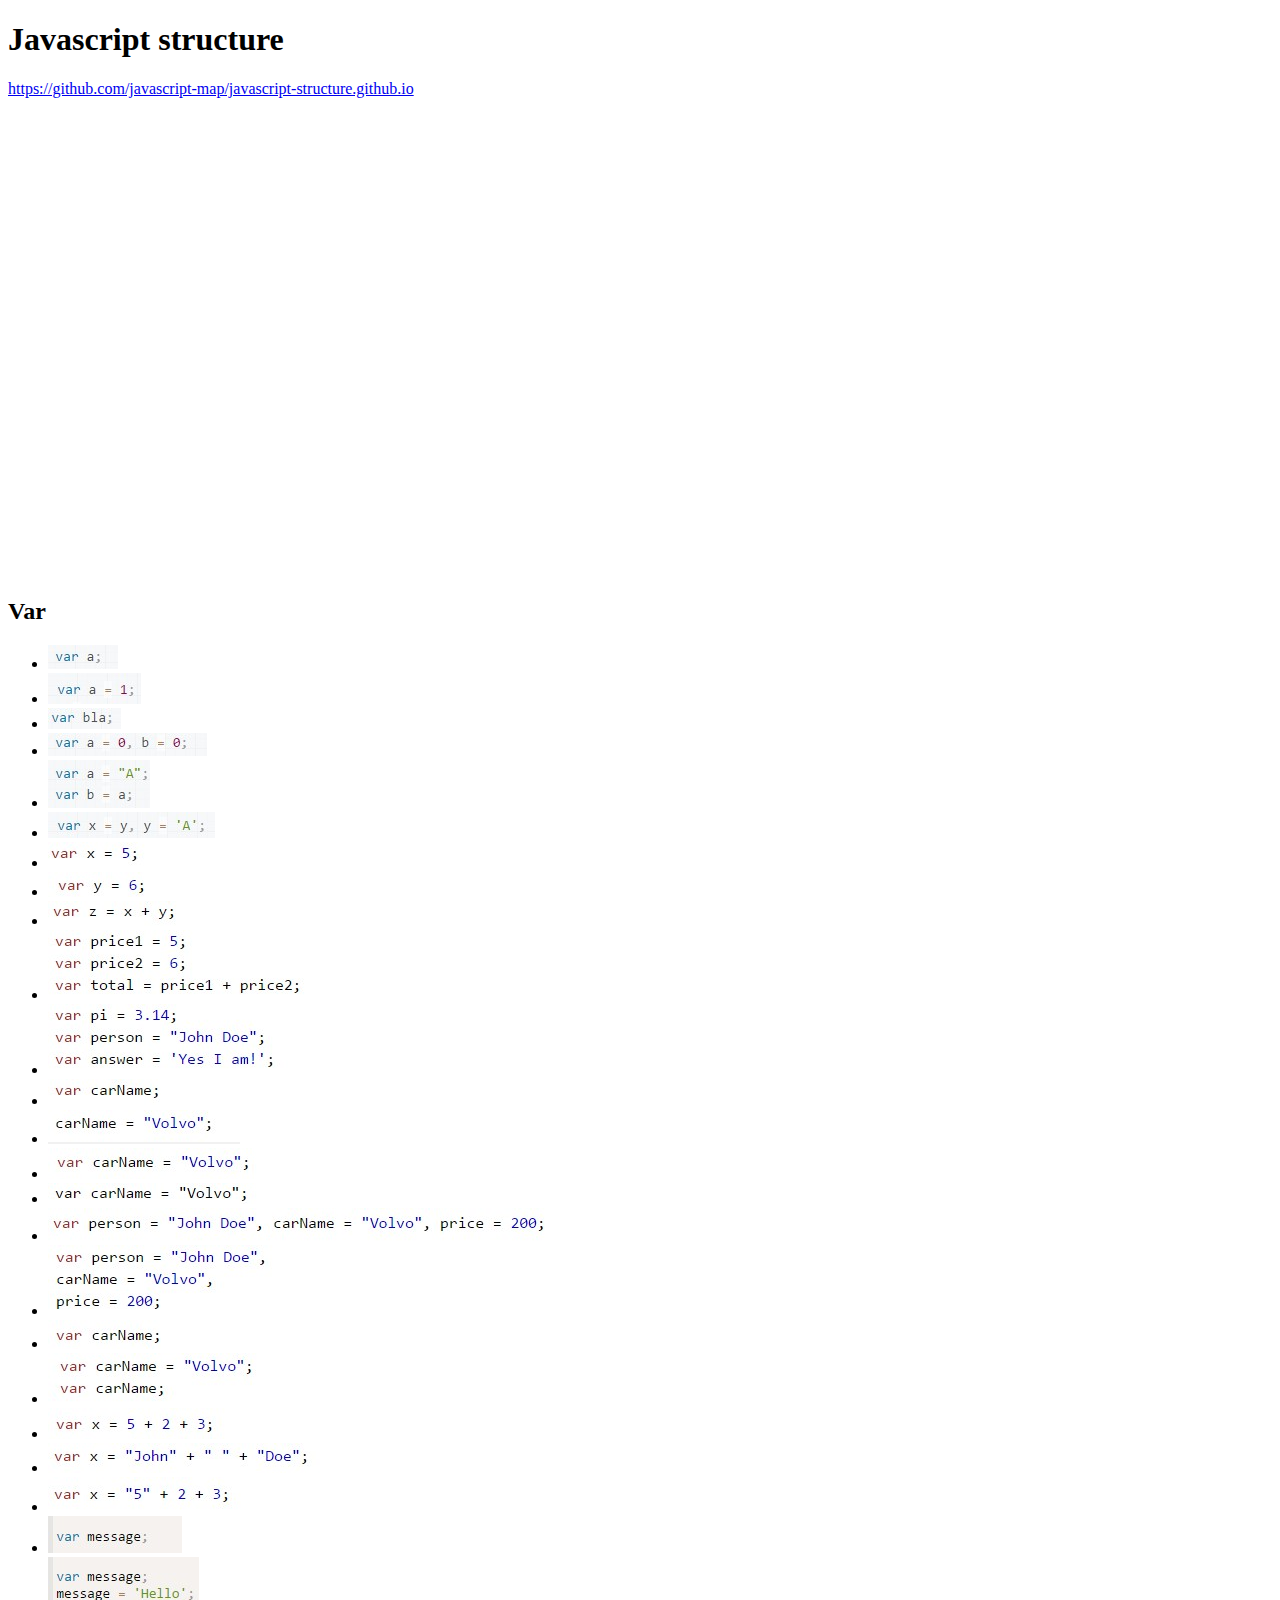
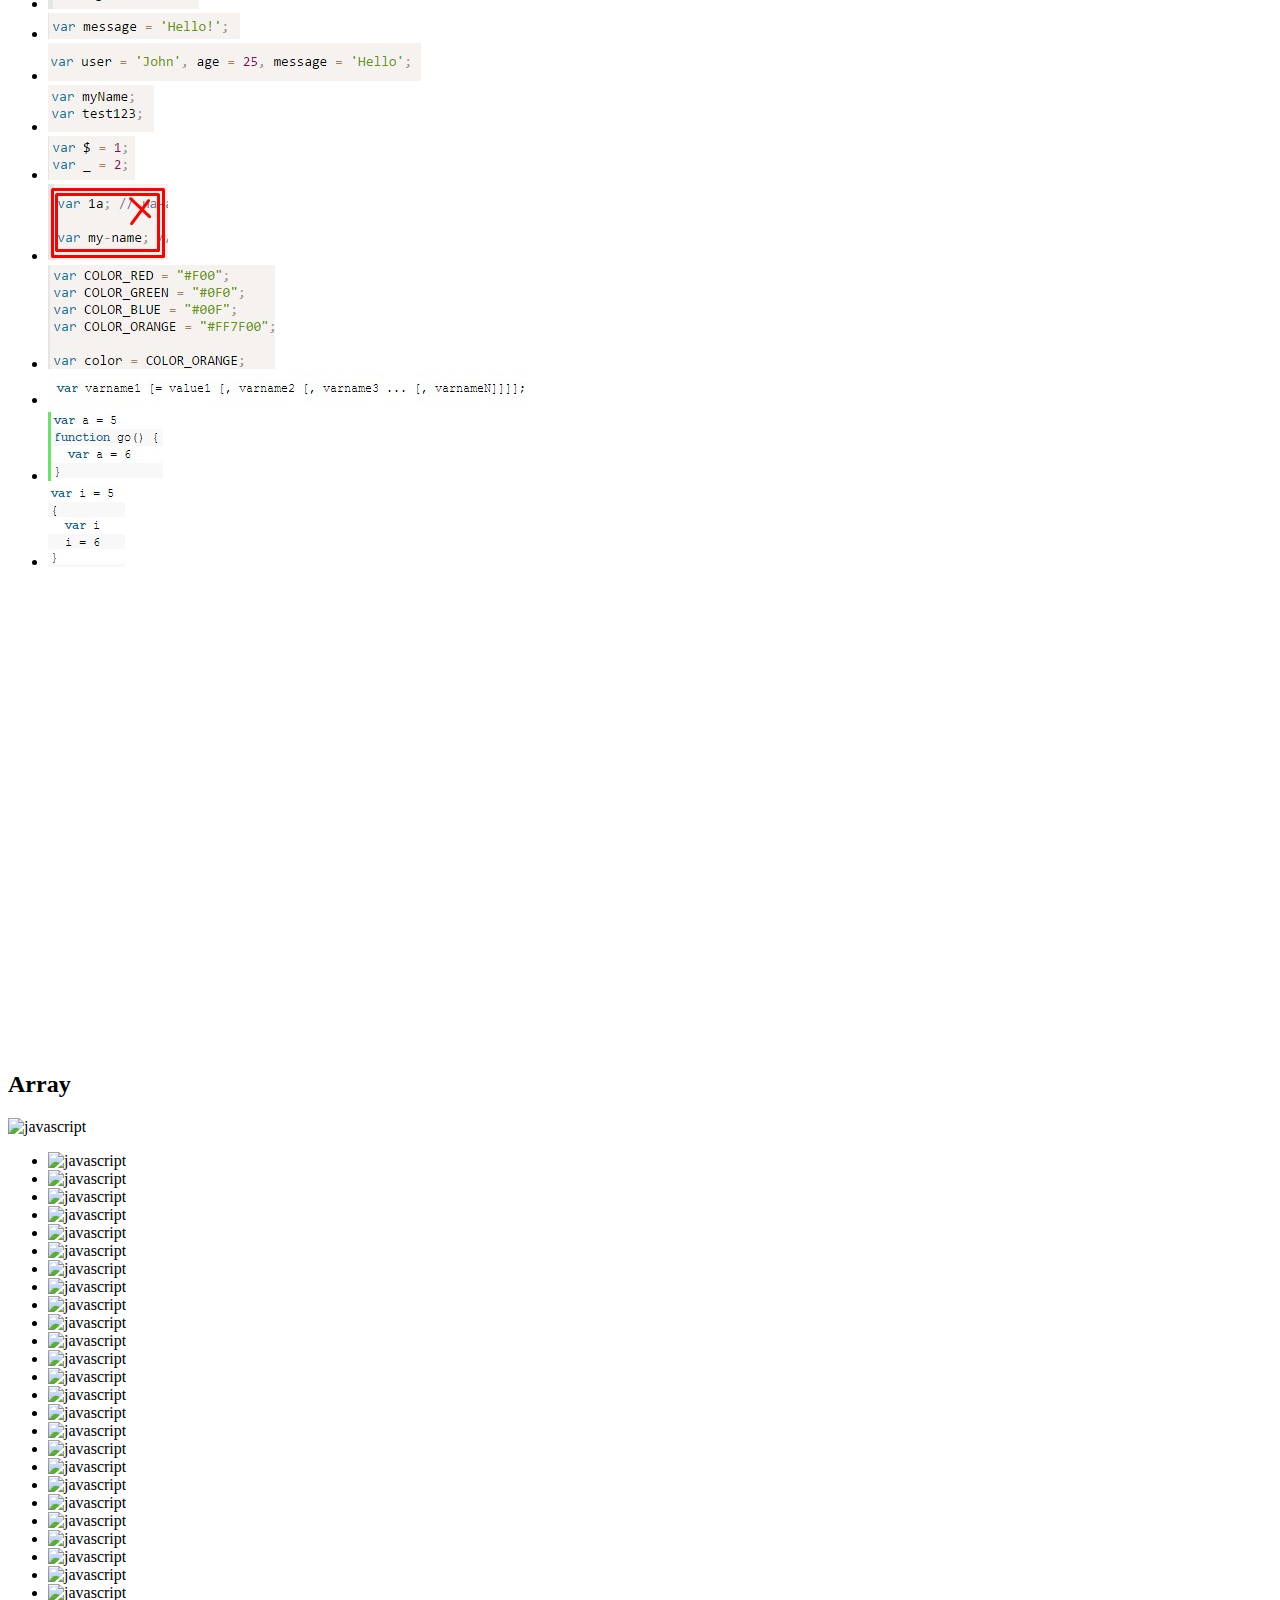
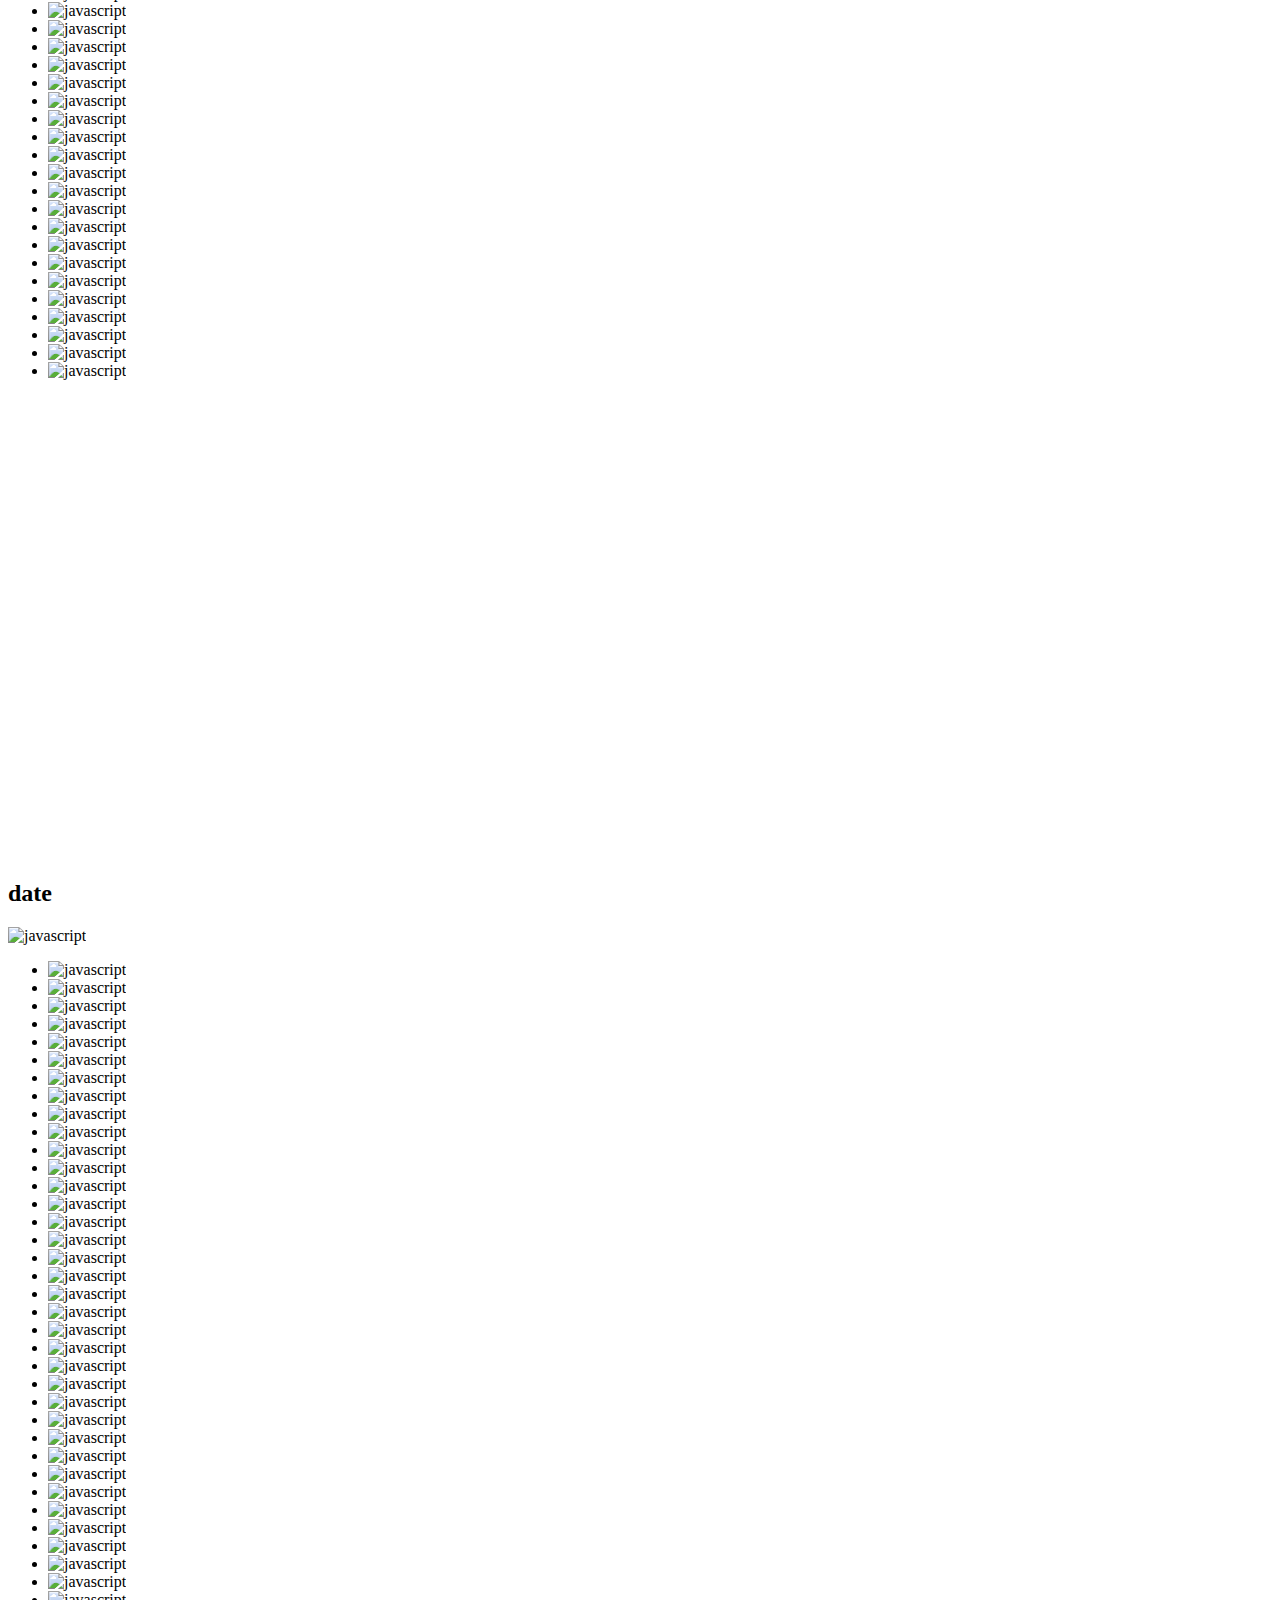
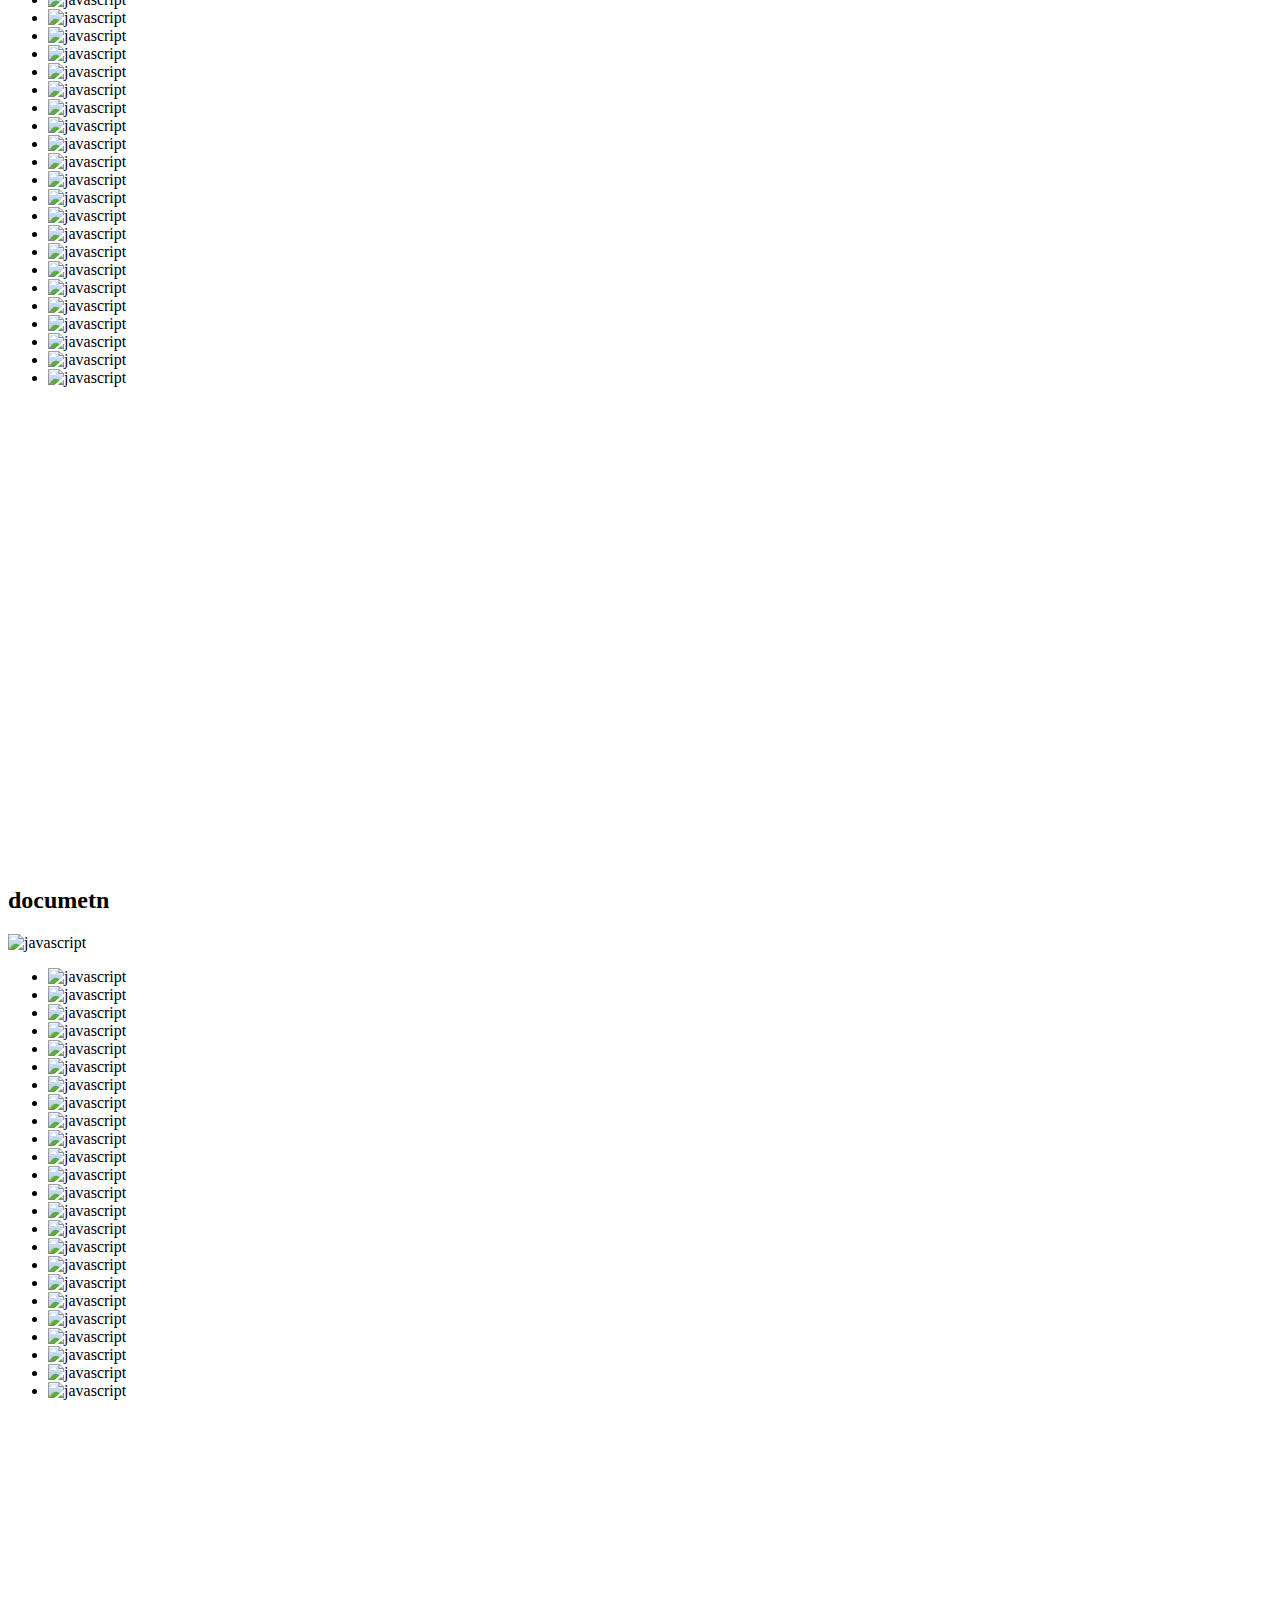
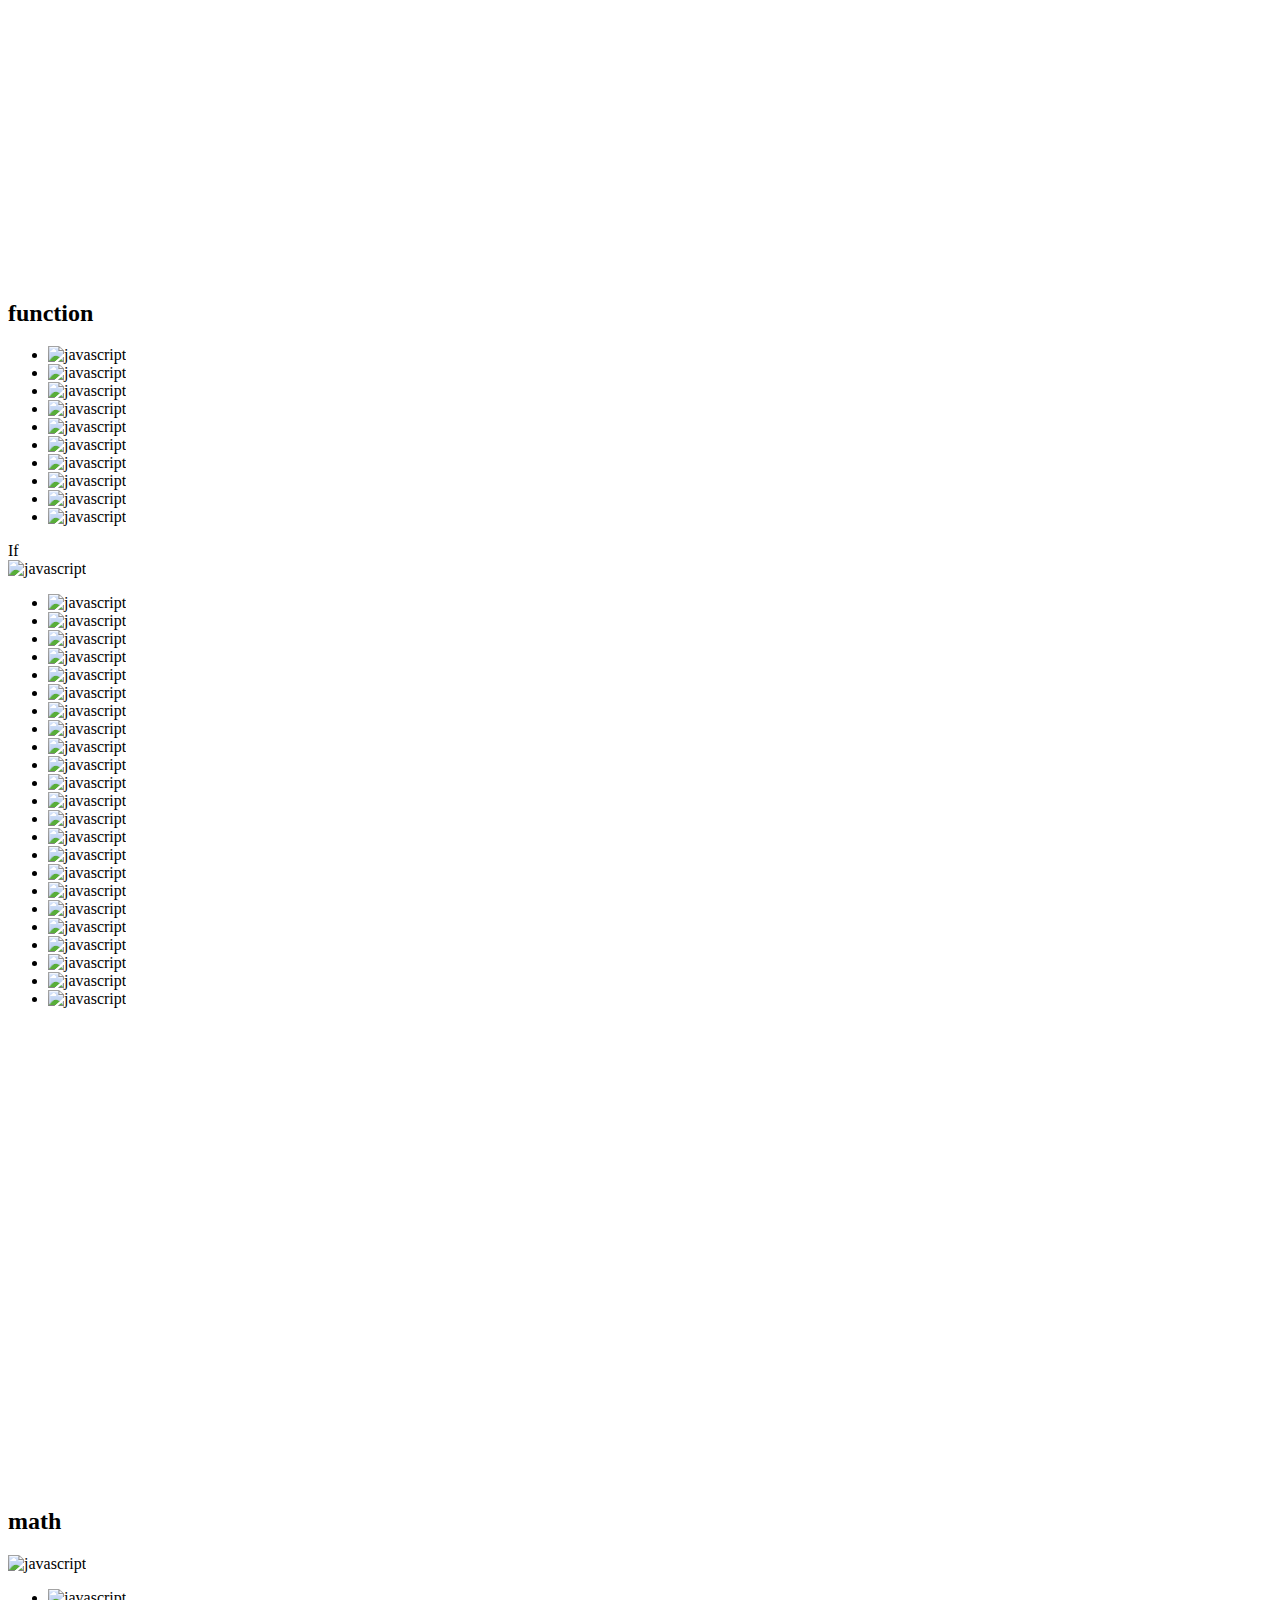
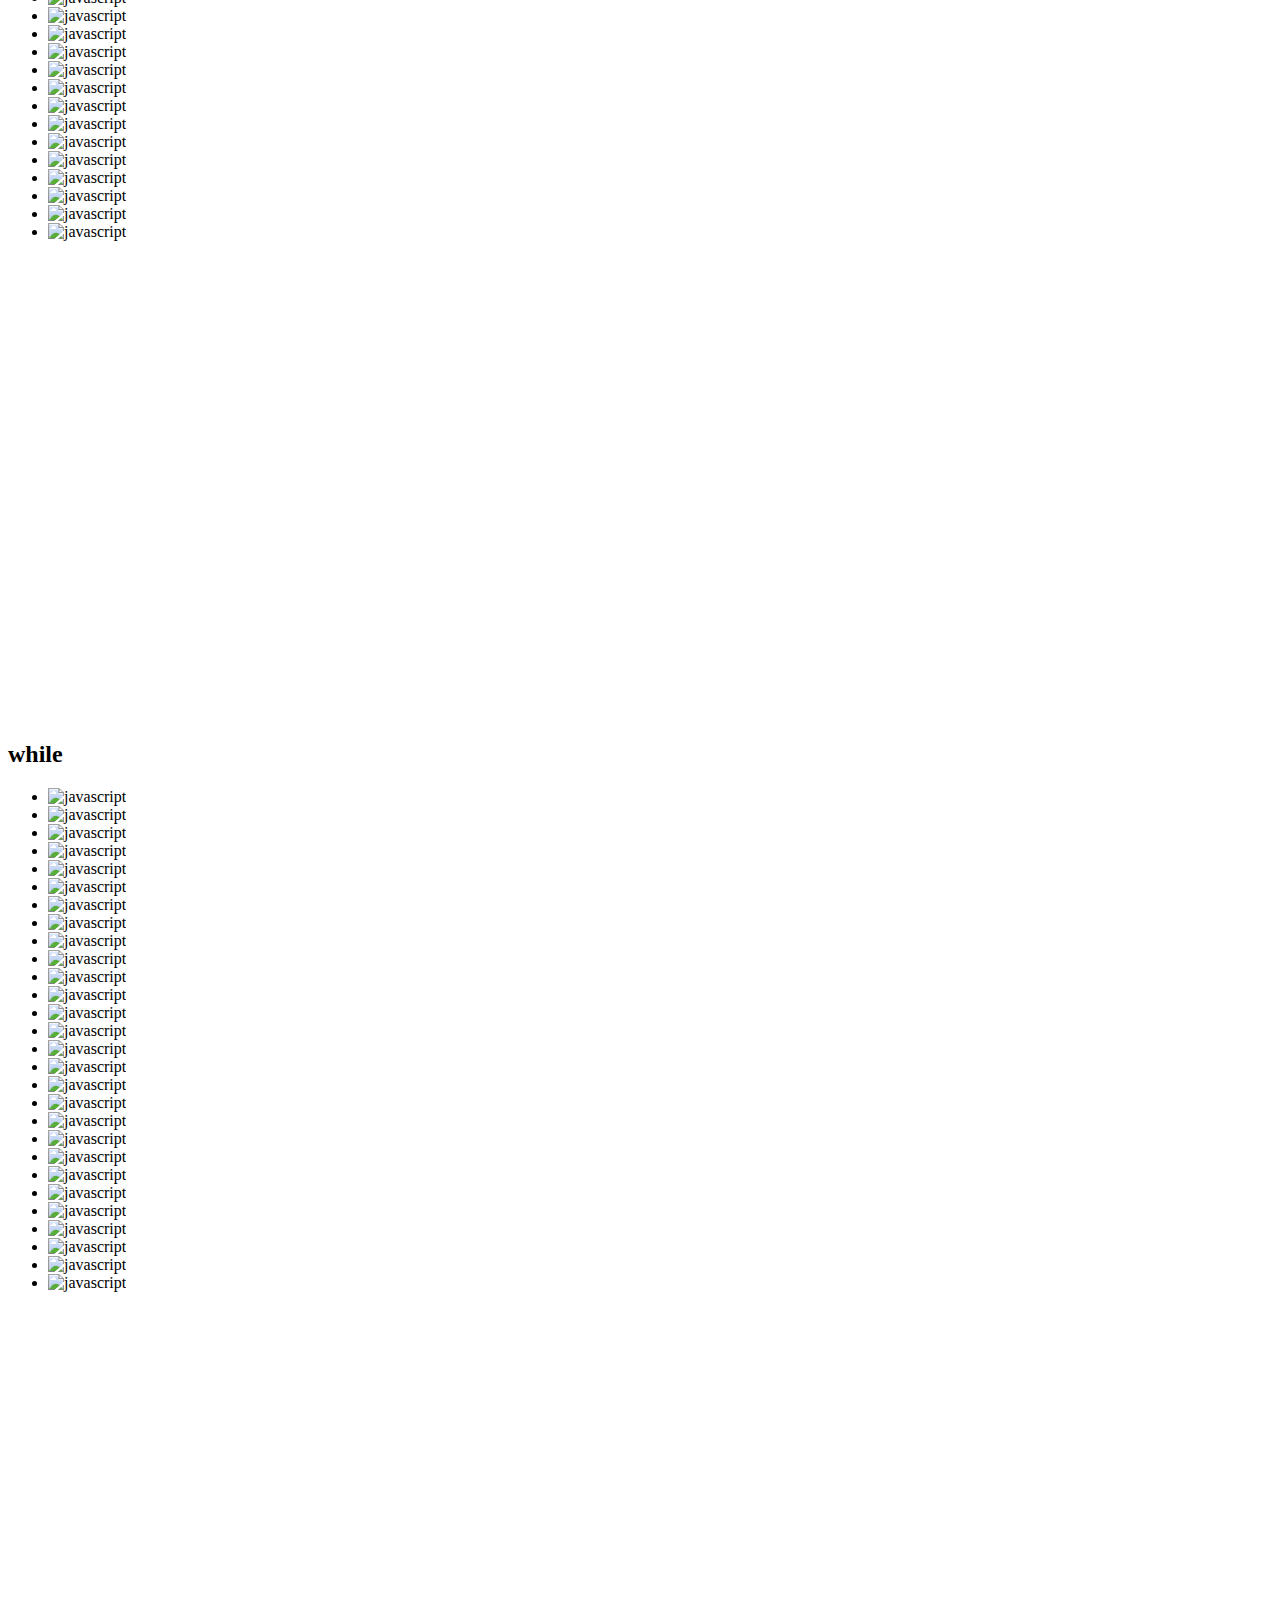
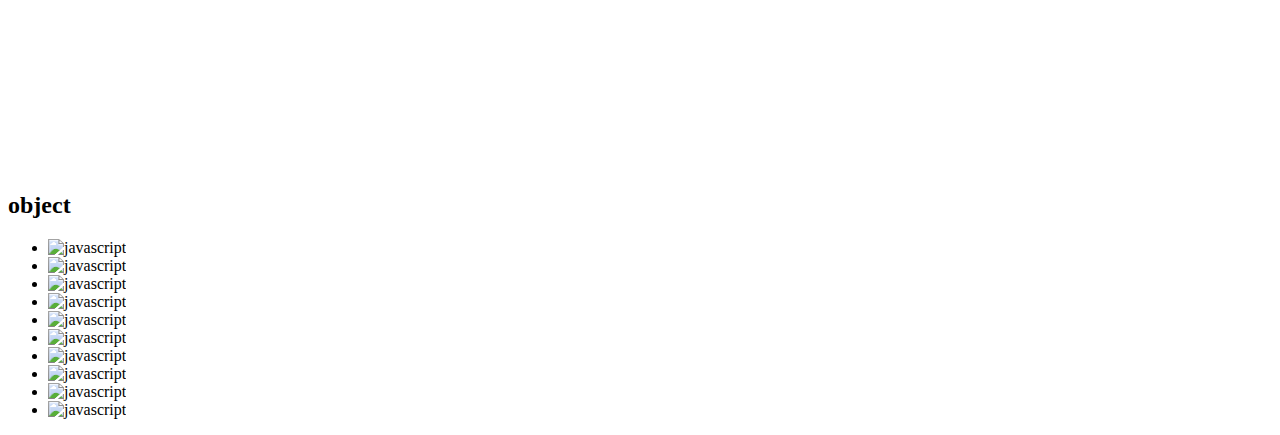
==== index.html @ d79233b0 "new files" ====
<!doctype html>
<html lang="en">
<head>
<meta charset="UTF-8">
<title>Javascript structure</title>
<link rel="stylesheet" href="src/mindmap.css">
<link rel="stylesheet" href="style.css">
<script src="jquery.bxslider/jquery.min.js"></script>
<!-- bxSlider Javascript file -->
<script src="jquery.bxslider/jquery.bxslider.min.js"></script>
<script src="jquery.bxslider/now.js"></script>
<!-- bxSlider CSS file -->
<link href="jquery.bxslider/jquery.bxslider.css" rel="stylesheet" />
</head>
<body>
<li><h1>Javascript structure</h1> </li>
<a href="https://github.com/javascript-map/javascript-structure.github.io">https://github.com/javascript-map/javascript-structure.github.io</a>


<h2>Var</h2>
<ul class="bxslider">
<li><img src="Screenshot_2.jpg" alt="javascript"/></li>
<li><img src="Screenshot_3.jpg" alt="javascript"/></li>
<li><img src="Screenshot_4.jpg" alt="javascript"/></li>
<li><img src="Screenshot_5.jpg" alt="javascript"/></li>
<li><img src="Screenshot_6.jpg" alt="javascript"/></li>
<li><img src="Screenshot_7.jpg" alt="javascript"/></li>
<li><img src="Screenshot_8.jpg" alt="javascript"/></li>
<li><img src="Screenshot_9.jpg" alt="javascript"/></li>
<li><img src="Screenshot_10.jpg" alt="javascript"/></li>
<li><img src="Screenshot_11.jpg" alt="javascript"/></li>
<li><img src="Screenshot_12.jpg" alt="javascript"/></li>
<li><img src="Screenshot_13.jpg" alt="javascript"/></li>
<li><img src="Screenshot_14.jpg" alt="javascript"/></li>
<li><img src="Screenshot_15.jpg" alt="javascript"/></li>
<li><img src="Screenshot_16.jpg" alt="javascript"/></li>
<li><img src="Screenshot_17.jpg" alt="javascript"/></li>
<li><img src="Screenshot_18.jpg" alt="javascript"/></li>
<li><img src="Screenshot_19.jpg" alt="javascript"/></li>
<li><img src="Screenshot_20.jpg" alt="javascript"/></li>
<li><img src="Screenshot_21.jpg" alt="javascript"/></li>
<li><img src="Screenshot_22.jpg" alt="javascript"/></li>
<li><img src="Screenshot_23.jpg" alt="javascript"/></li>
<li><img src="Screenshot_24.jpg" alt="javascript"/></li>
<li><img src="Screenshot_25.jpg" alt="javascript"/></li>
<li><img src="Screenshot_26.jpg" alt="javascript"/></li>
<li><img src="Screenshot_27.jpg" alt="javascript"/></li>
<li><img src="Screenshot_28.jpg" alt="javascript"/></li>
<li><img src="Screenshot_29.jpg" alt="javascript"/></li>
<li><img src="Screenshot_30.jpg" alt="javascript"/></li>
<li><img src="Screenshot_31.jpg" alt="javascript"/></li>
<li><img src="Screenshot_32.jpg" alt="javascript"/></li>
<li><img src="Screenshot_33.jpg" alt="javascript"/></li>
<li><img src="Screenshot_34.jpg" alt="javascript"/></li>
</ul>





<h2>Array</h2>
<div class="animations"><img src="date/SetDate/dsdfsd.gif" alt="javascript"/></div>
<ul class="bxslider-arrey">
<li><img src="arrey/Screenshot_1.jpg" alt="javascript"/></li>
<li><img src="arrey/Screenshot_2.jpg" alt="javascript"/></li>
<li><img src="arrey/Screenshot_3.jpg" alt="javascript"/></li>
<li><img src="arrey/Screenshot_4.jpg" alt="javascript"/></li>
<li><img src="arrey/Screenshot_5.jpg" alt="javascript"/></li>
<li><img src="arrey/Screenshot_6.jpg" alt="javascript"/></li>
<li><img src="arrey/Screenshot_7.jpg" alt="javascript"/></li>
<li><img src="arrey/Screenshot_8.jpg" alt="javascript"/></li>
<li><img src="arrey/Screenshot_9.jpg" alt="javascript"/></li>
<li><img src="arrey/Screenshot_10.jpg" alt="javascript"/></li>
<li><img src="arrey/Screenshot_11.jpg" alt="javascript"/></li>
<li><img src="arrey/Screenshot_12.jpg" alt="javascript"/></li>
<li><img src="arrey/Screenshot_13.jpg" alt="javascript"/></li>
<li><img src="arrey/Screenshot_14.jpg" alt="javascript"/></li>
<li><img src="arrey/Screenshot_15.jpg" alt="javascript"/></li>
<li><img src="arrey/Screenshot_16.jpg" alt="javascript"/></li>
<li><img src="arrey/Screenshot_17.jpg" alt="javascript"/></li>
<li><img src="arrey/Screenshot_18.jpg" alt="javascript"/></li>
<li><img src="arrey/Screenshot_19.jpg" alt="javascript"/></li>
<li><img src="arrey/Screenshot_20.jpg" alt="javascript"/></li>
<li><img src="arrey/Screenshot_21.jpg" alt="javascript"/></li>
<li><img src="arrey/Screenshot_22.jpg" alt="javascript"/></li>
<li><img src="arrey/Screenshot_23.jpg" alt="javascript"/></li>
<li><img src="arrey/Screenshot_24.jpg" alt="javascript"/></li>
<li><img src="arrey/Screenshot_25.jpg" alt="javascript"/></li>
<li><img src="arrey/Screenshot_26.jpg" alt="javascript"/></li>
<li><img src="arrey/Screenshot_27.jpg" alt="javascript"/></li>
<li><img src="arrey/Screenshot_28.jpg" alt="javascript"/></li>
<li><img src="arrey/Screenshot_29.jpg" alt="javascript"/></li>
<li><img src="arrey/Screenshot_30.jpg" alt="javascript"/></li>
<li><img src="arrey/Screenshot_31.jpg" alt="javascript"/></li>
<li><img src="arrey/Screenshot_32.jpg" alt="javascript"/></li>
<li><img src="arrey/Screenshot_33.jpg" alt="javascript"/></li>
<li><img src="arrey/Screenshot_34.jpg" alt="javascript"/></li>
<li><img src="arrey/Screenshot_35.jpg" alt="javascript"/></li>
<li><img src="arrey/Screenshot_36.jpg" alt="javascript"/></li>
<li><img src="arrey/Screenshot_37.jpg" alt="javascript"/></li>
<li><img src="arrey/Screenshot_38.jpg" alt="javascript"/></li>
<li><img src="arrey/Screenshot_39.jpg" alt="javascript"/></li>
<li><img src="arrey/Screenshot_40.jpg" alt="javascript"/></li>
<li><img src="arrey/Screenshot_41.jpg" alt="javascript"/></li>
<li><img src="arrey/Screenshot_42.jpg" alt="javascript"/></li>
<li><img src="arrey/Screenshot_43.jpg" alt="javascript"/></li>
<li><img src="arrey/Screenshot_44.jpg" alt="javascript"/></li>
<li><img src="arrey/Screenshot_45.jpg" alt="javascript"/></li>
<li><img src="arrey/Screenshot_136.jpg" alt="javascript"/></li>
</ul>













<h2>date</h2>
<div class="animations"><img src="date/SetDate/15-1.gif" alt="javascript"/></div>
<ul class="bxslider-date">
<li><img src="date/SetDate/Screenshot_1.jpg" alt="javascript"/></li>
<li><img src="date/SetDate/Screenshot_2.jpg" alt="javascript"/></li>
<li><img src="date/SetDate/Screenshot_3.jpg" alt="javascript"/></li>
<li><img src="date/SetDate/Screenshot_4.jpg" alt="javascript"/></li>
<li><img src="date/SetDate/Screenshot_5.jpg" alt="javascript"/></li>
<li><img src="date/SetDate/Screenshot_6.jpg" alt="javascript"/></li>
<li><img src="date/SetDate/Screenshot_7.jpg" alt="javascript"/></li>
<li><img src="date/SetDate/Screenshot_8.jpg" alt="javascript"/></li>
<li><img src="date/SetDate/Screenshot_9.jpg" alt="javascript"/></li>
<li><img src="date/SetDate/Screenshot_10.jpg" alt="javascript"/></li>
<li><img src="date/SetDate/Screenshot_11.jpg" alt="javascript"/></li>
<li><img src="date/SetDate/Screenshot_12.jpg" alt="javascript"/></li>
<li><img src="date/SetDate/Screenshot_13.jpg" alt="javascript"/></li>
<li><img src="date/SetDate/Screenshot_14.jpg" alt="javascript"/></li>
<li><img src="date/SetDate/Screenshot_15.jpg" alt="javascript"/></li>
<li><img src="date/SetDate/Screenshot_16.jpg" alt="javascript"/></li>
<li><img src="date/SetDate/Screenshot_17.jpg" alt="javascript"/></li>
<li><img src="date/SetDate/Screenshot_18.jpg" alt="javascript"/></li>
<li><img src="date/SetDate/Screenshot_19.jpg" alt="javascript"/></li>
<li><img src="date/SetDate/Screenshot_20.jpg" alt="javascript"/></li>
<li><img src="date/SetDate/Screenshot_21.jpg" alt="javascript"/></li>
<li><img src="date/SetDate/Screenshot_22.jpg" alt="javascript"/></li>
<li><img src="date/SetDate/Screenshot_23.jpg" alt="javascript"/></li>
<li><img src="date/SetDate/Screenshot_24.jpg" alt="javascript"/></li>
<li><img src="date/SetDate/Screenshot_25.jpg" alt="javascript"/></li>
<li><img src="date/SetDate/Screenshot_26.jpg" alt="javascript"/></li>
<li><img src="date/SetDate/Screenshot_27.jpg" alt="javascript"/></li>
<li><img src="date/SetDate/Screenshot_28.jpg" alt="javascript"/></li>
<li><img src="date/SetDate/Screenshot_29.jpg" alt="javascript"/></li>
<li><img src="date/SetDate/Screenshot_30.jpg" alt="javascript"/></li>
<li><img src="date/SetDate/Screenshot_31.jpg" alt="javascript"/></li>
<li><img src="date/SetDate/Screenshot_32.jpg" alt="javascript"/></li>
<li><img src="date/SetDate/Screenshot_33.jpg" alt="javascript"/></li>
<li><img src="date/SetDate/Screenshot_34.jpg" alt="javascript"/></li>
<li><img src="date/SetDate/Screenshot_35.jpg" alt="javascript"/></li>
<li><img src="date/SetDate/Screenshot_36.jpg" alt="javascript"/></li>
<li><img src="date/SetDate/Screenshot_37.jpg" alt="javascript"/></li>
<li><img src="date/SetDate/Screenshot_38.jpg" alt="javascript"/></li>
<li><img src="date/SetDate/Screenshot_39.jpg" alt="javascript"/></li>
<li><img src="date/SetDate/Screenshot_40.jpg" alt="javascript"/></li>
<li><img src="date/SetDate/Screenshot_41.jpg" alt="javascript"/></li>
<li><img src="date/SetDate/Screenshot_42.jpg" alt="javascript"/></li>
<li><img src="date/SetDate/Screenshot_43.jpg" alt="javascript"/></li>
<li><img src="date/SetDate/Screenshot_44.jpg" alt="javascript"/></li>
<li><img src="date/SetDate/Screenshot_45.jpg" alt="javascript"/></li>
<li><img src="date/SetDate/Screenshot_46.jpg" alt="javascript"/></li>
<li><img src="date/SetDate/Screenshot_47.jpg" alt="javascript"/></li>
<li><img src="date/SetDate/Screenshot_48.jpg" alt="javascript"/></li>
<li><img src="date/SetDate/Screenshot_49.jpg" alt="javascript"/></li>
<li><img src="date/SetDate/Screenshot_50.jpg" alt="javascript"/></li>
<li><img src="date/SetDate/Screenshot_51.jpg" alt="javascript"/></li>
<li><img src="date/SetDate/Screenshot_52.jpg" alt="javascript"/></li>
<li><img src="date/SetDate/Screenshot_53.jpg" alt="javascript"/></li>
<li><img src="date/SetDate/Screenshot_54.jpg" alt="javascript"/></li>
<li><img src="date/SetDate/Screenshot_55.jpg" alt="javascript"/></li>
<li><img src="date/SetDate/Screenshot_56.jpg" alt="javascript"/></li>
<li><img src="date/SetDate/Screenshot_57.jpg" alt="javascript"/></li>
</ul>









<h2>documetn</h2>
<div class="animations"><img src="date/SetDate/scan-animation.gif" alt="javascript"/></div>
<ul class="bxslider-documetn">
<li><img src="documetn/write/Screenshot_1.jpg" alt="javascript"/></li>
<li><img src="documetn/write/Screenshot_2.jpg" alt="javascript"/></li>
<li><img src="documetn/write/Screenshot_3.jpg" alt="javascript"/></li>
<li><img src="documetn/write/Screenshot_4.jpg" alt="javascript"/></li>
<li><img src="documetn/write/Screenshot_5.jpg" alt="javascript"/></li>
<li><img src="documetn/write/Screenshot_6.jpg" alt="javascript"/></li>
<li><img src="documetn/write/Screenshot_7.jpg" alt="javascript"/></li>
<li><img src="documetn/write/Screenshot_8.jpg" alt="javascript"/></li>
<li><img src="documetn/write/Screenshot_9.jpg" alt="javascript"/></li>
<li><img src="documetn/write/Screenshot_10.jpg" alt="javascript"/></li>
<li><img src="documetn/write/Screenshot_11.jpg" alt="javascript"/></li>
<li><img src="documetn/write/Screenshot_12.jpg" alt="javascript"/></li>
<li><img src="documetn/write/Screenshot_13.jpg" alt="javascript"/></li>
<li><img src="documetn/write/Screenshot_14.jpg" alt="javascript"/></li>
<li><img src="documetn/write/Screenshot_15.jpg" alt="javascript"/></li>
<li><img src="documetn/write/Screenshot_16.jpg" alt="javascript"/></li>
<li><img src="documetn/write/Screenshot_17.jpg" alt="javascript"/></li>
<li><img src="documetn/write/Screenshot_18.jpg" alt="javascript"/></li>
<li><img src="documetn/write/Screenshot_19.jpg" alt="javascript"/></li>
<li><img src="documetn/write/Screenshot_20.jpg" alt="javascript"/></li>
<li><img src="documetn/write/Screenshot_21.jpg" alt="javascript"/></li>
<li><img src="documetn/write/Screenshot_22.jpg" alt="javascript"/></li>
<li><img src="documetn/write/Screenshot_23.jpg" alt="javascript"/></li>
<li><img src="documetn/write/Screenshot_24.jpg" alt="javascript"/></li>

</ul>





<h2>function</h2>
<ul class="bxslider-function">
<li><img src="function/Screenshot_1.jpg" alt="javascript"/></li>
<li><img src="function/Screenshot_2.jpg" alt="javascript"/></li>
<li><img src="function/Screenshot_3.jpg" alt="javascript"/></li>
<li><img src="function/Screenshot_4.jpg" alt="javascript"/></li>
<li><img src="function/Screenshot_5.jpg" alt="javascript"/></li>
<li><img src="function/Screenshot_6.jpg" alt="javascript"/></li>
<li><img src="function/Screenshot_7.jpg" alt="javascript"/></li>
<li><img src="function/Screenshot_8.jpg" alt="javascript"/></li>
<li><img src="function/Screenshot_9.jpg" alt="javascript"/></li>
<li><img src="function/Screenshot_38.jpg" alt="javascript"/></li>
</ul






<h2>If</h2>
<div class="animations"><img src="date/SetDate/Funzionamento_Deviatoio.gif" alt="javascript"/></div>
<ul class="bxslider-if">
<li><img src="if/Screenshot_1.jpg" alt="javascript"/></li>
<li><img src="if/Screenshot_2.jpg" alt="javascript"/></li>
<li><img src="if/Screenshot_3.jpg" alt="javascript"/></li>
<li><img src="if/Screenshot_4.jpg" alt="javascript"/></li>
<li><img src="if/Screenshot_5.jpg" alt="javascript"/></li>
<li><img src="if/Screenshot_6.jpg" alt="javascript"/></li>
<li><img src="if/Screenshot_7.jpg" alt="javascript"/></li>
<li><img src="if/Screenshot_8.jpg" alt="javascript"/></li>
<li><img src="if/Screenshot_9.jpg" alt="javascript"/></li>
<li><img src="if/Screenshot_10.jpg" alt="javascript"/></li>
<li><img src="if/Screenshot_11.jpg" alt="javascript"/></li>
<li><img src="if/Screenshot_12.jpg" alt="javascript"/></li>
<li><img src="if/Screenshot_13.jpg" alt="javascript"/></li>
<li><img src="if/Screenshot_14.jpg" alt="javascript"/></li>
<li><img src="if/Screenshot_15.jpg" alt="javascript"/></li>
<li><img src="if/Screenshot_16.jpg" alt="javascript"/></li>
<li><img src="if/Screenshot_17.jpg" alt="javascript"/></li>
<li><img src="if/Screenshot_18.jpg" alt="javascript"/></li>
<li><img src="if/Screenshot_19.jpg" alt="javascript"/></li>
<li><img src="if/Screenshot_20.jpg" alt="javascript"/></li>
<li><img src="if/Screenshot_21.jpg" alt="javascript"/></li>
<li><img src="if/Screenshot_29.jpg" alt="javascript"/></li>
<li><img src="if/Screenshot_30.jpg" alt="javascript"/></li>
</ul>
















<h2>math</h2>
<div class="animations"><img src="date/SetDate/bjd.gif" alt="javascript"/></div>
<ul class="bxslider-math">
<li><img src="math/Screenshot_1.jpg" alt="javascript"/></li>
<li><img src="math/Screenshot_2.jpg" alt="javascript"/></li>
<li><img src="math/Screenshot_3.jpg" alt="javascript"/></li>
<li><img src="math/Screenshot_4.jpg" alt="javascript"/></li>
<li><img src="math/Screenshot_5.jpg" alt="javascript"/></li>
<li><img src="math/Screenshot_6.jpg" alt="javascript"/></li>
<li><img src="math/Screenshot_7.jpg" alt="javascript"/></li>
<li><img src="math/Screenshot_8.jpg" alt="javascript"/></li>
<li><img src="math/Screenshot_9.jpg" alt="javascript"/></li>
<li><img src="math/Screenshot_10.jpg" alt="javascript"/></li>
<li><img src="math/Screenshot_11.jpg" alt="javascript"/></li>
<li><img src="math/Screenshot_12.jpg" alt="javascript"/></li>
<li><img src="math/Screenshot_13.jpg" alt="javascript"/></li>
<li><img src="math/Screenshot_14.jpg" alt="javascript"/></li>

</ul>














<h2>while</h2>
<ul class="bxslider-while">
<li><img src="while/Screenshot_1.jpg" alt="javascript"/></li>
<li><img src="while/Screenshot_2.jpg" alt="javascript"/></li>
<li><img src="while/Screenshot_3.jpg" alt="javascript"/></li>
<li><img src="while/Screenshot_4.jpg" alt="javascript"/></li>
<li><img src="while/Screenshot_5.jpg" alt="javascript"/></li>
<li><img src="while/Screenshot_6.jpg" alt="javascript"/></li>
<li><img src="while/Screenshot_7.jpg" alt="javascript"/></li>
<li><img src="while/Screenshot_8.jpg" alt="javascript"/></li>
<li><img src="while/Screenshot_9.jpg" alt="javascript"/></li>
<li><img src="while/Screenshot_10.jpg" alt="javascript"/></li>
<li><img src="while/Screenshot_11.jpg" alt="javascript"/></li>
<li><img src="while/Screenshot_12.jpg" alt="javascript"/></li>
<li><img src="while/Screenshot_13.jpg" alt="javascript"/></li>
<li><img src="while/Screenshot_14.jpg" alt="javascript"/></li>
<li><img src="while/Screenshot_15.jpg" alt="javascript"/></li>
<li><img src="while/Screenshot_16.jpg" alt="javascript"/></li>
<li><img src="while/Screenshot_17.jpg" alt="javascript"/></li>
<li><img src="while/Screenshot_18.jpg" alt="javascript"/></li>
<li><img src="while/Screenshot_19.jpg" alt="javascript"/></li>
<li><img src="while/Screenshot_20.jpg" alt="javascript"/></li>
<li><img src="while/Screenshot_21.jpg" alt="javascript"/></li>
<li><img src="while/Screenshot_22.jpg" alt="javascript"/></li>
<li><img src="while/Screenshot_23.jpg" alt="javascript"/></li>
<li><img src="while/Screenshot_24.jpg" alt="javascript"/></li>
<li><img src="while/Screenshot_25.jpg" alt="javascript"/></li>
<li><img src="while/Screenshot_26.jpg" alt="javascript"/></li>
<li><img src="while/Screenshot_27.jpg" alt="javascript"/></li>
<li><img src="while/Screenshot_28.jpg" alt="javascript"/></li>

</ul>







<h2>object</h2>
<ul class="bxslider-object">
<li><img src="object/toString()/Screenshot_1.jpg" alt="javascript"/></li>
<li><img src="object/toString()/Screenshot_2.jpg" alt="javascript"/></li>
<li><img src="object/toString()/Screenshot_3.jpg" alt="javascript"/></li>
<li><img src="object/toString()/Screenshot_4.jpg" alt="javascript"/></li>
<li><img src="object/toString()/Screenshot_5.jpg" alt="javascript"/></li>
<li><img src="object/toString()/Screenshot_6.jpg" alt="javascript"/></li>
<li><img src="object/toString()/Screenshot_7.jpg" alt="javascript"/></li>
<li><img src="object/toString()/Screenshot_8.jpg" alt="javascript"/></li>
<li><img src="object/toString()/Screenshot_9.jpg" alt="javascript"/></li>
<li><img src="object/toString()/Screenshot_10.jpg" alt="javascript"/></li>


</ul>




</body>
</html>
---- style.css ----
.mindmapiframe {
height: 1600px;
width: 1600px;
}
iframe {
height: 1600px;
width: 1600px;
}

img {
margin-top: 200px;
height: 140%;
width: auto;
    margin: 0 auto;
}

h2 {

margin-top: 500px;
}


.animations img {
height: 100px;
width: auto;
}
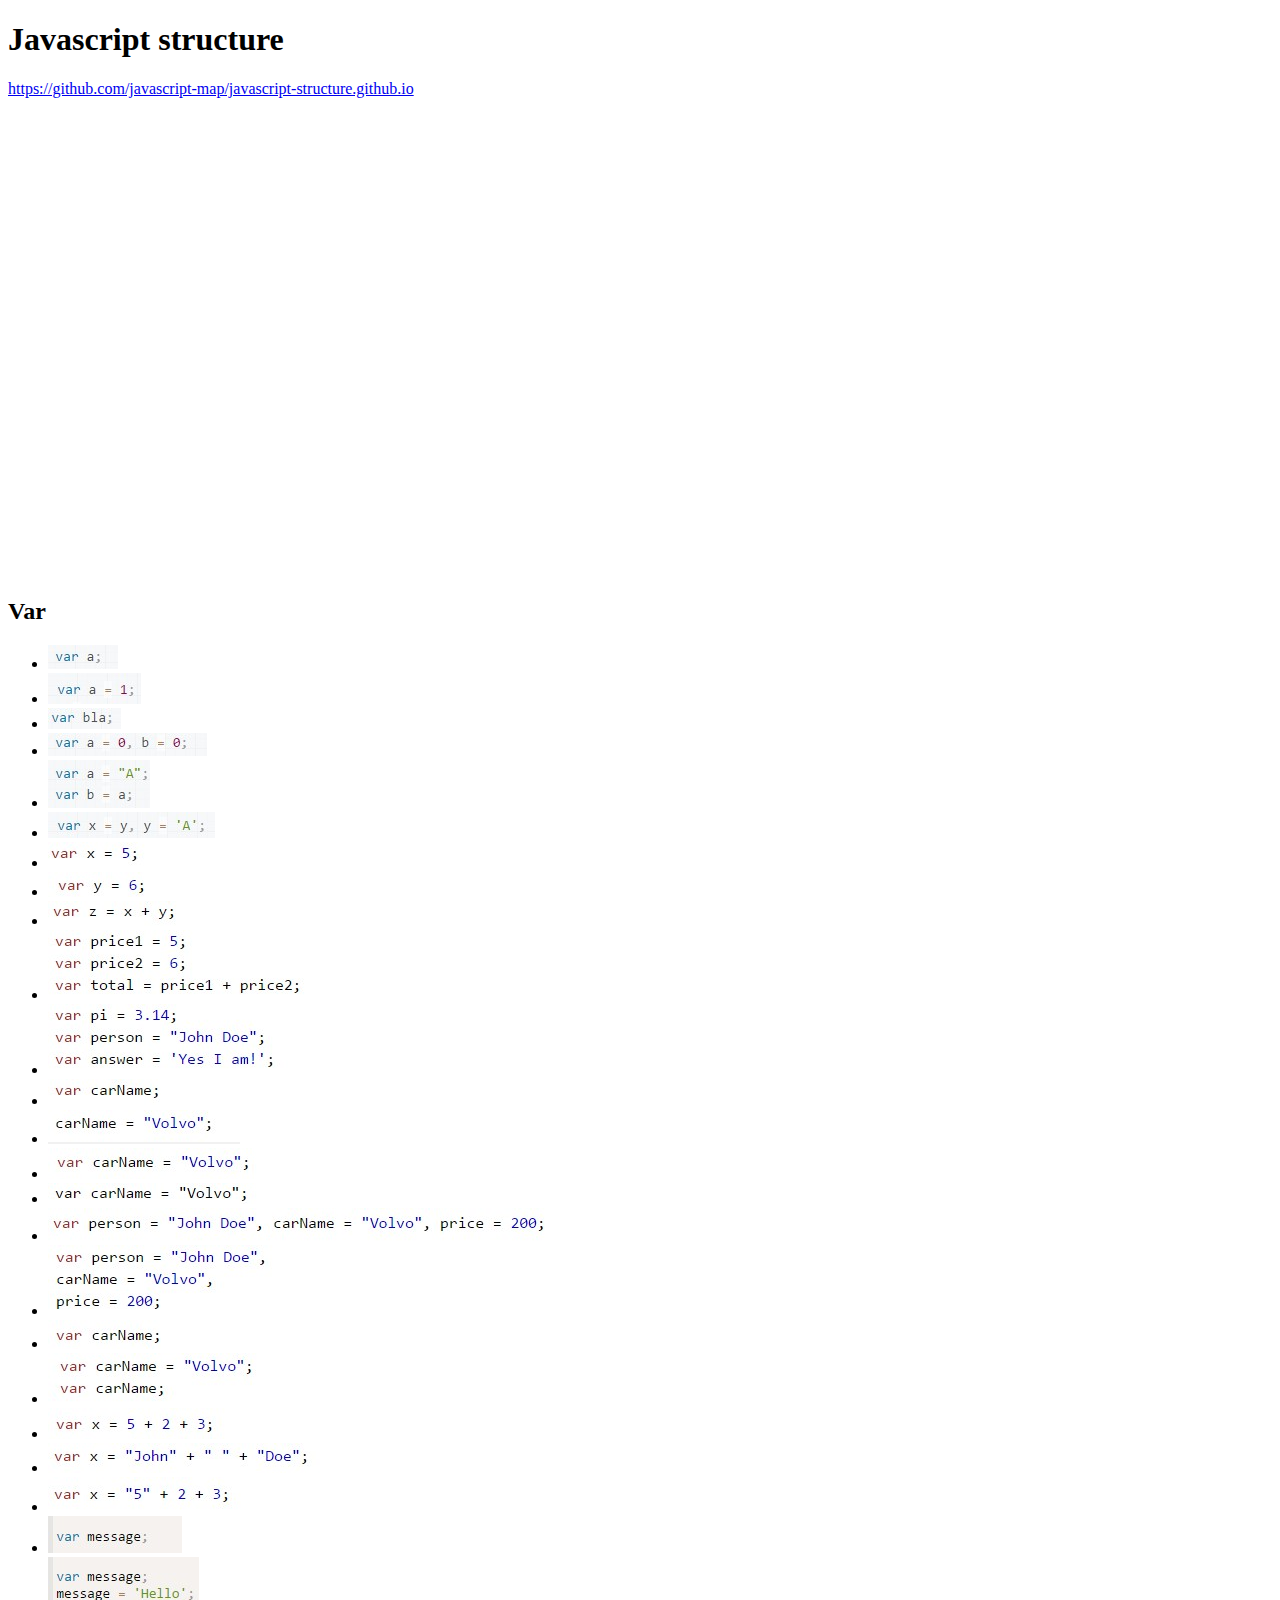
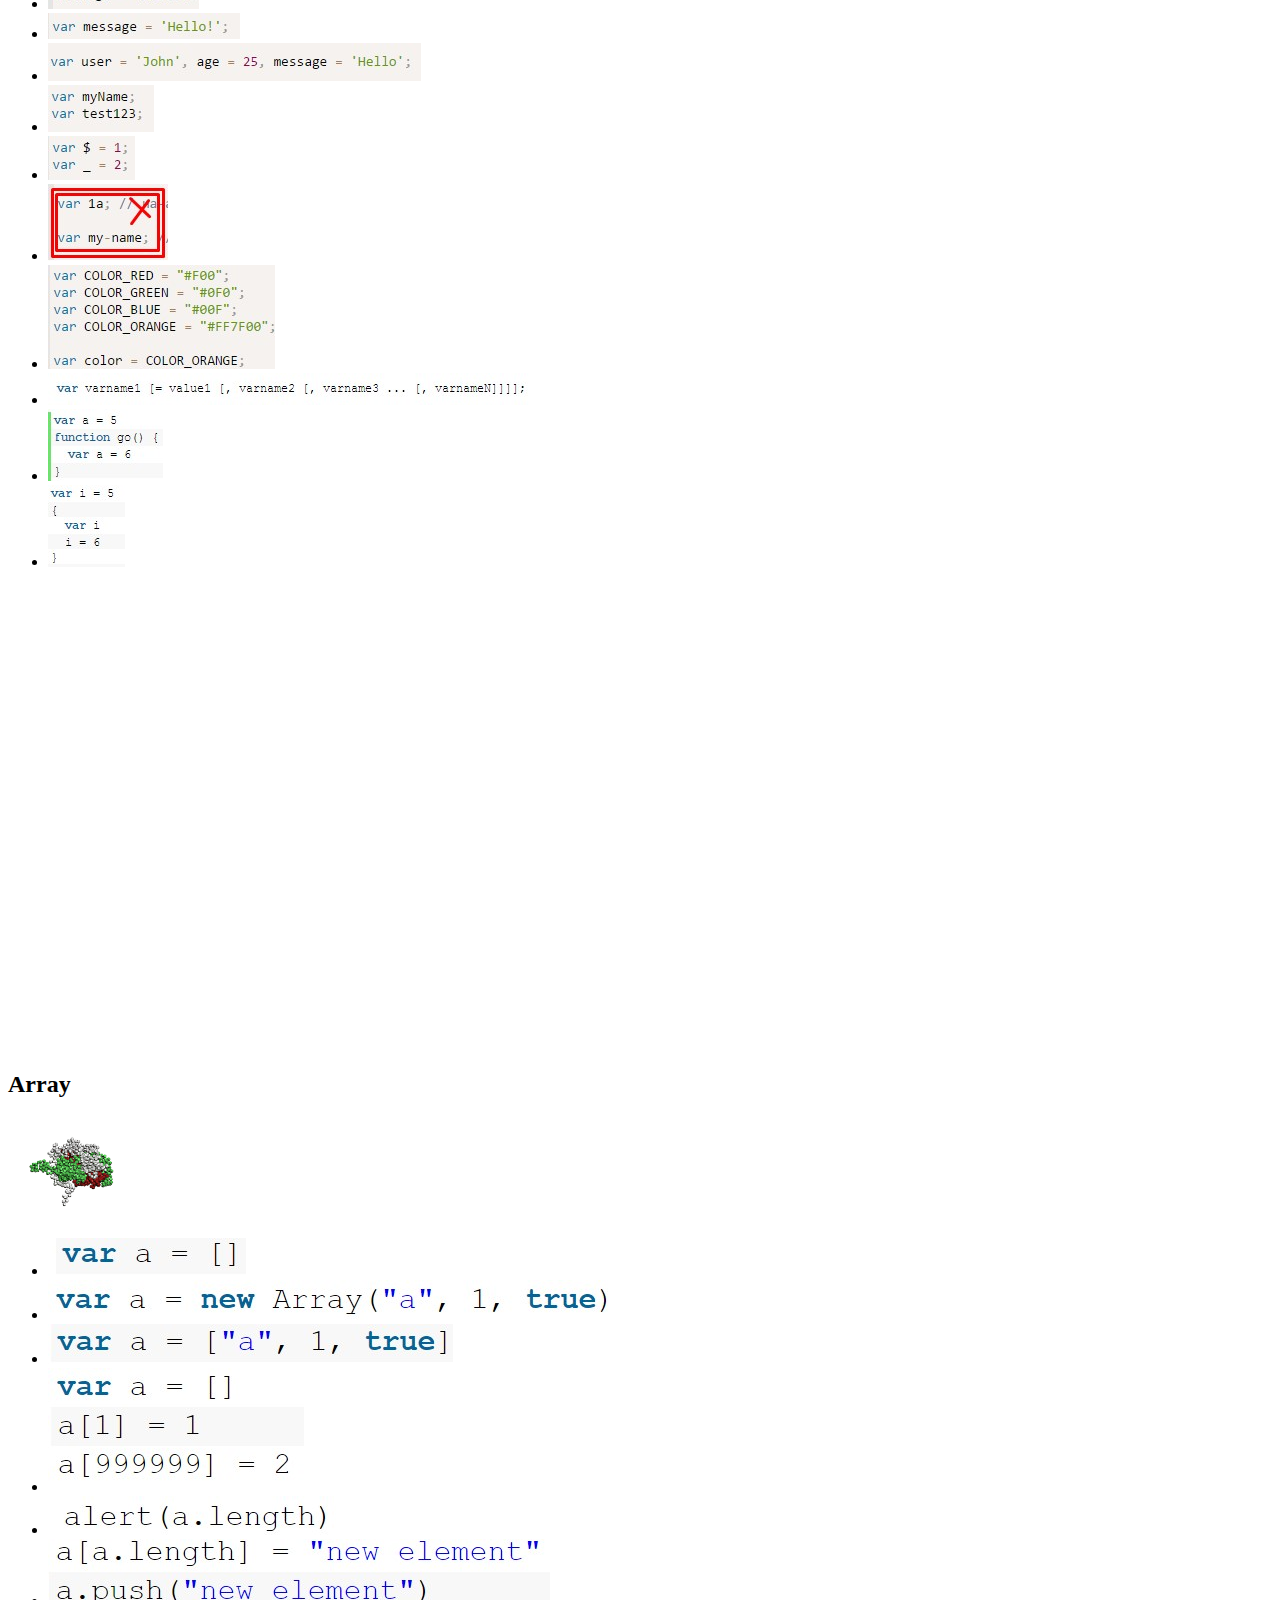
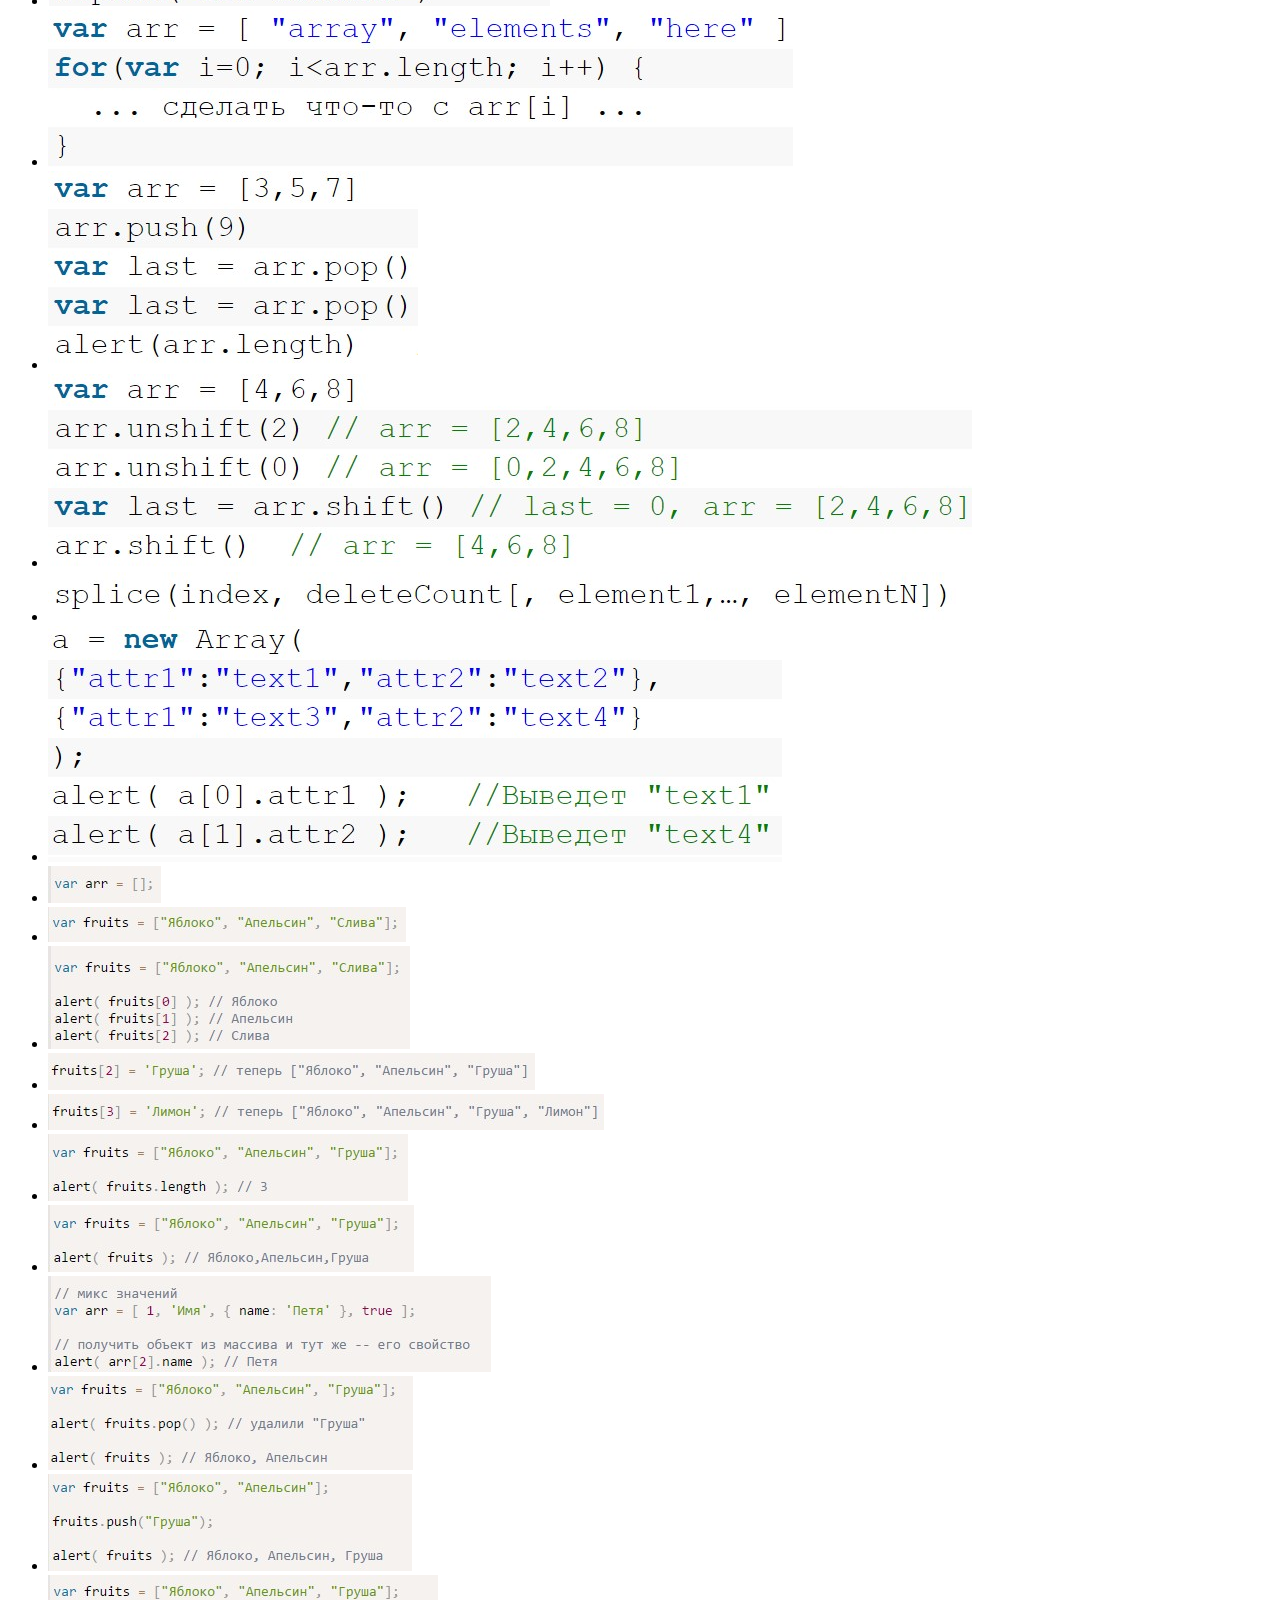
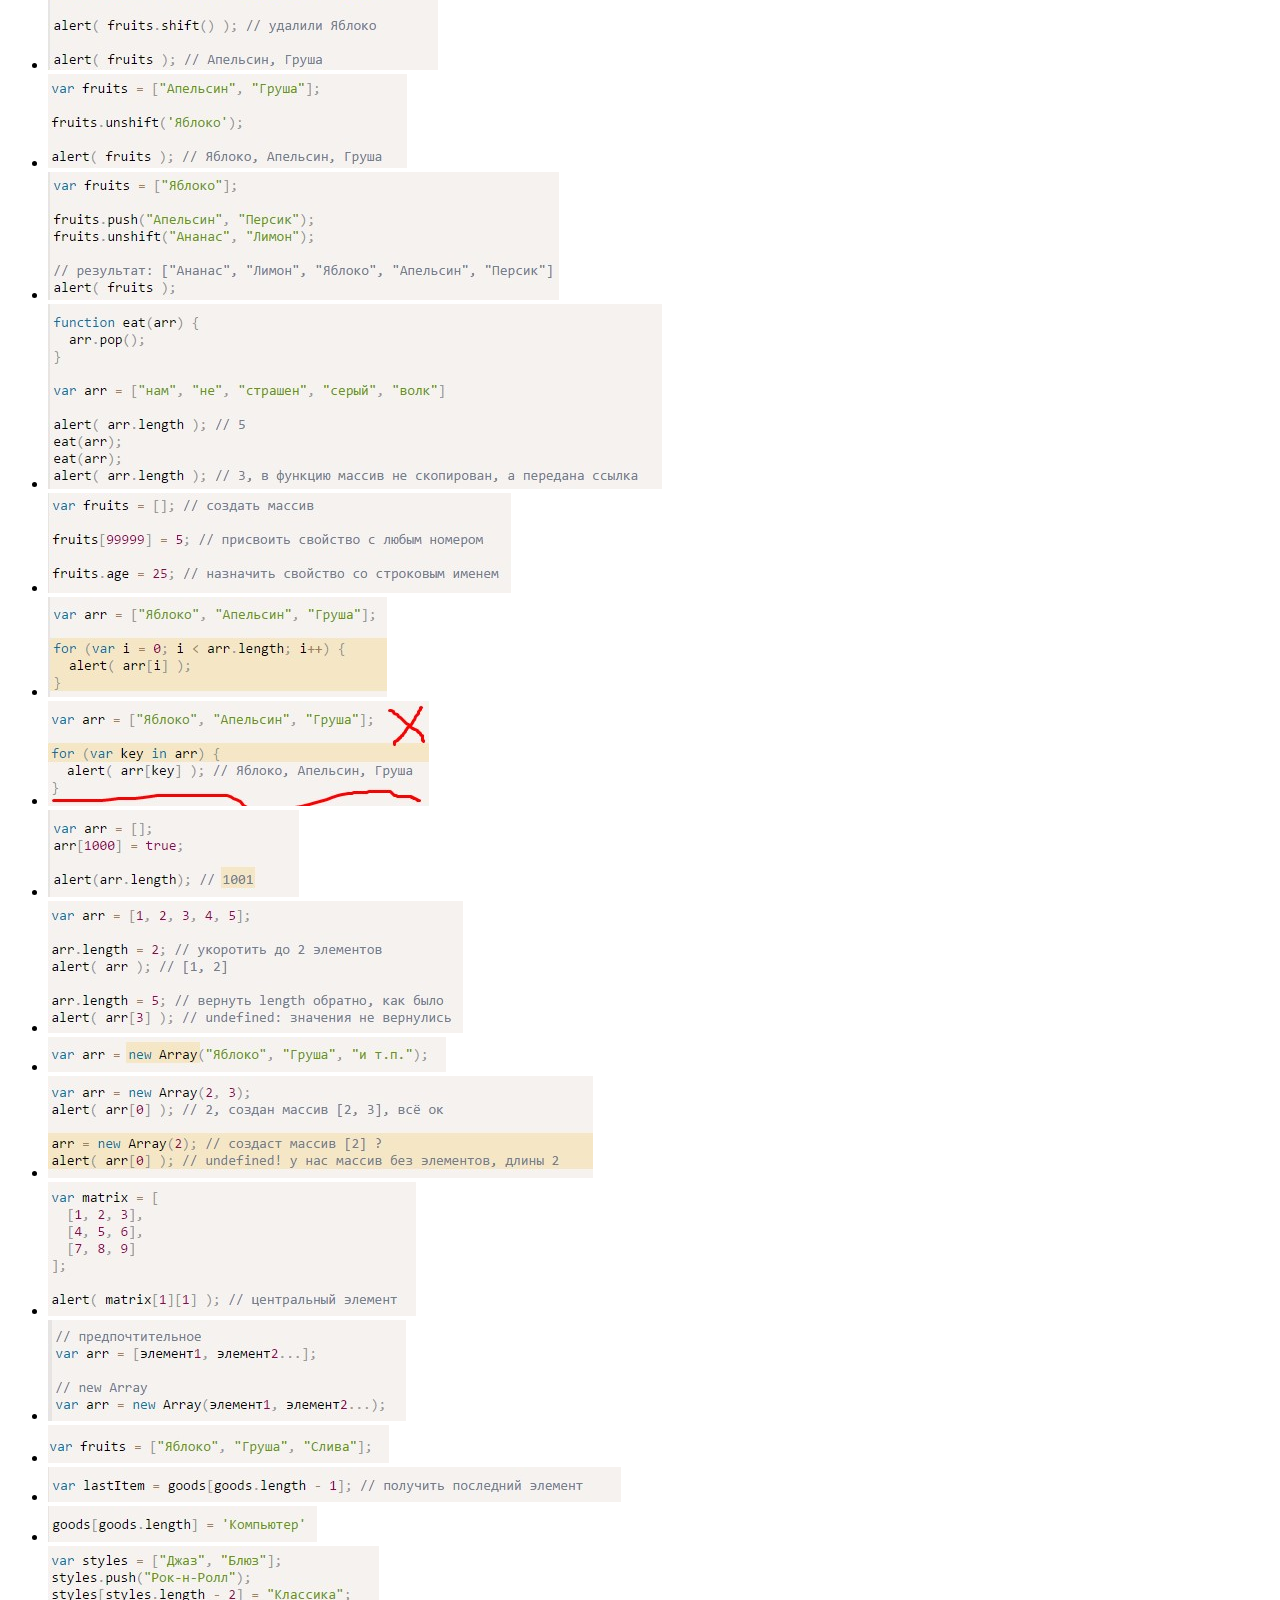
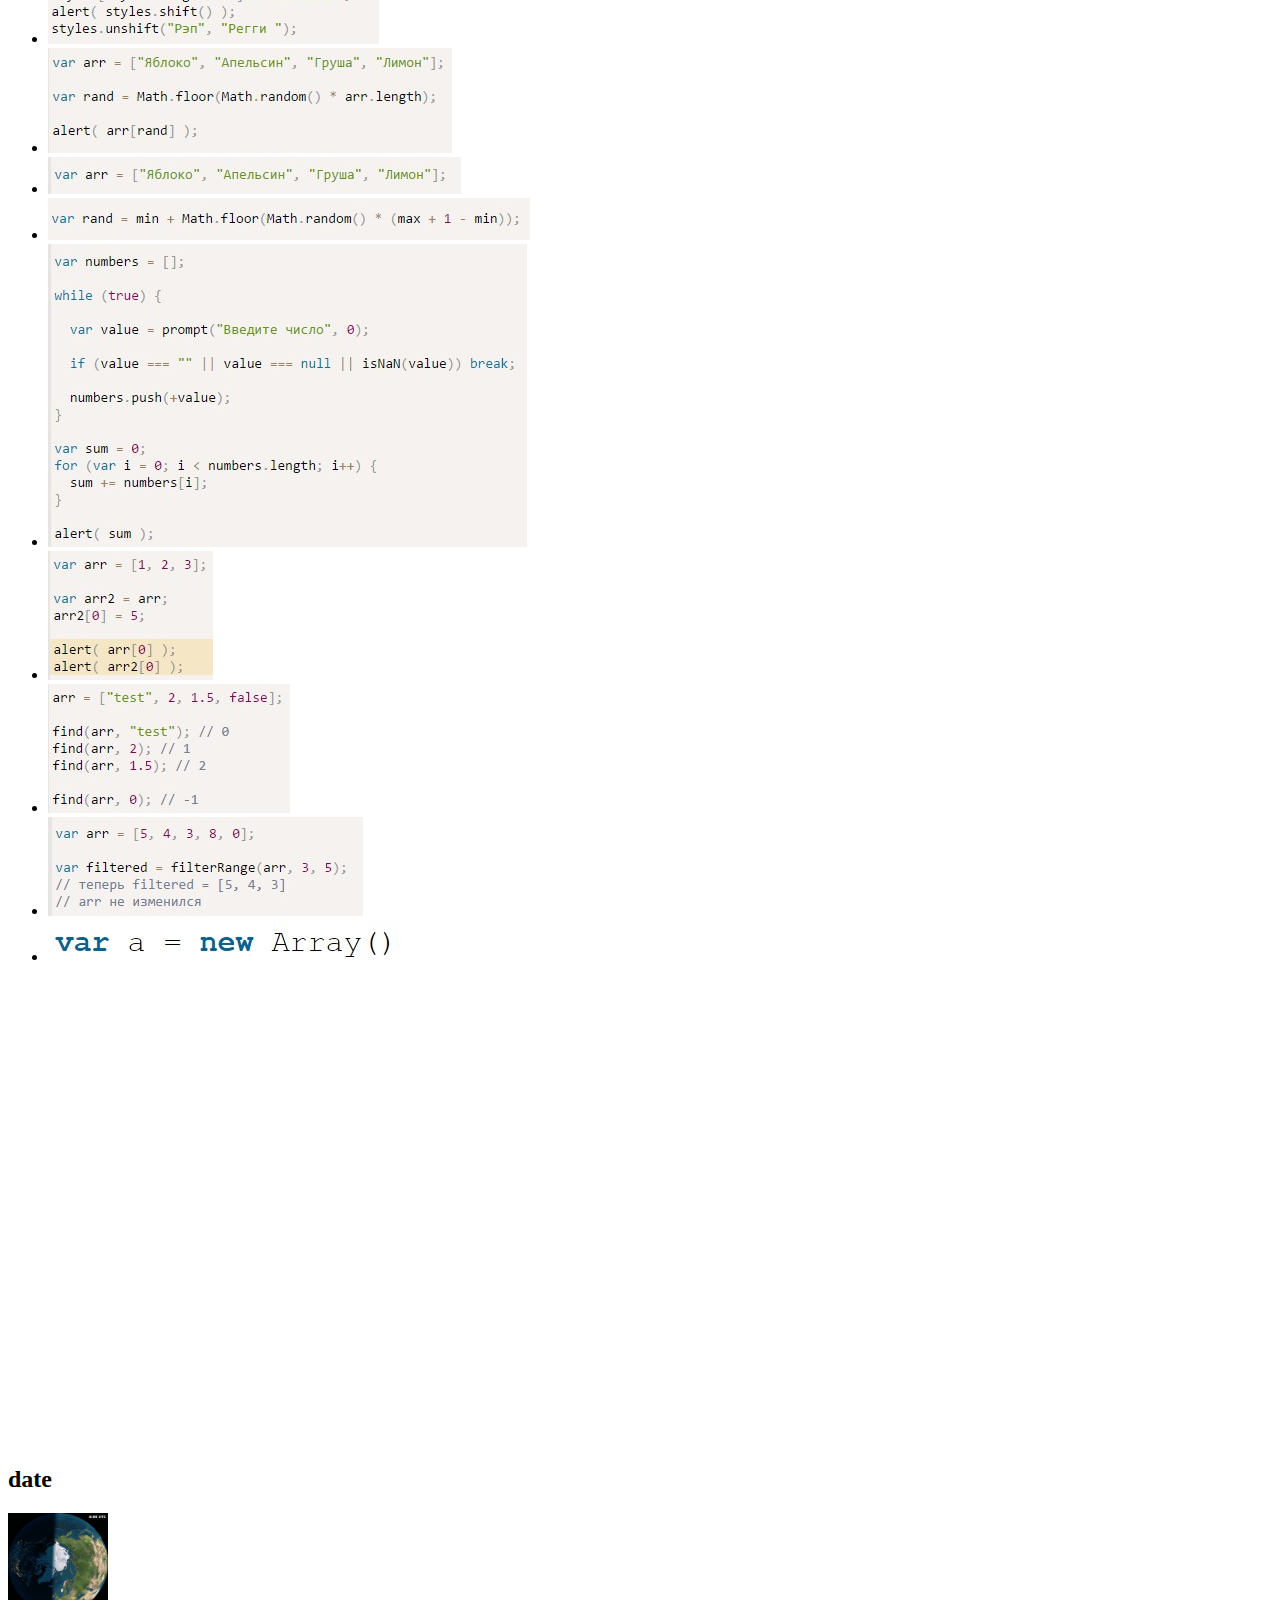
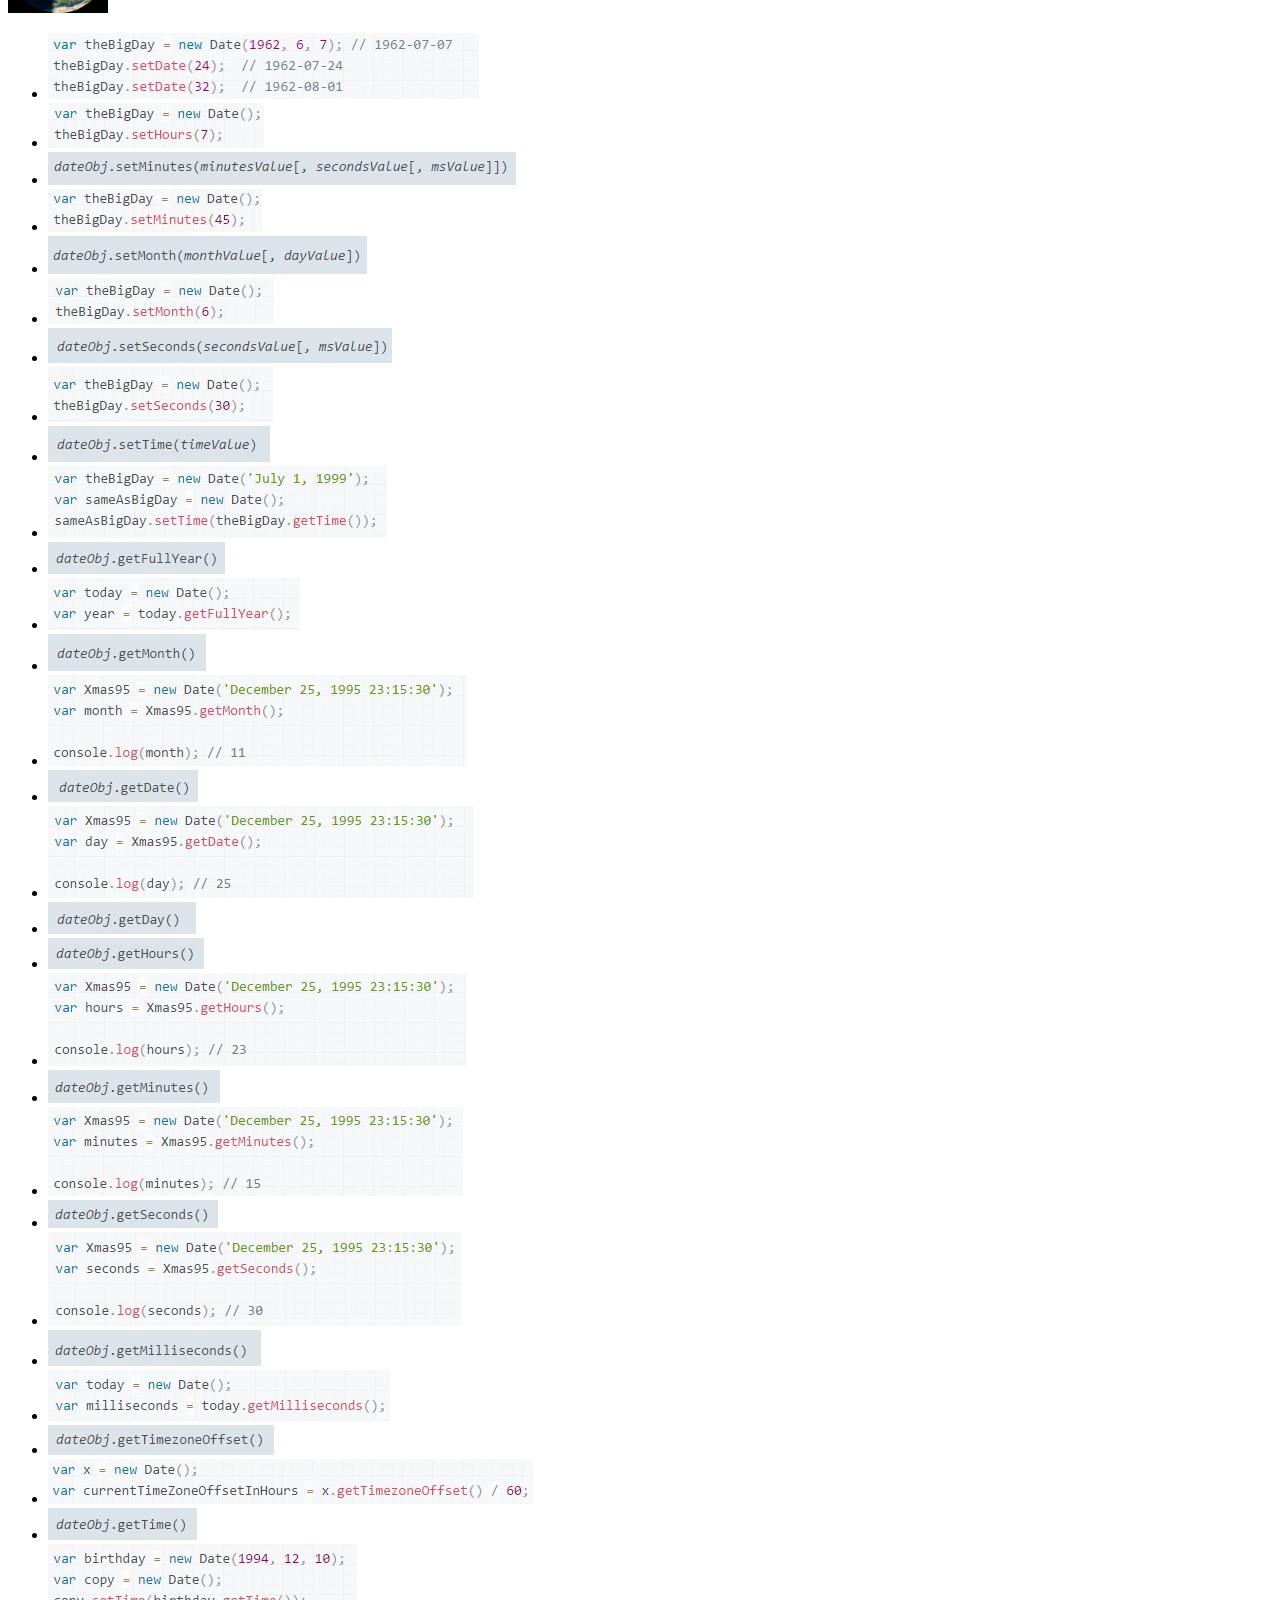
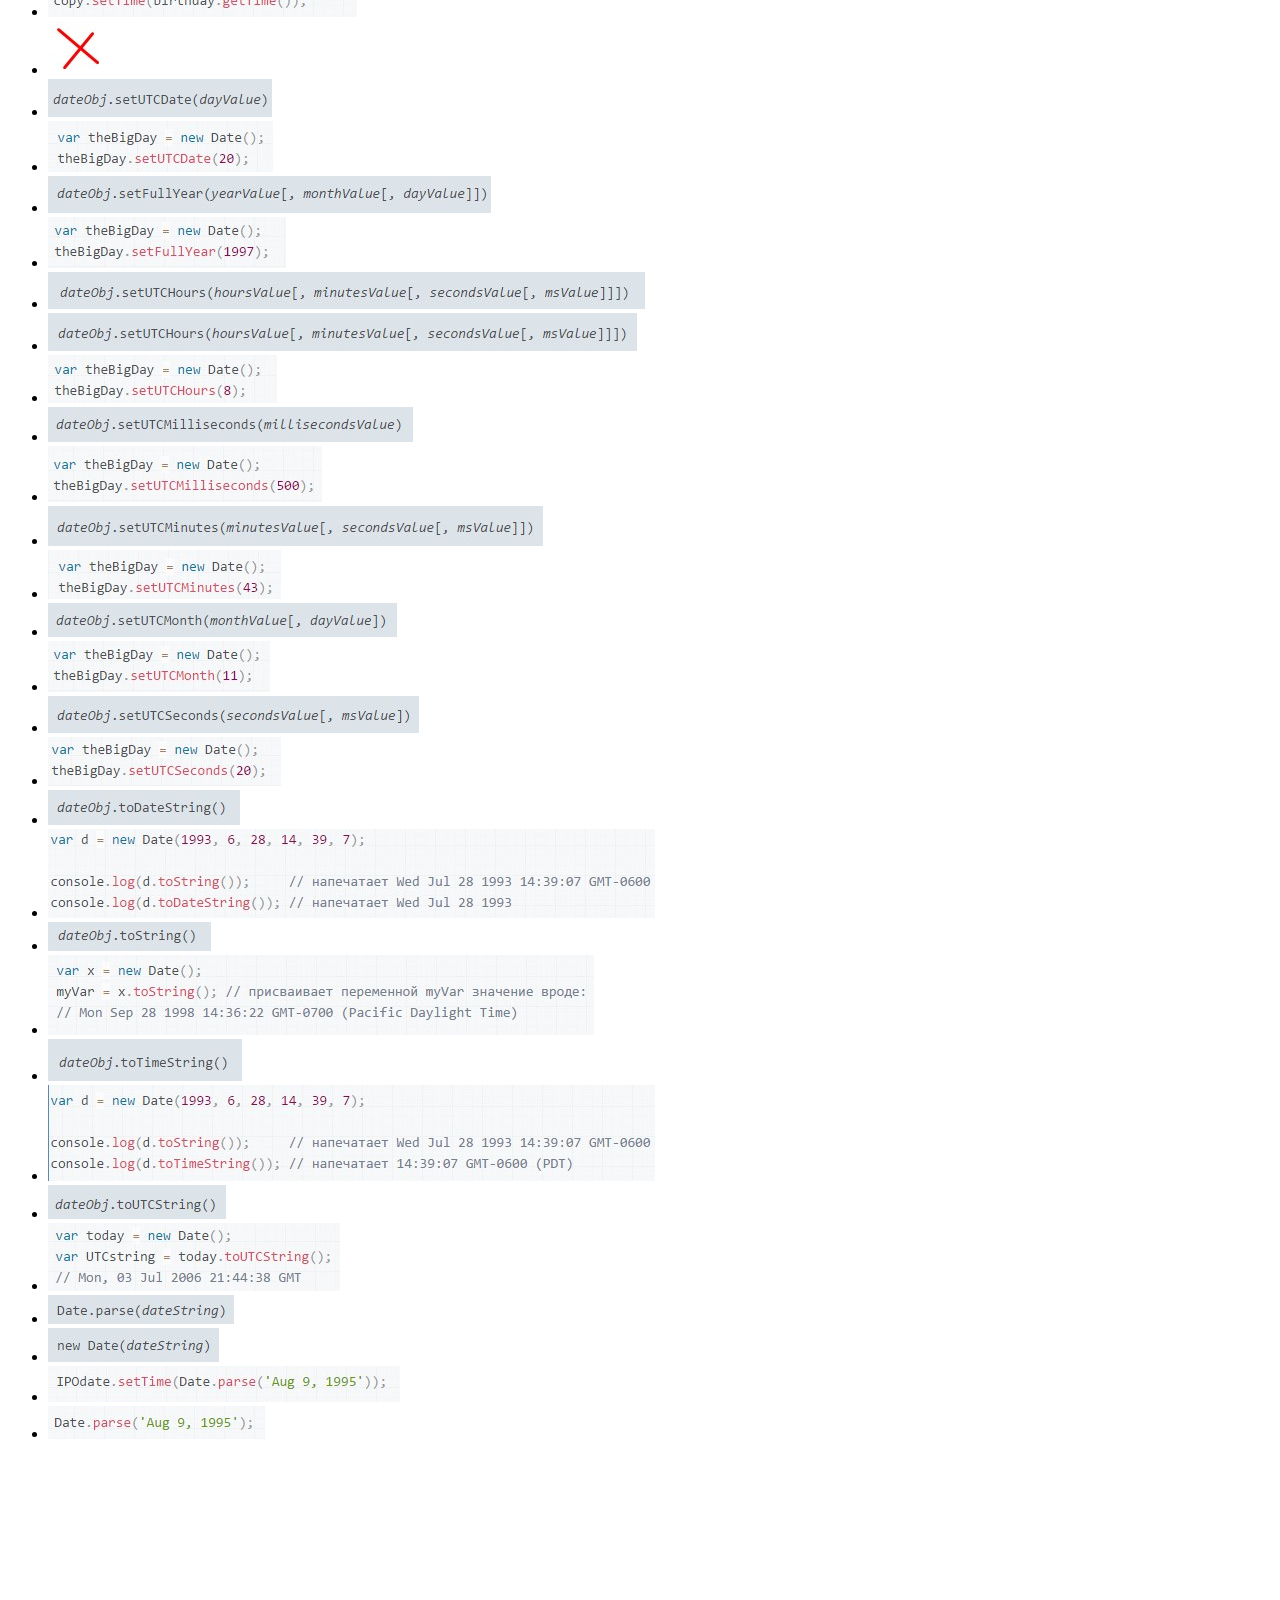
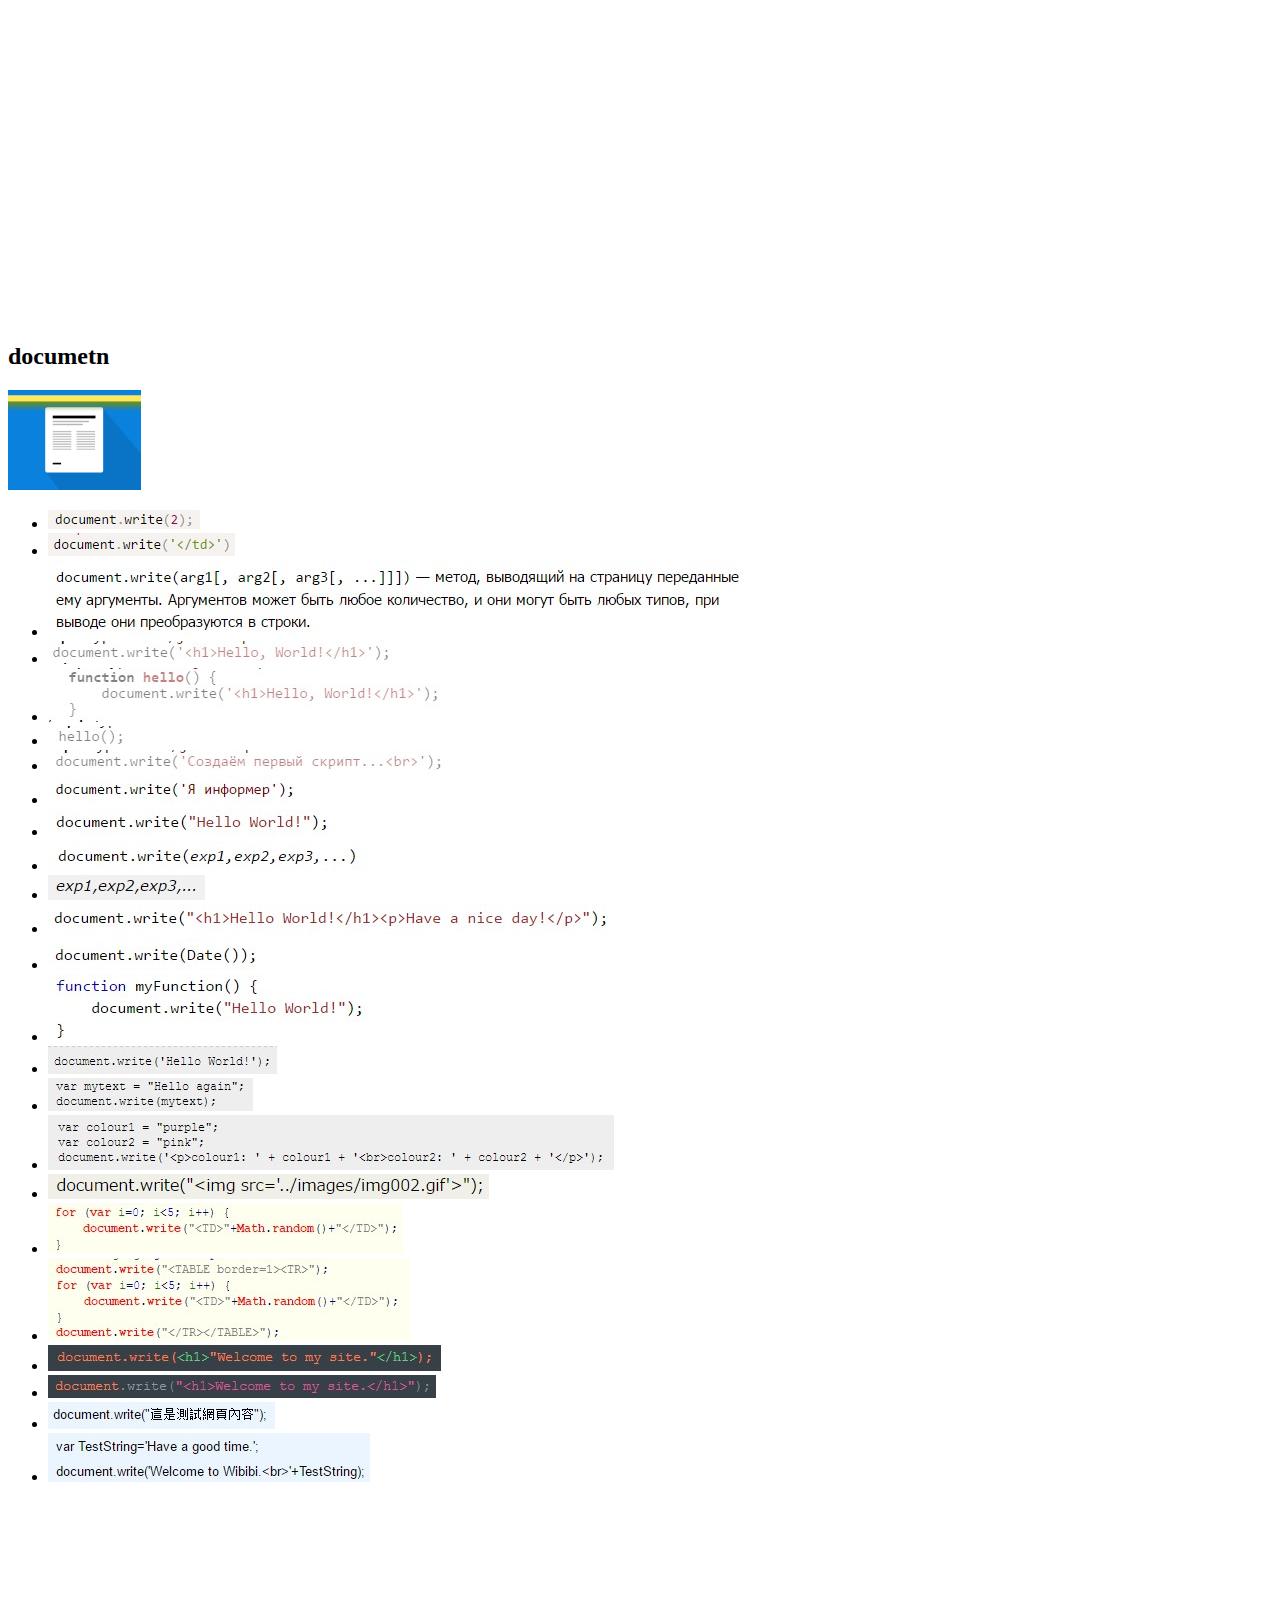
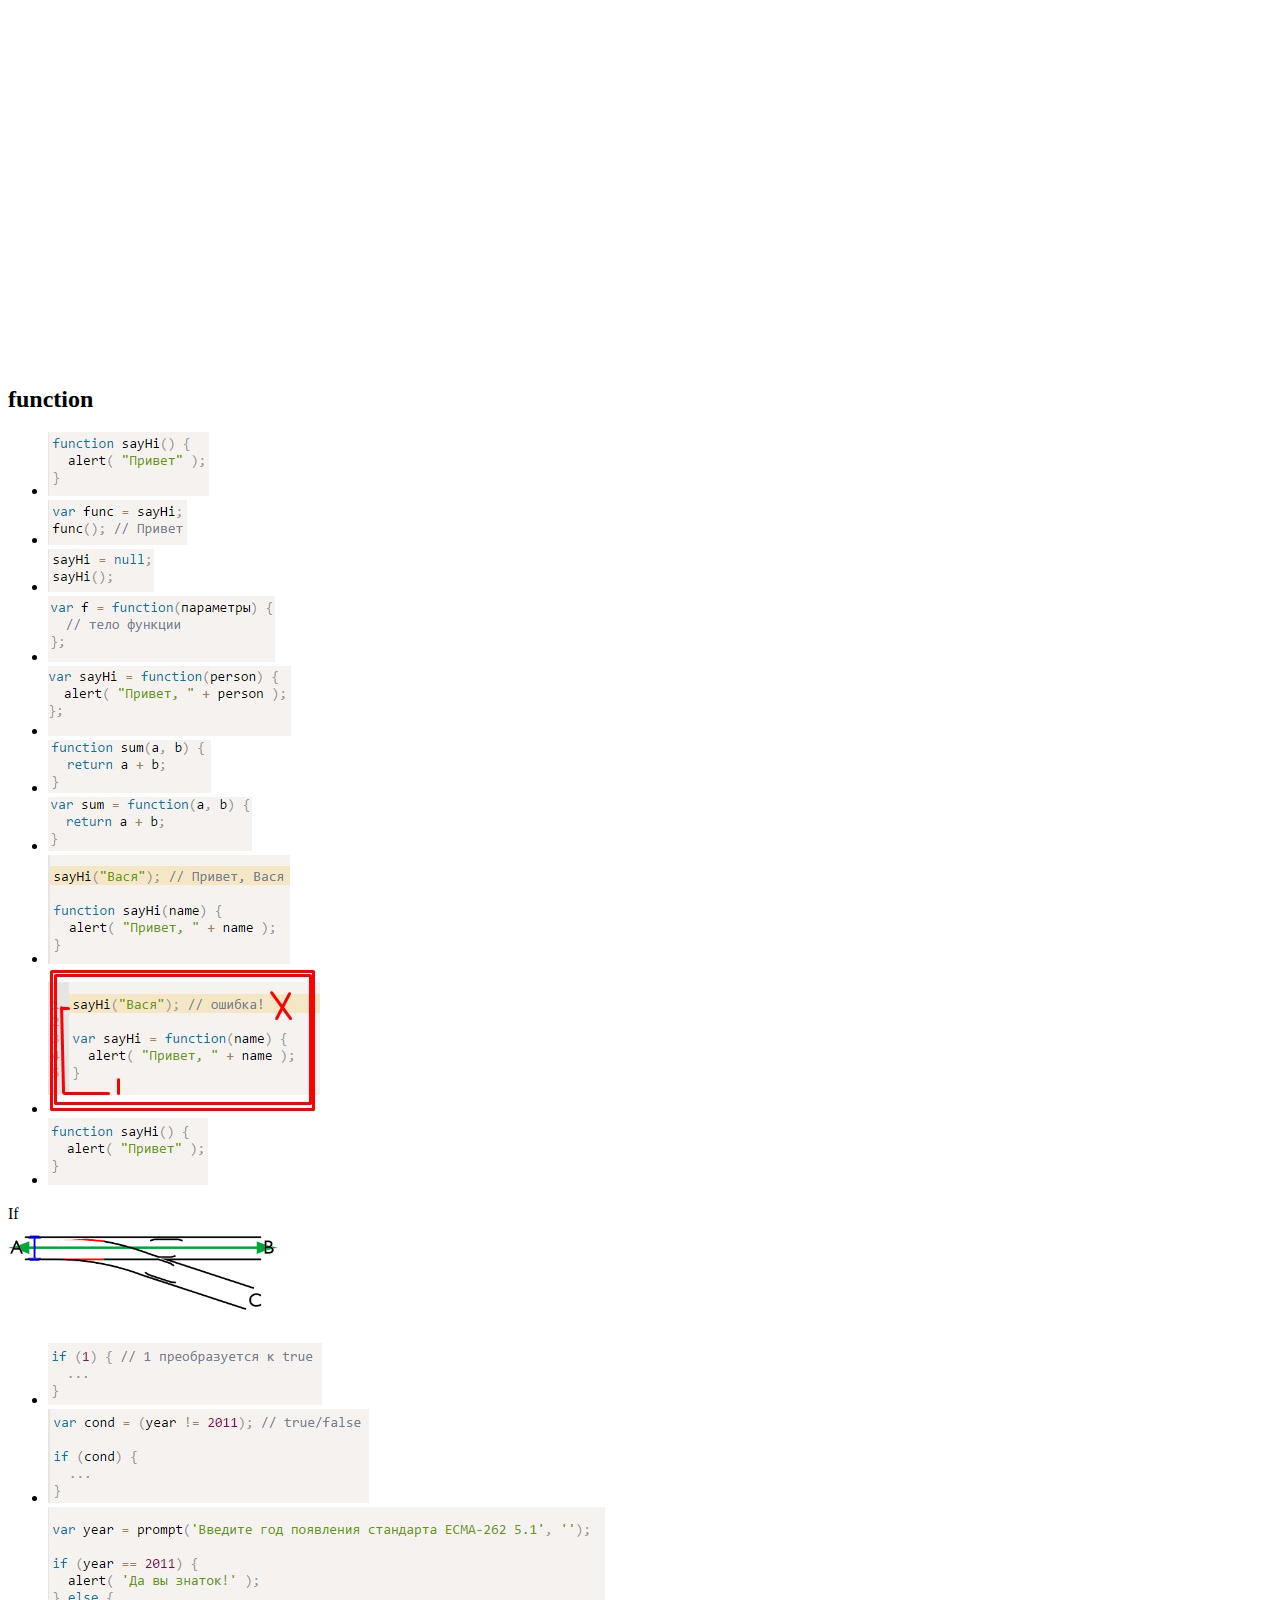
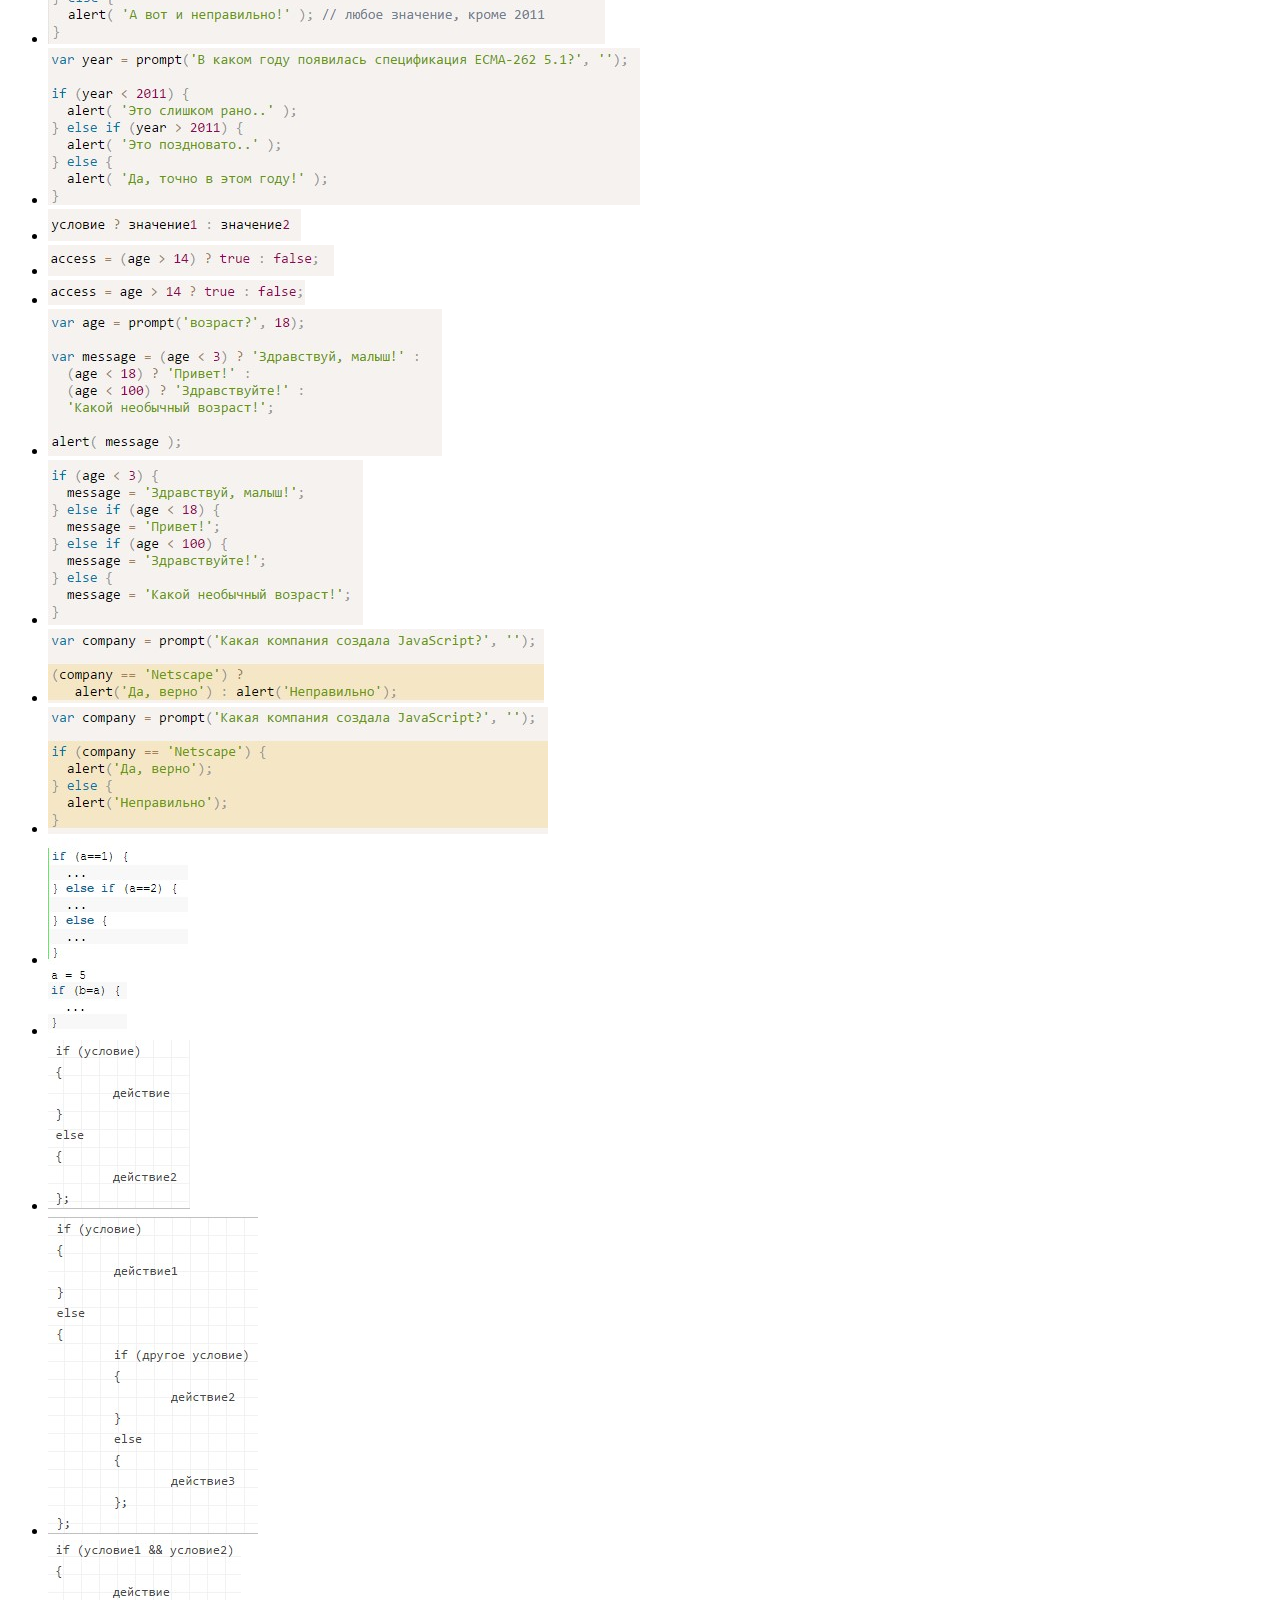
==== commit d1f47ee3: "new files" ====
--- a/index.html
+++ b/index.html
@@ -5,10 +5,7 @@
 <title>Javascript structure</title>
 <link rel="stylesheet" href="src/mindmap.css">
 <link rel="stylesheet" href="style.css">
-<script src="jquery.bxslider/jquery.min.js"></script>
-<!-- bxSlider Javascript file -->
-<script src="jquery.bxslider/jquery.bxslider.min.js"></script>
-<script src="jquery.bxslider/now.js"></script>
+
 <!-- bxSlider CSS file -->
 <link href="jquery.bxslider/jquery.bxslider.css" rel="stylesheet" />
 </head>
@@ -375,8 +372,10 @@
 
 </ul>
 
-
-
+<script src="jquery.bxslider/jquery.min.js"></script>
+<!-- bxSlider Javascript file -->
+<script src="jquery.bxslider/jquery.bxslider.min.js"></script>
+<script src="jquery.bxslider/now.js"></script>
 
 </body>
 </html>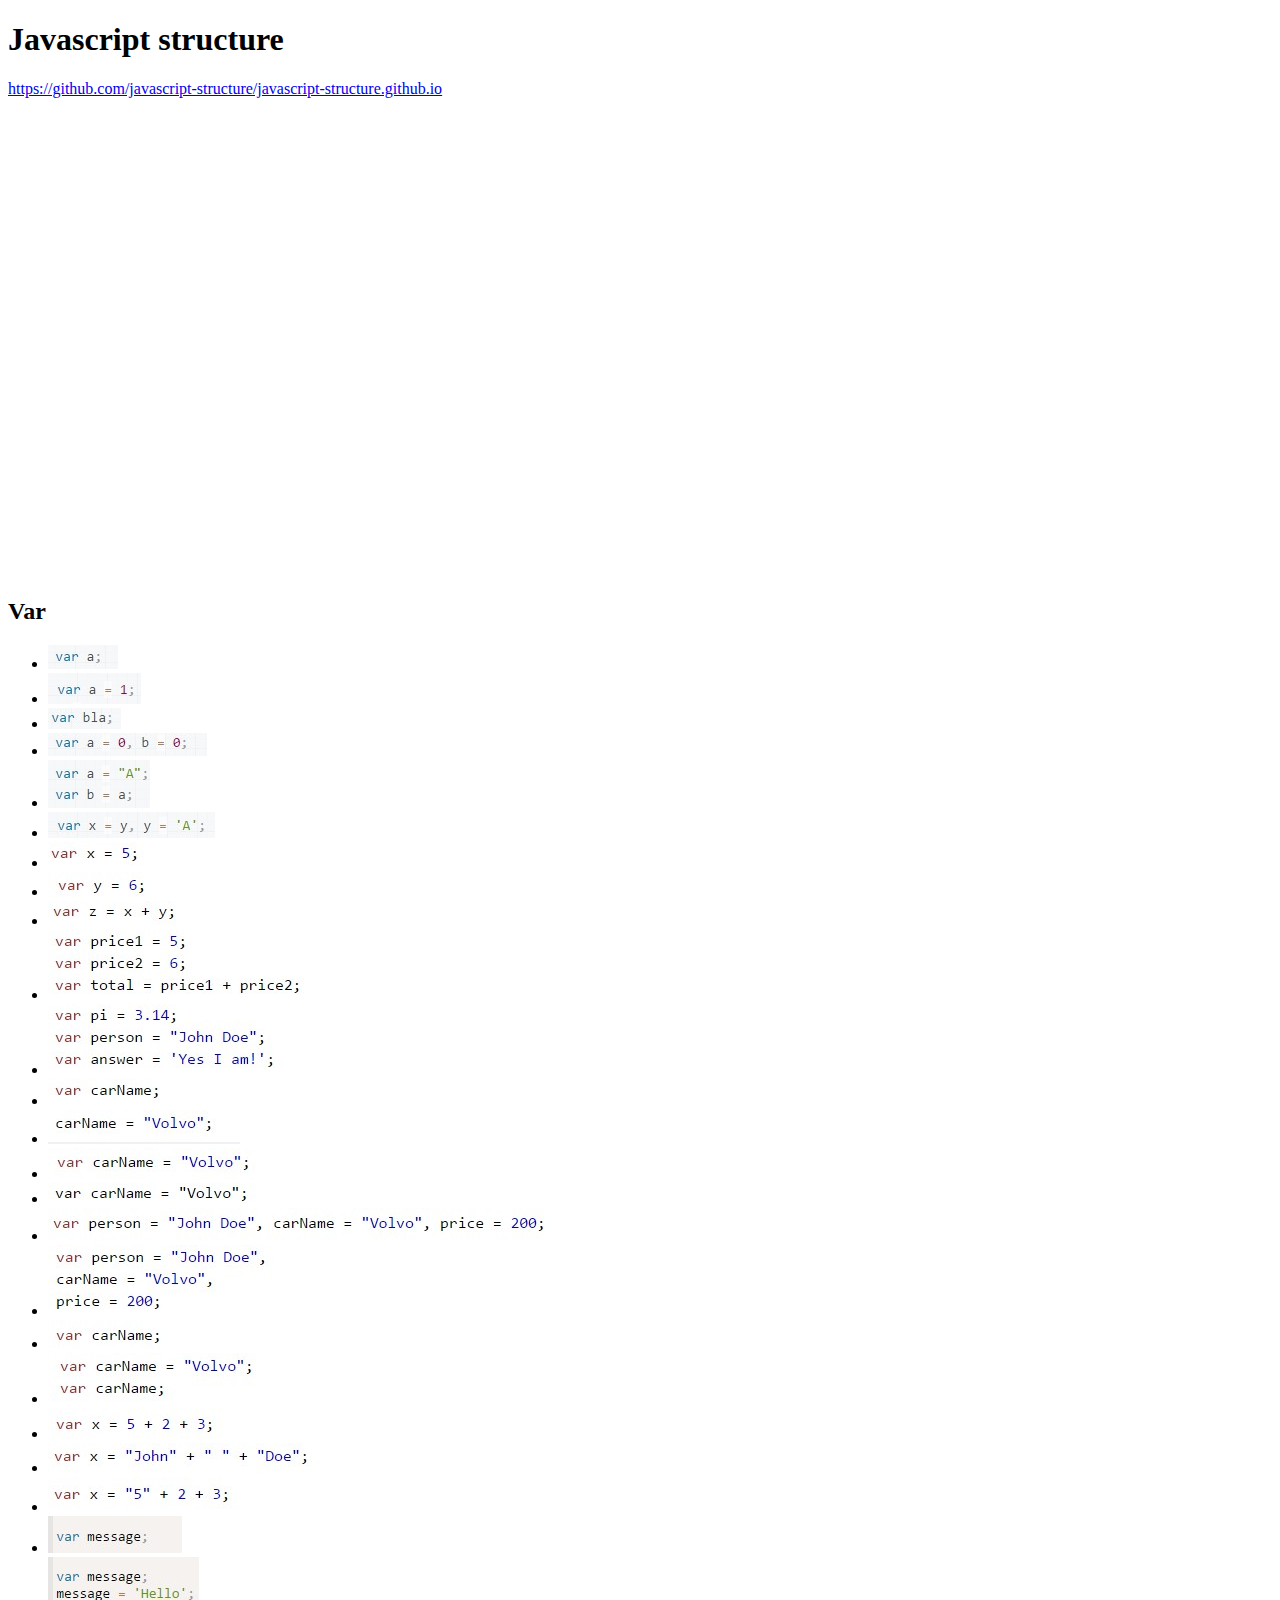
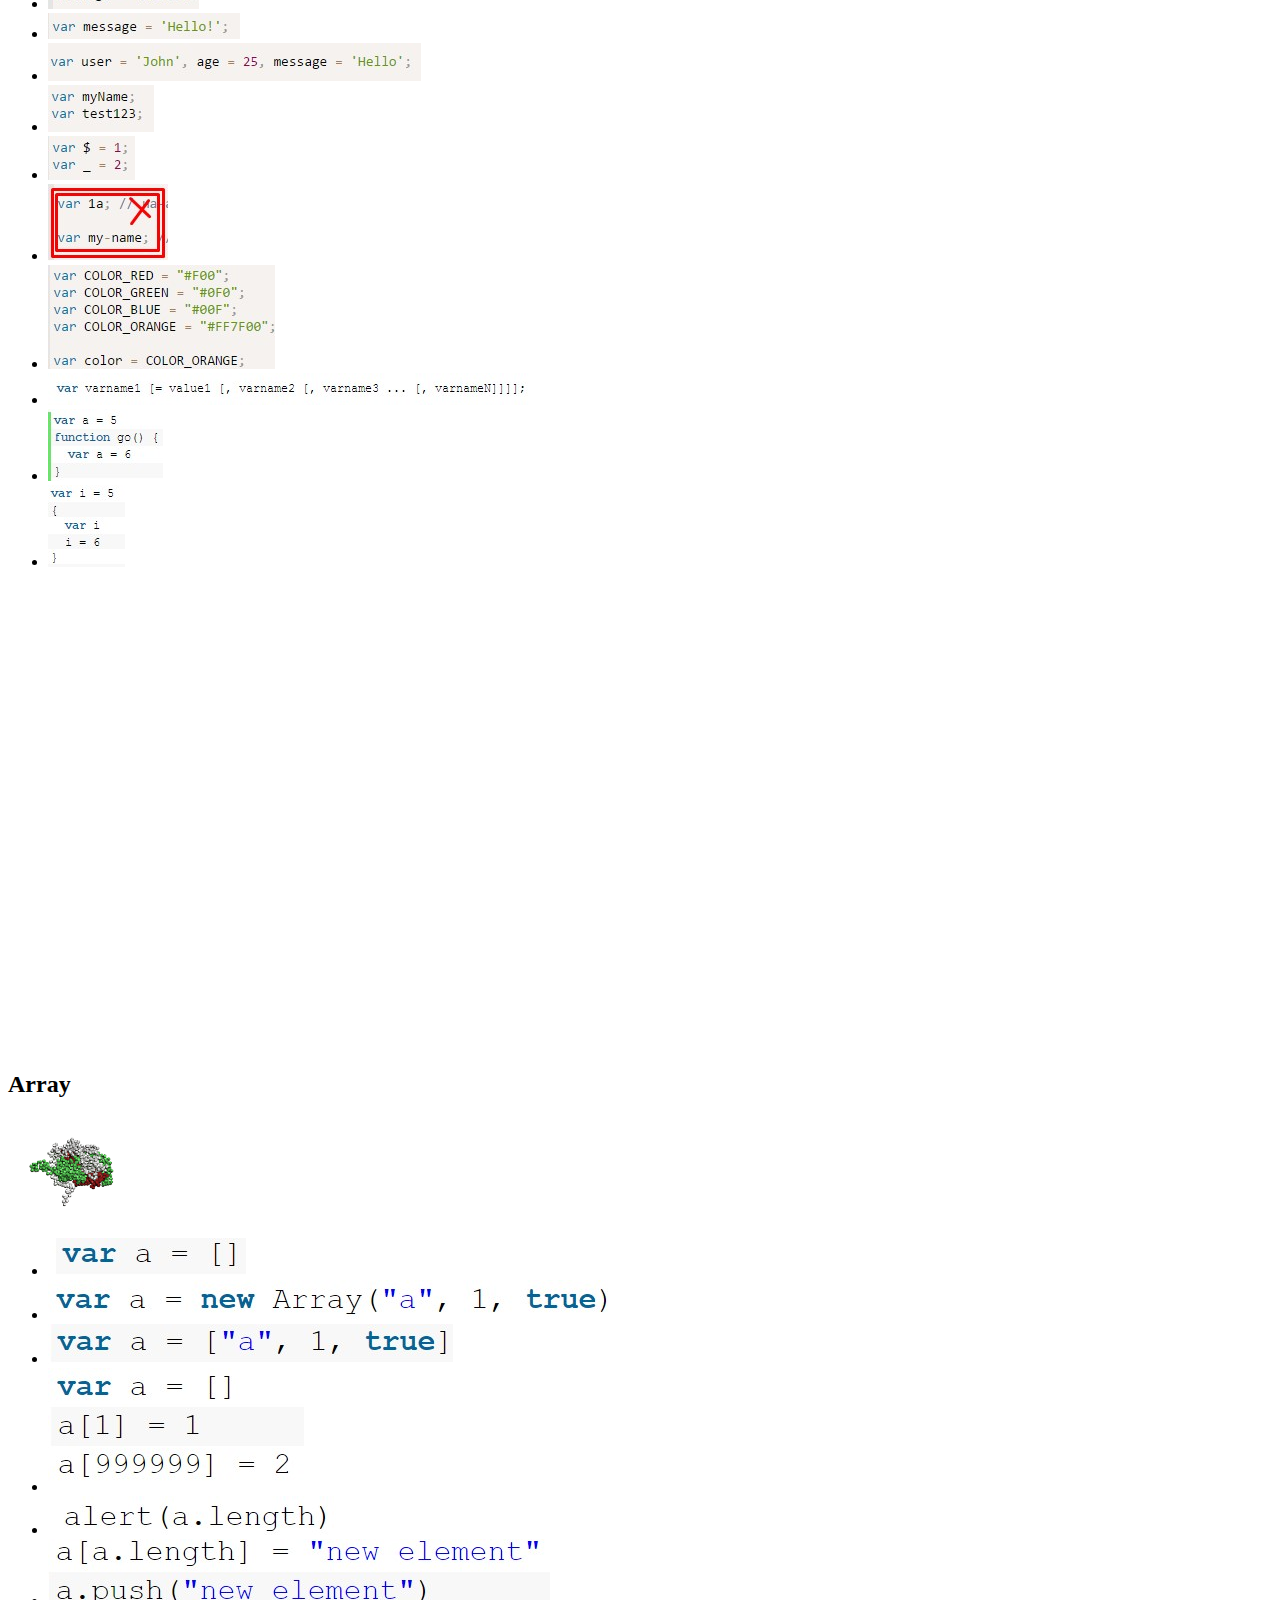
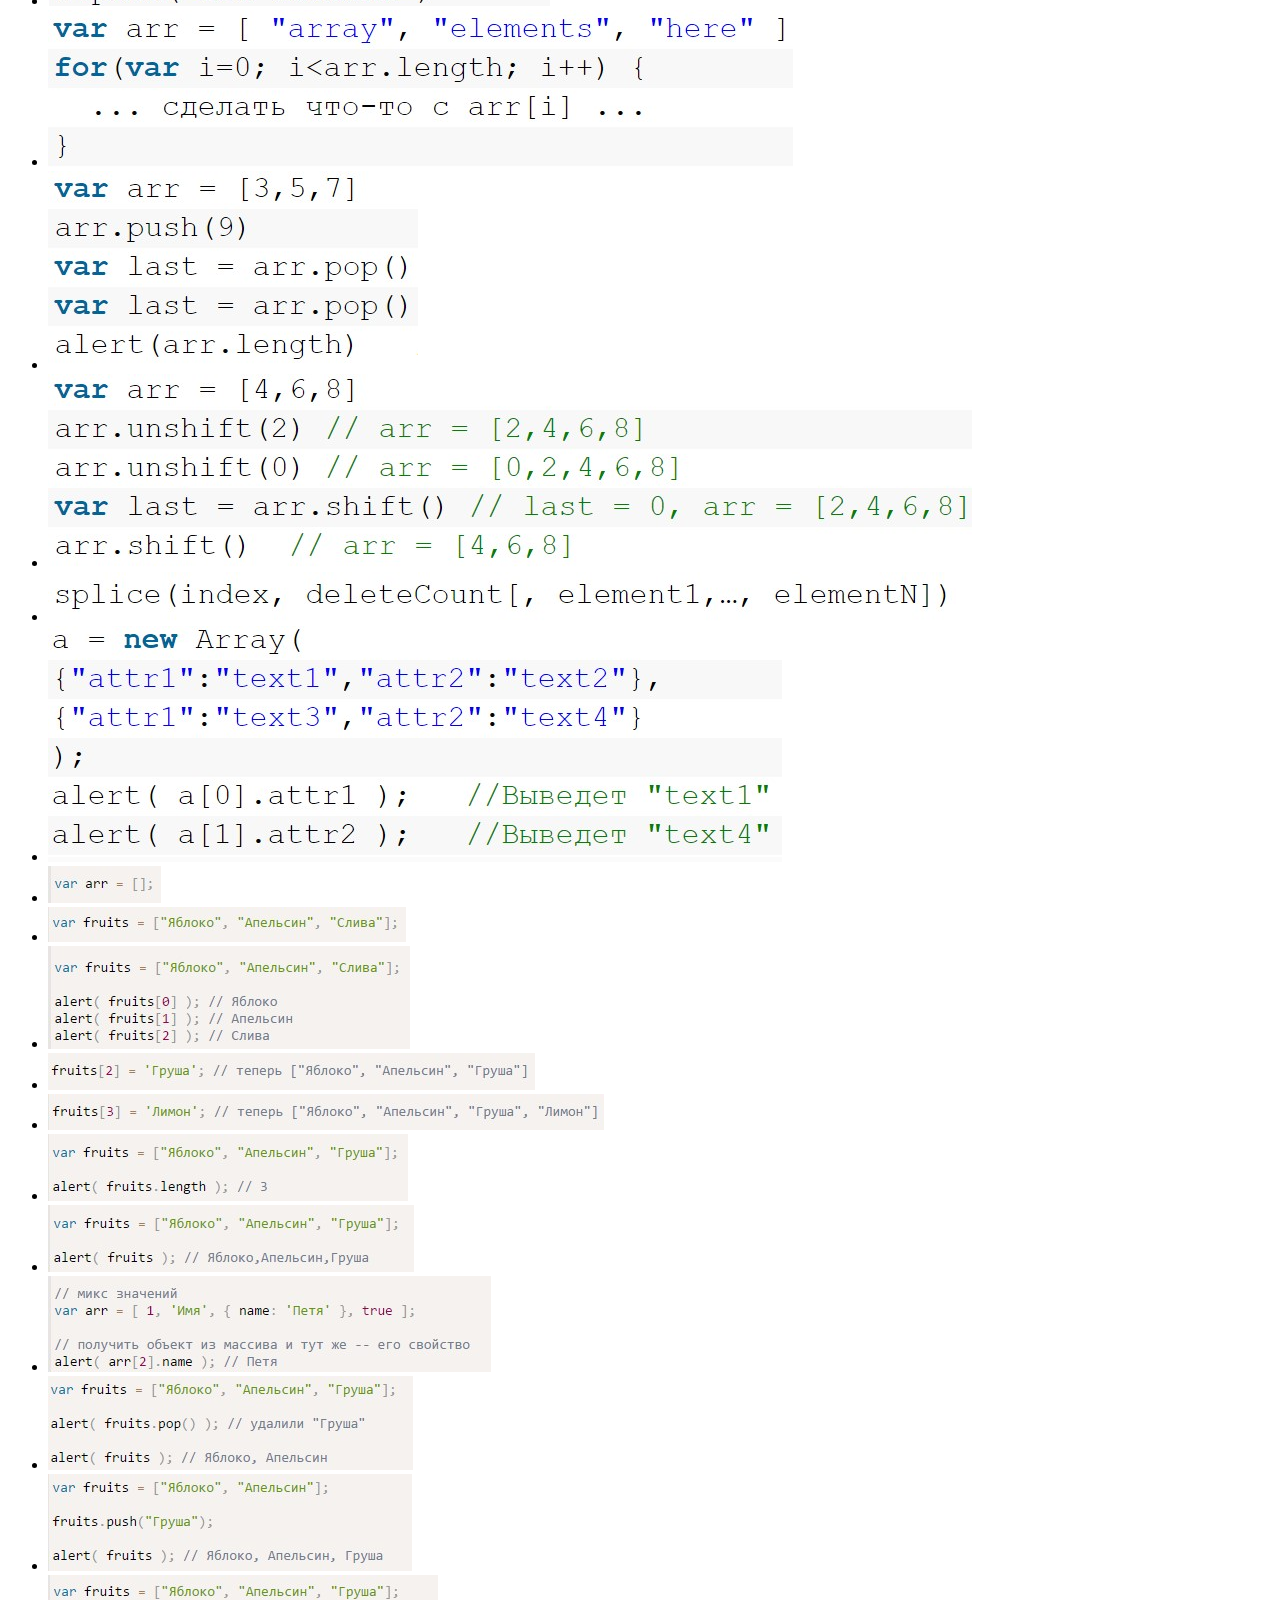
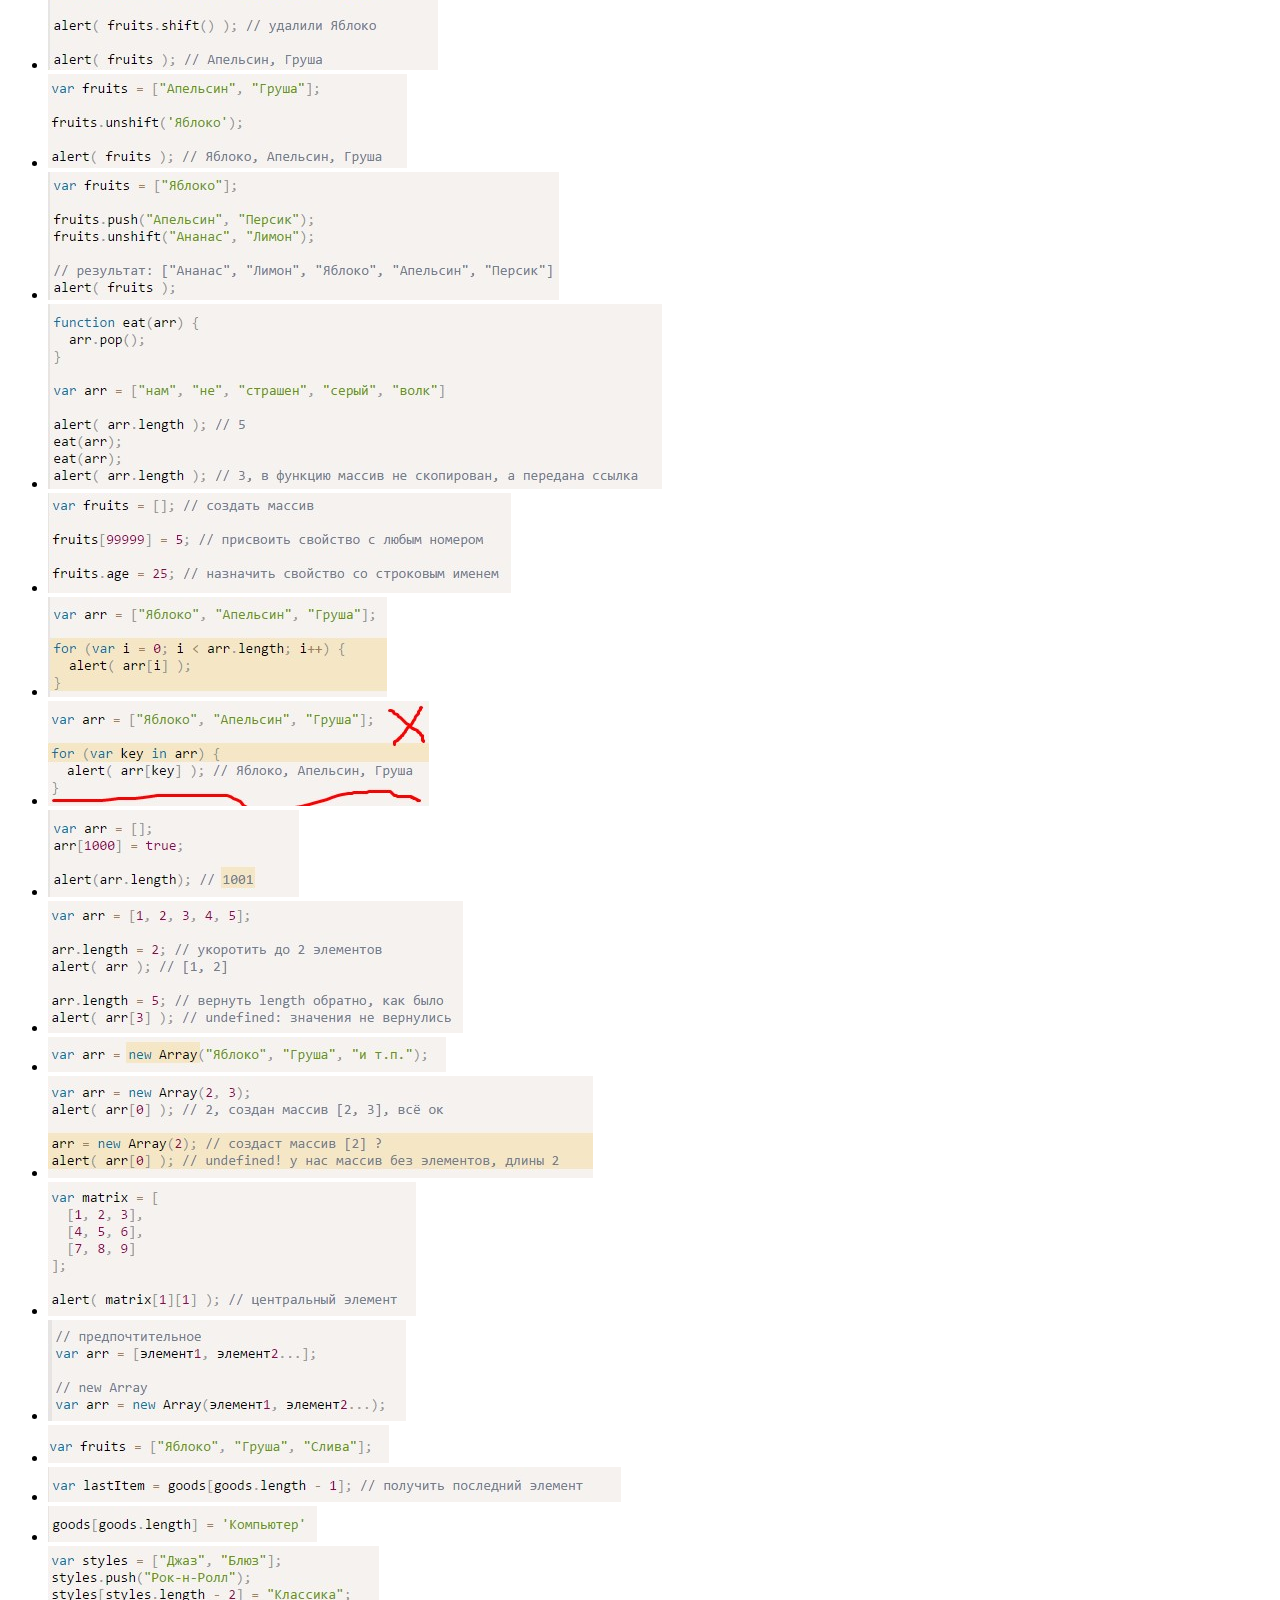
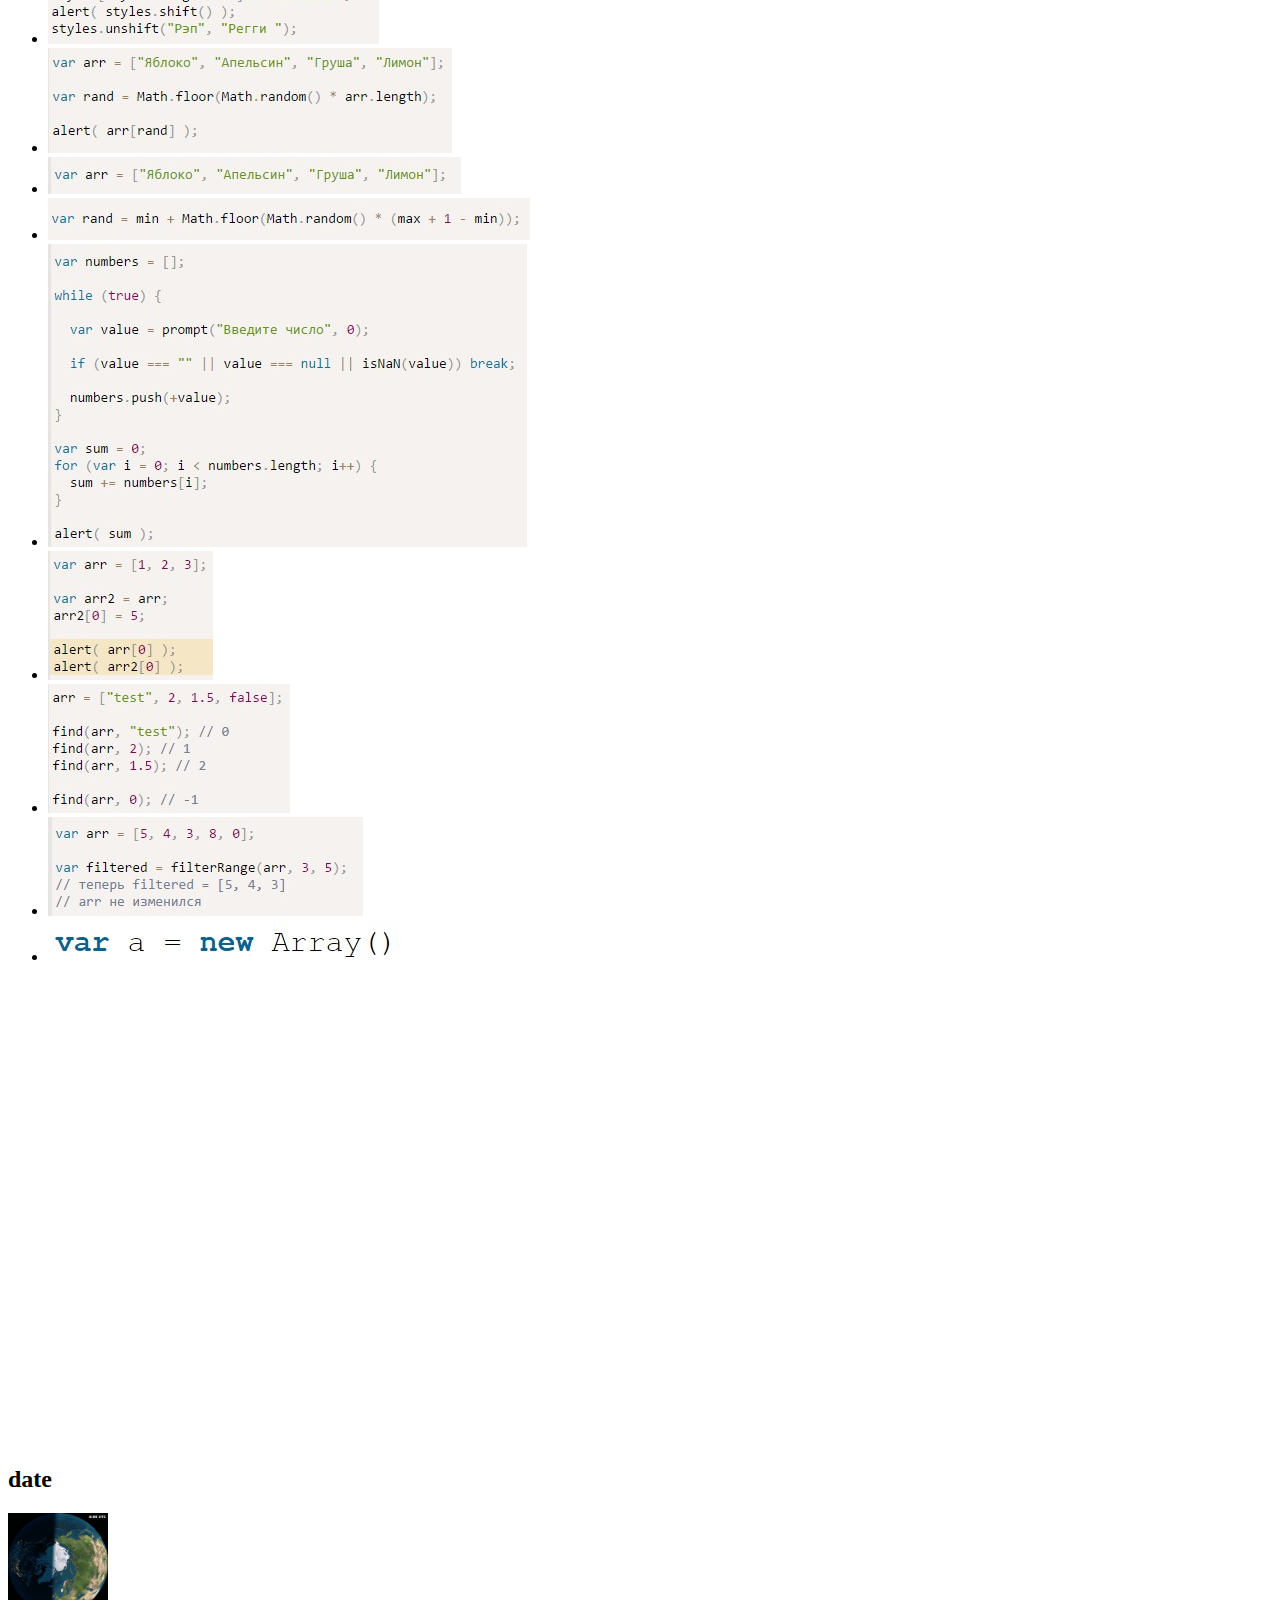
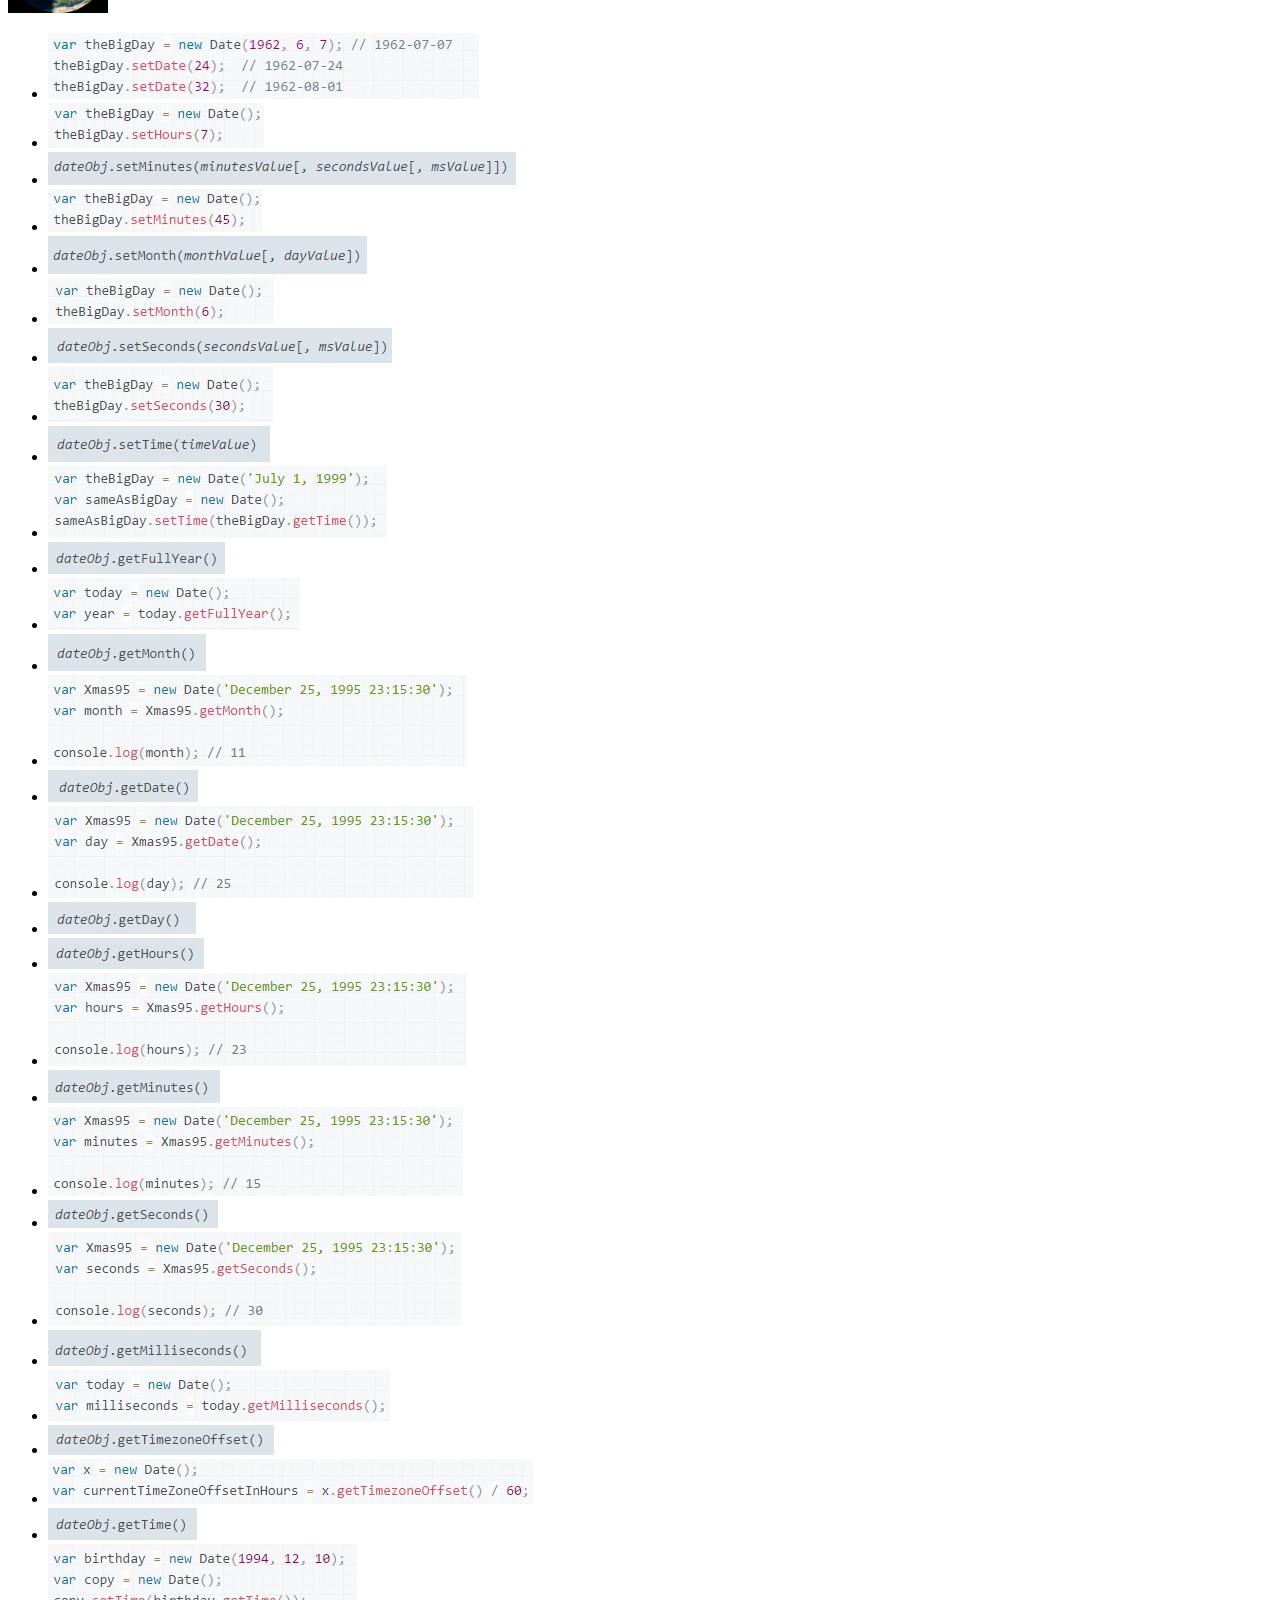
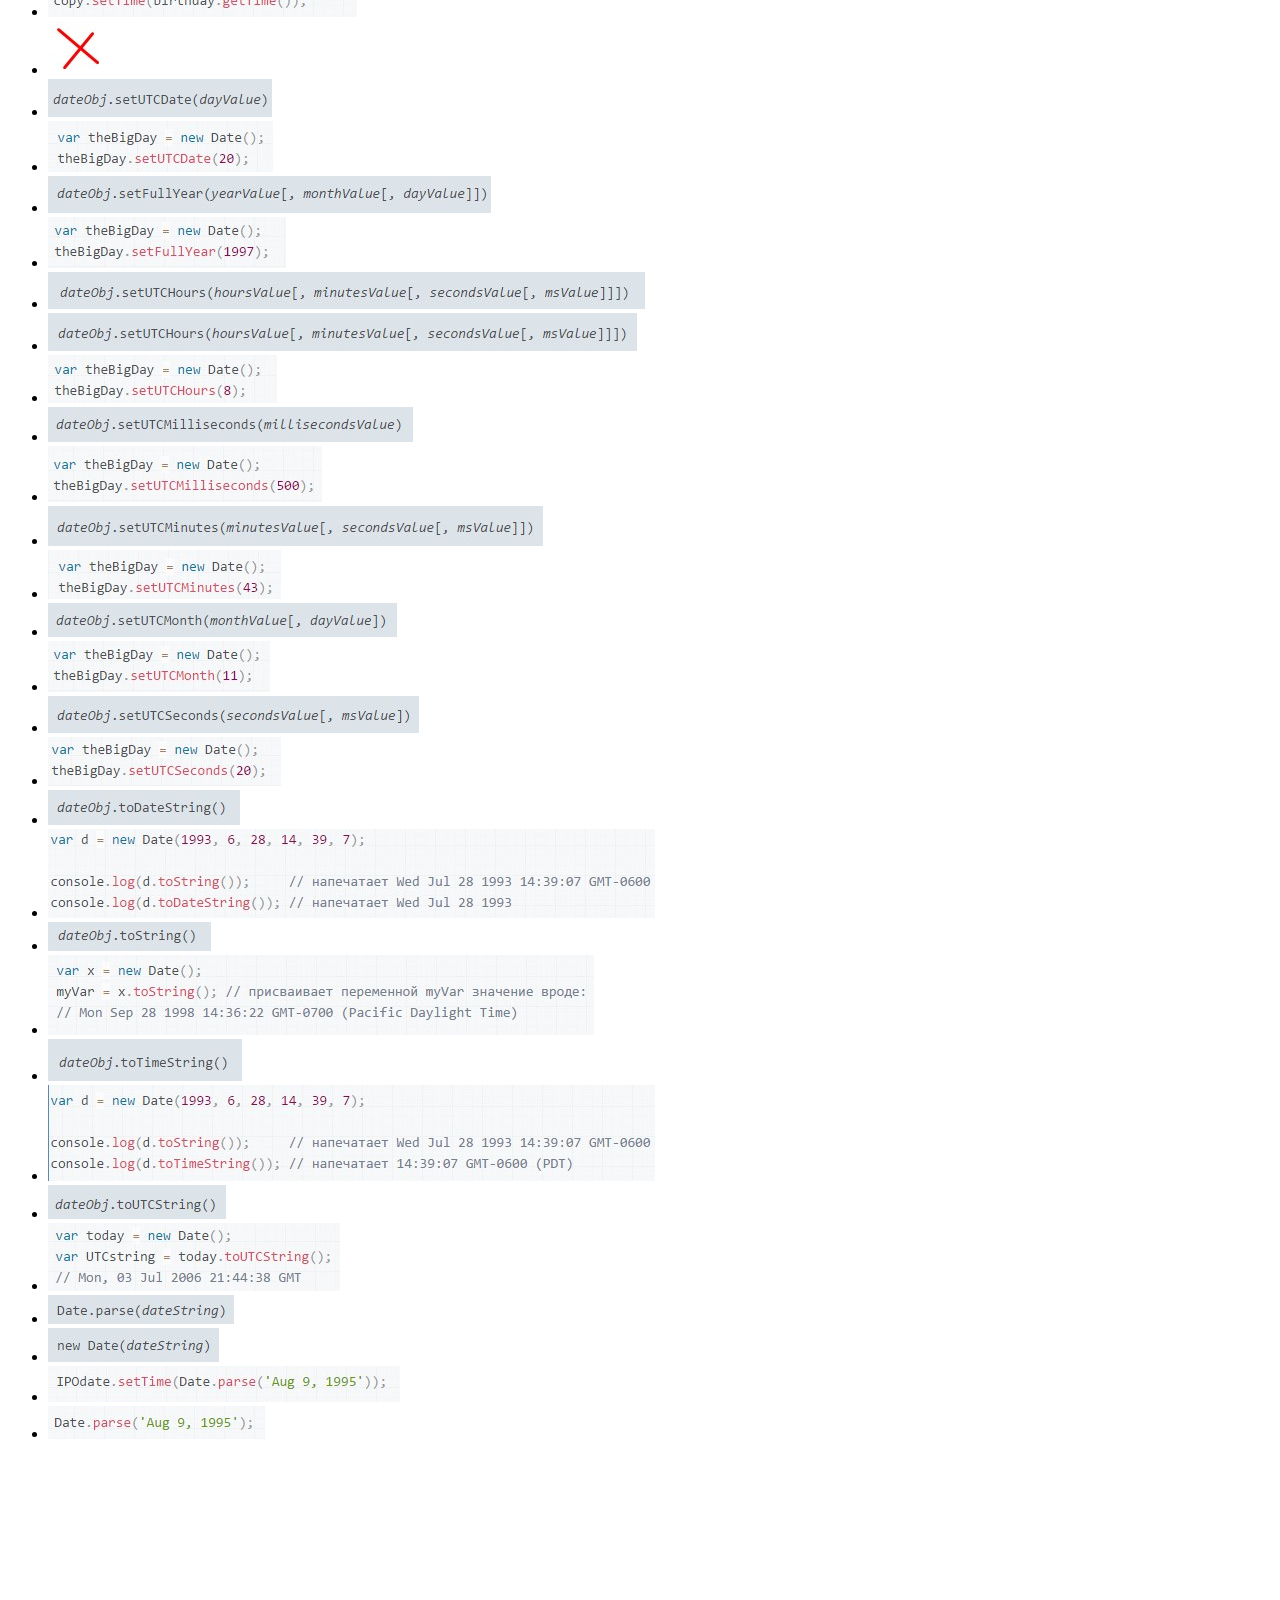
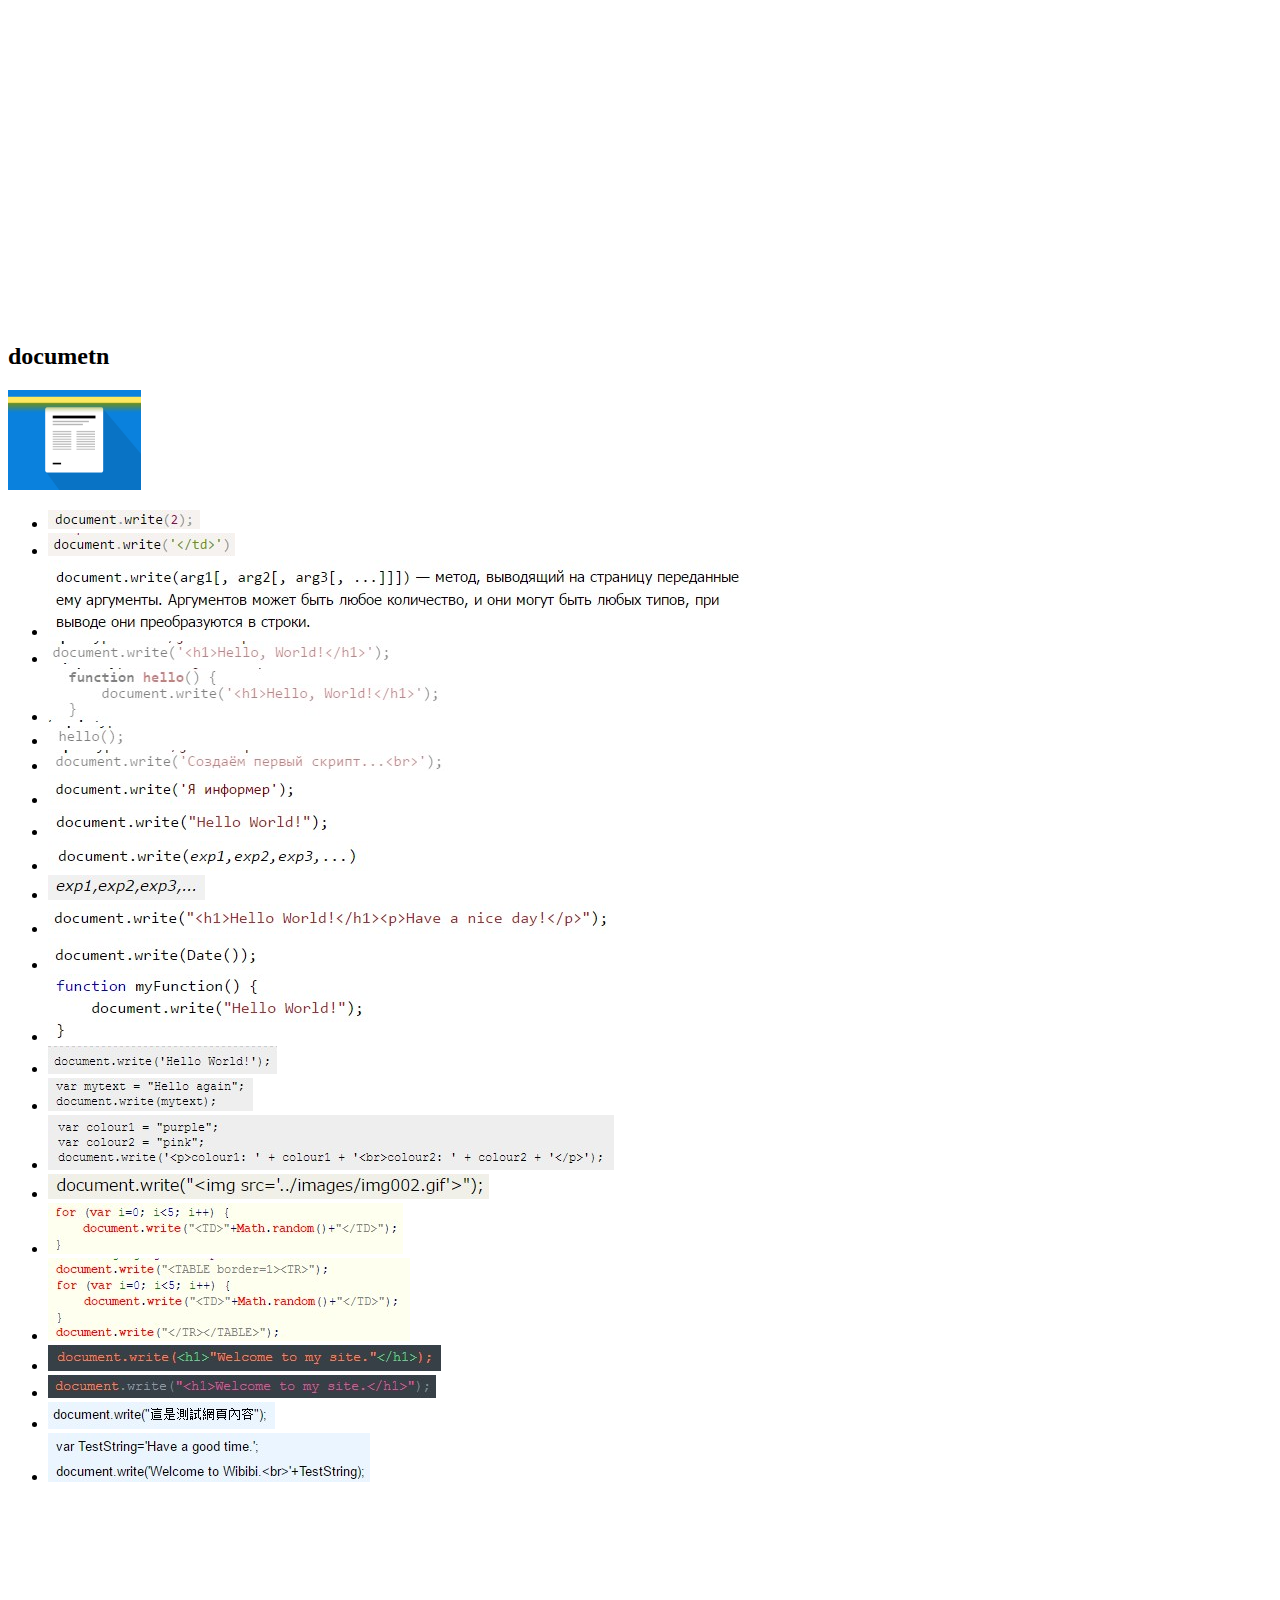
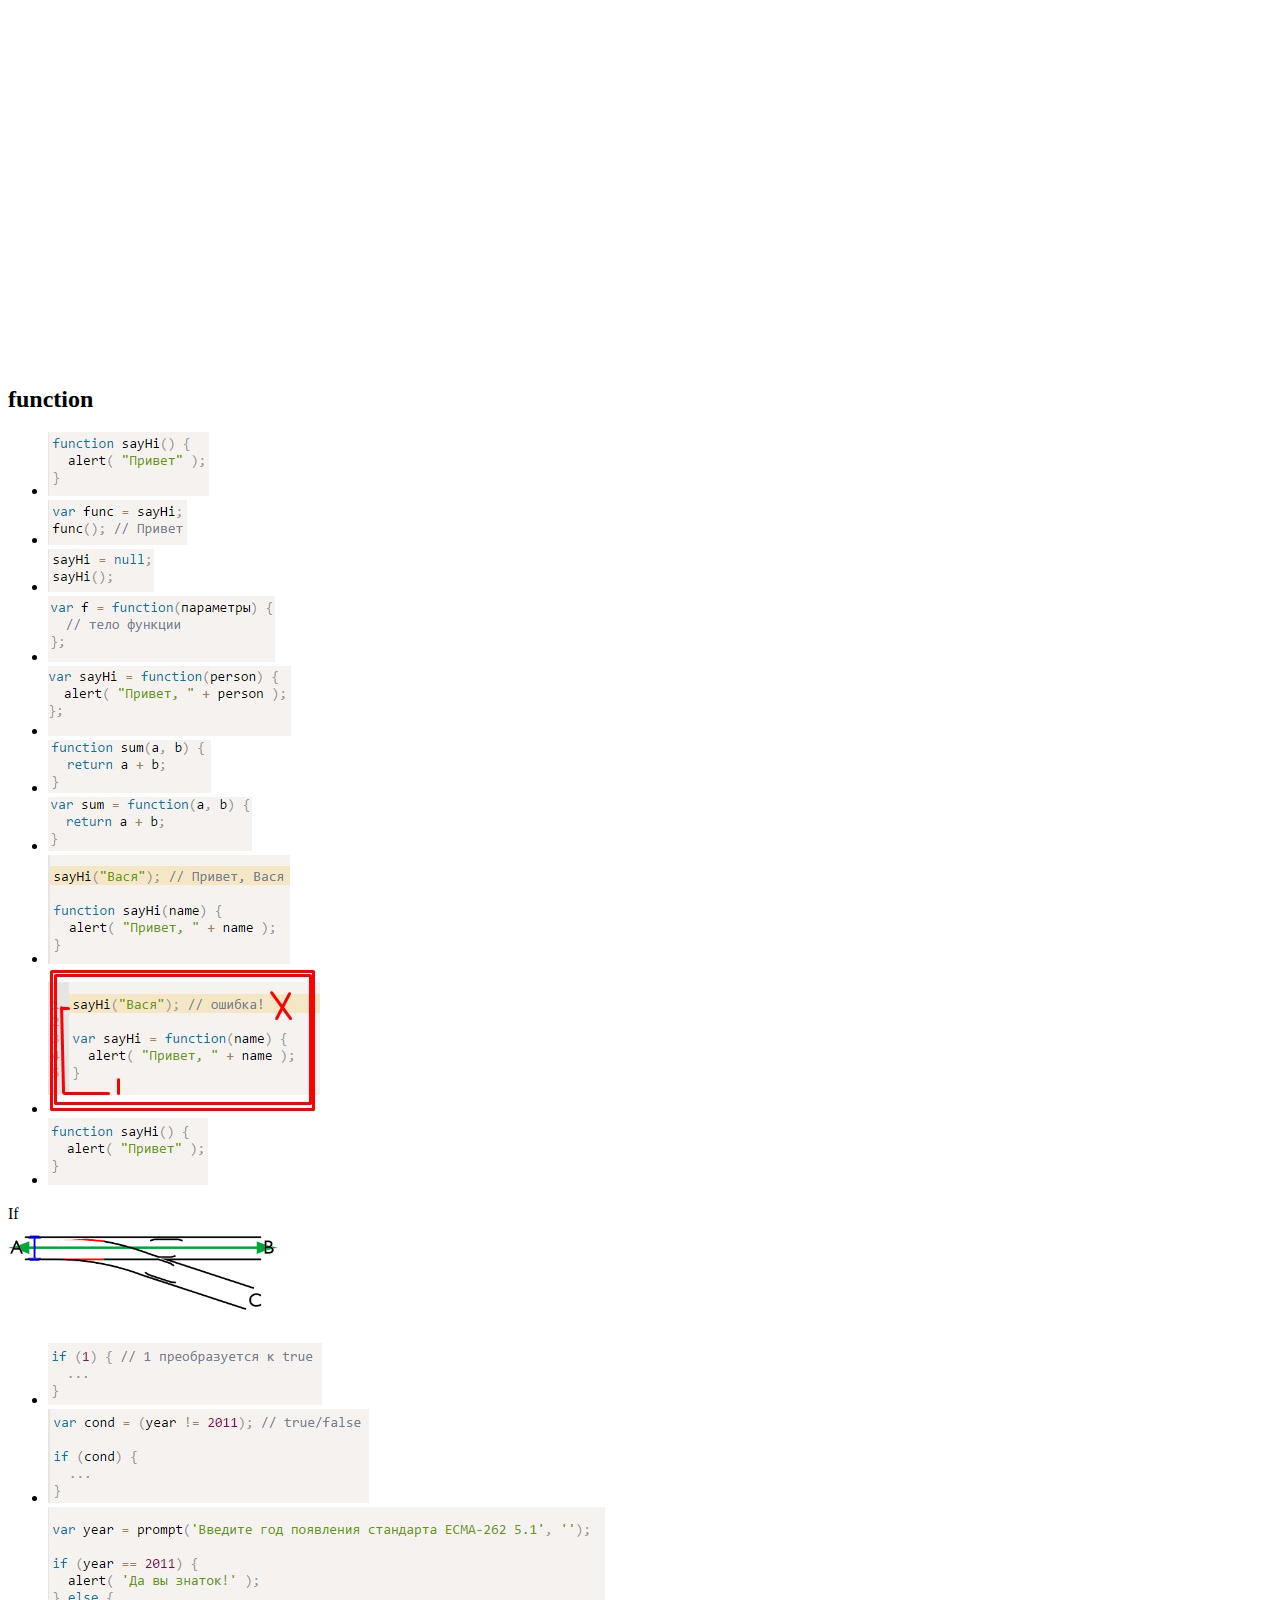
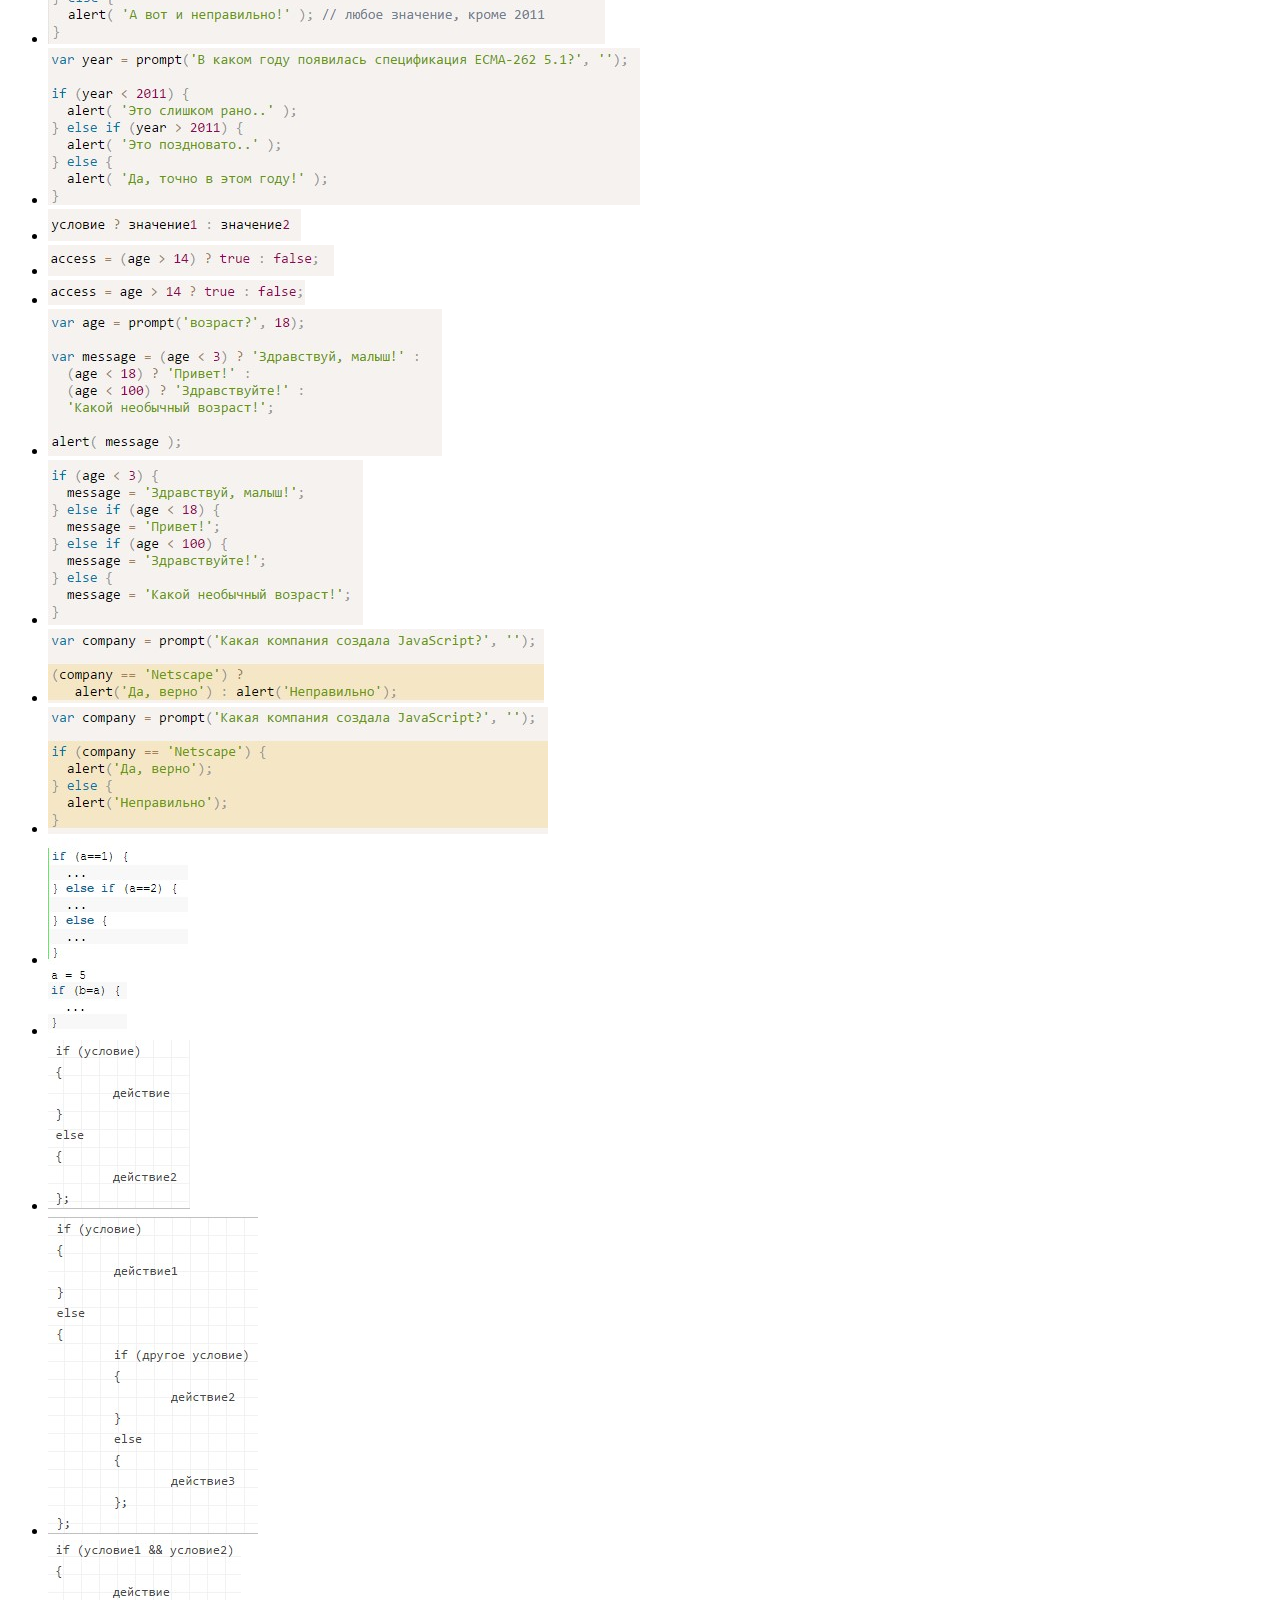
==== commit 46eb6157: "new files" ====
--- a/index.html
+++ b/index.html
@@ -3,15 +3,10 @@
 <head>
 <meta charset="UTF-8">
 <title>Javascript structure</title>
-<link rel="stylesheet" href="src/mindmap.css">
-<link rel="stylesheet" href="style.css">
-
-<!-- bxSlider CSS file -->
-<link href="jquery.bxslider/jquery.bxslider.css" rel="stylesheet" />
 </head>
 <body>
 <li><h1>Javascript structure</h1> </li>
-<a href="https://github.com/javascript-map/javascript-structure.github.io">https://github.com/javascript-map/javascript-structure.github.io</a>
+<a href="https://github.com/javascript-structure/javascript-structure.github.io">https://github.com/javascript-structure/javascript-structure.github.io</a>
 
 
 <h2>Var</h2>
@@ -372,6 +367,10 @@
 
 </ul>
 
+<link rel="stylesheet" href="style.css">
+
+<!-- bxSlider CSS file -->
+<link href="jquery.bxslider/jquery.bxslider.css" rel="stylesheet" />
 <script src="jquery.bxslider/jquery.min.js"></script>
 <!-- bxSlider Javascript file -->
 <script src="jquery.bxslider/jquery.bxslider.min.js"></script>
--- a/style.css
+++ b/style.css
@@ -24,4 +24,7 @@
 .animations img {
 height: 100px;
 width: auto;
+}
+.bx-viewport {
+height: 200px !important;
 }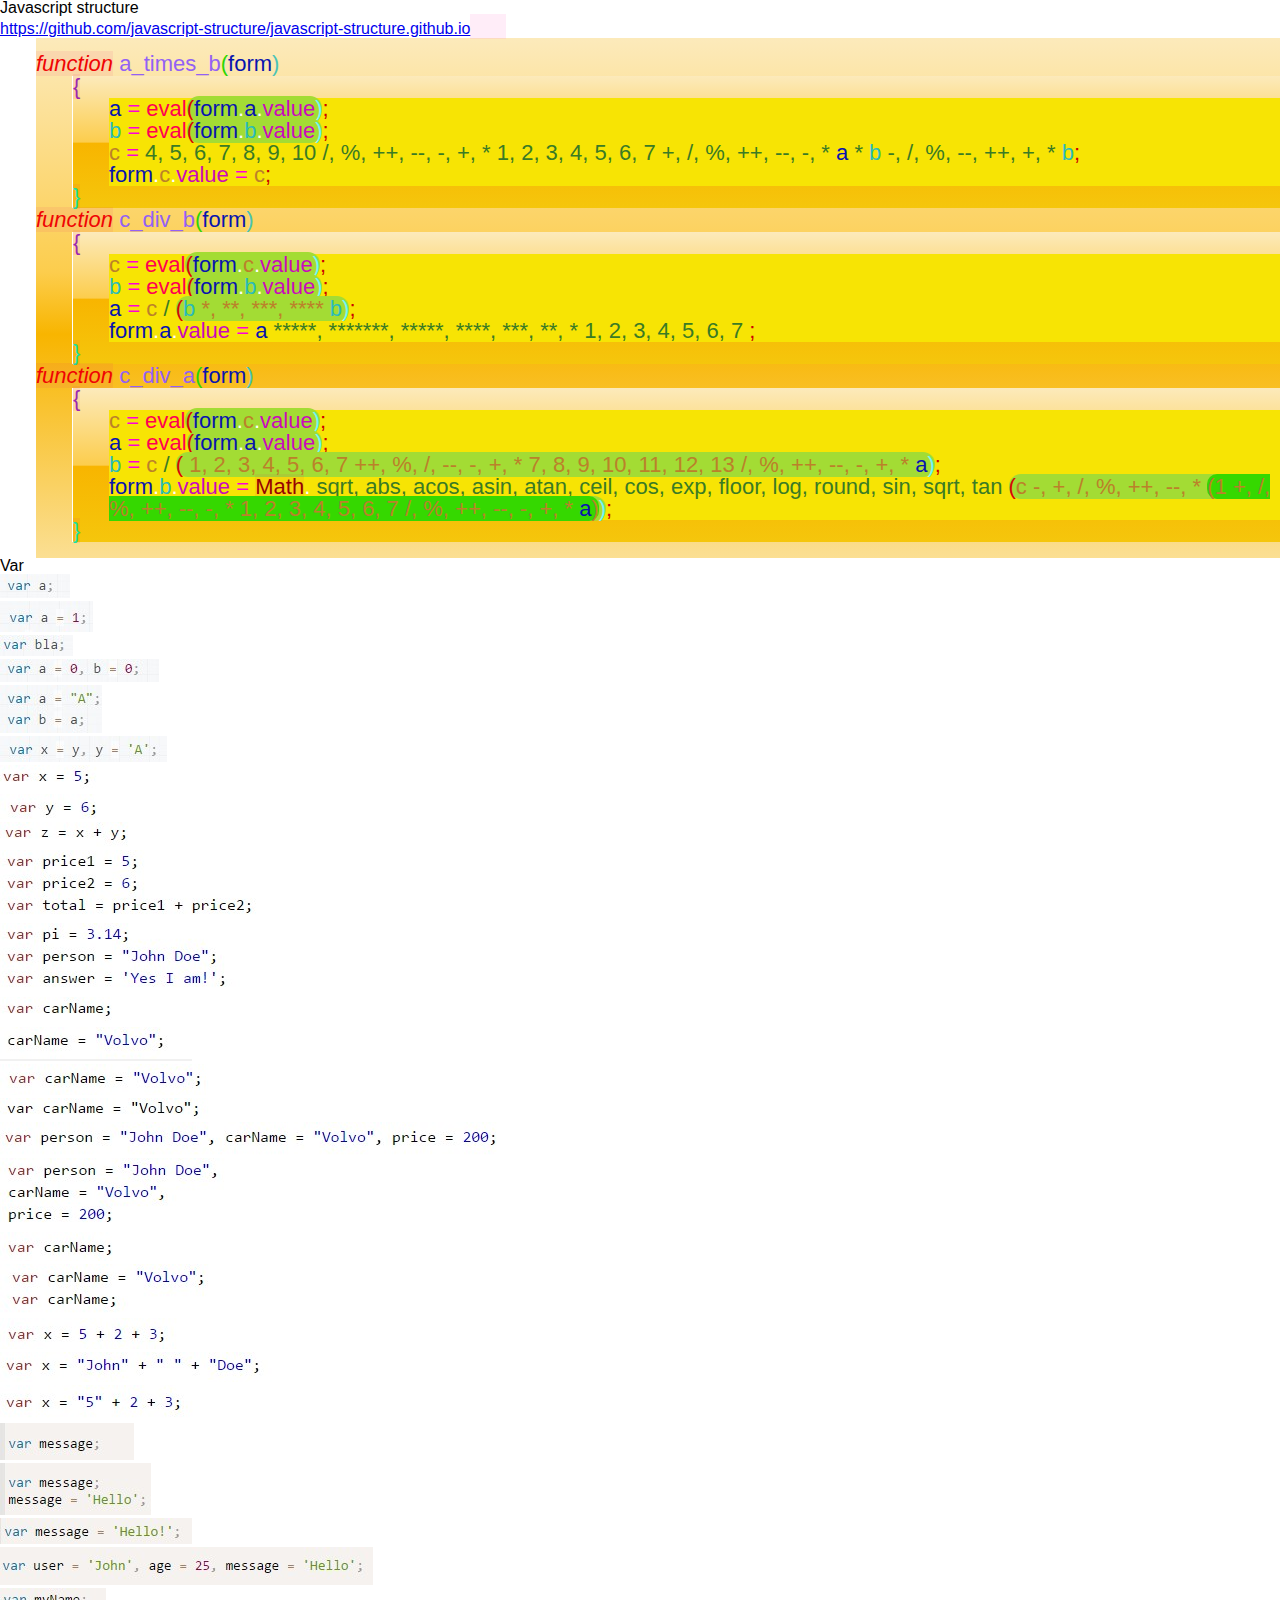
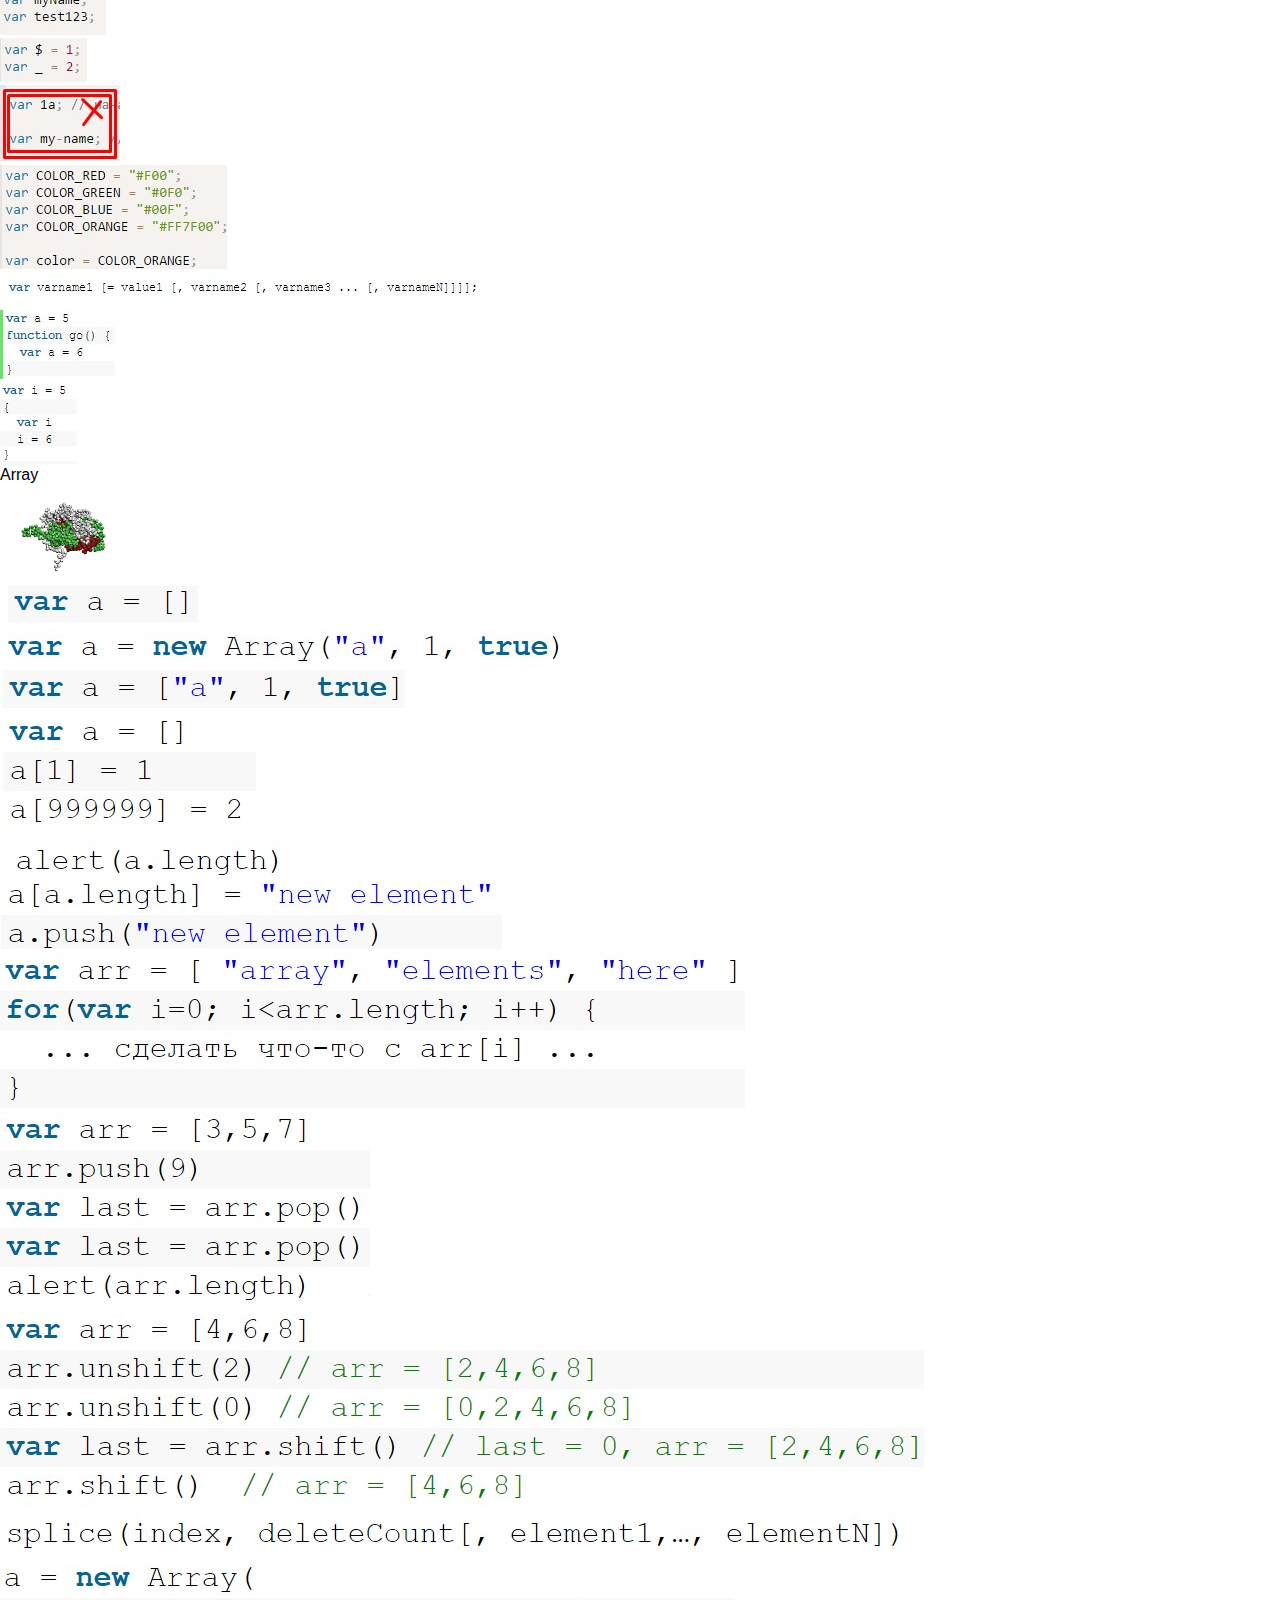
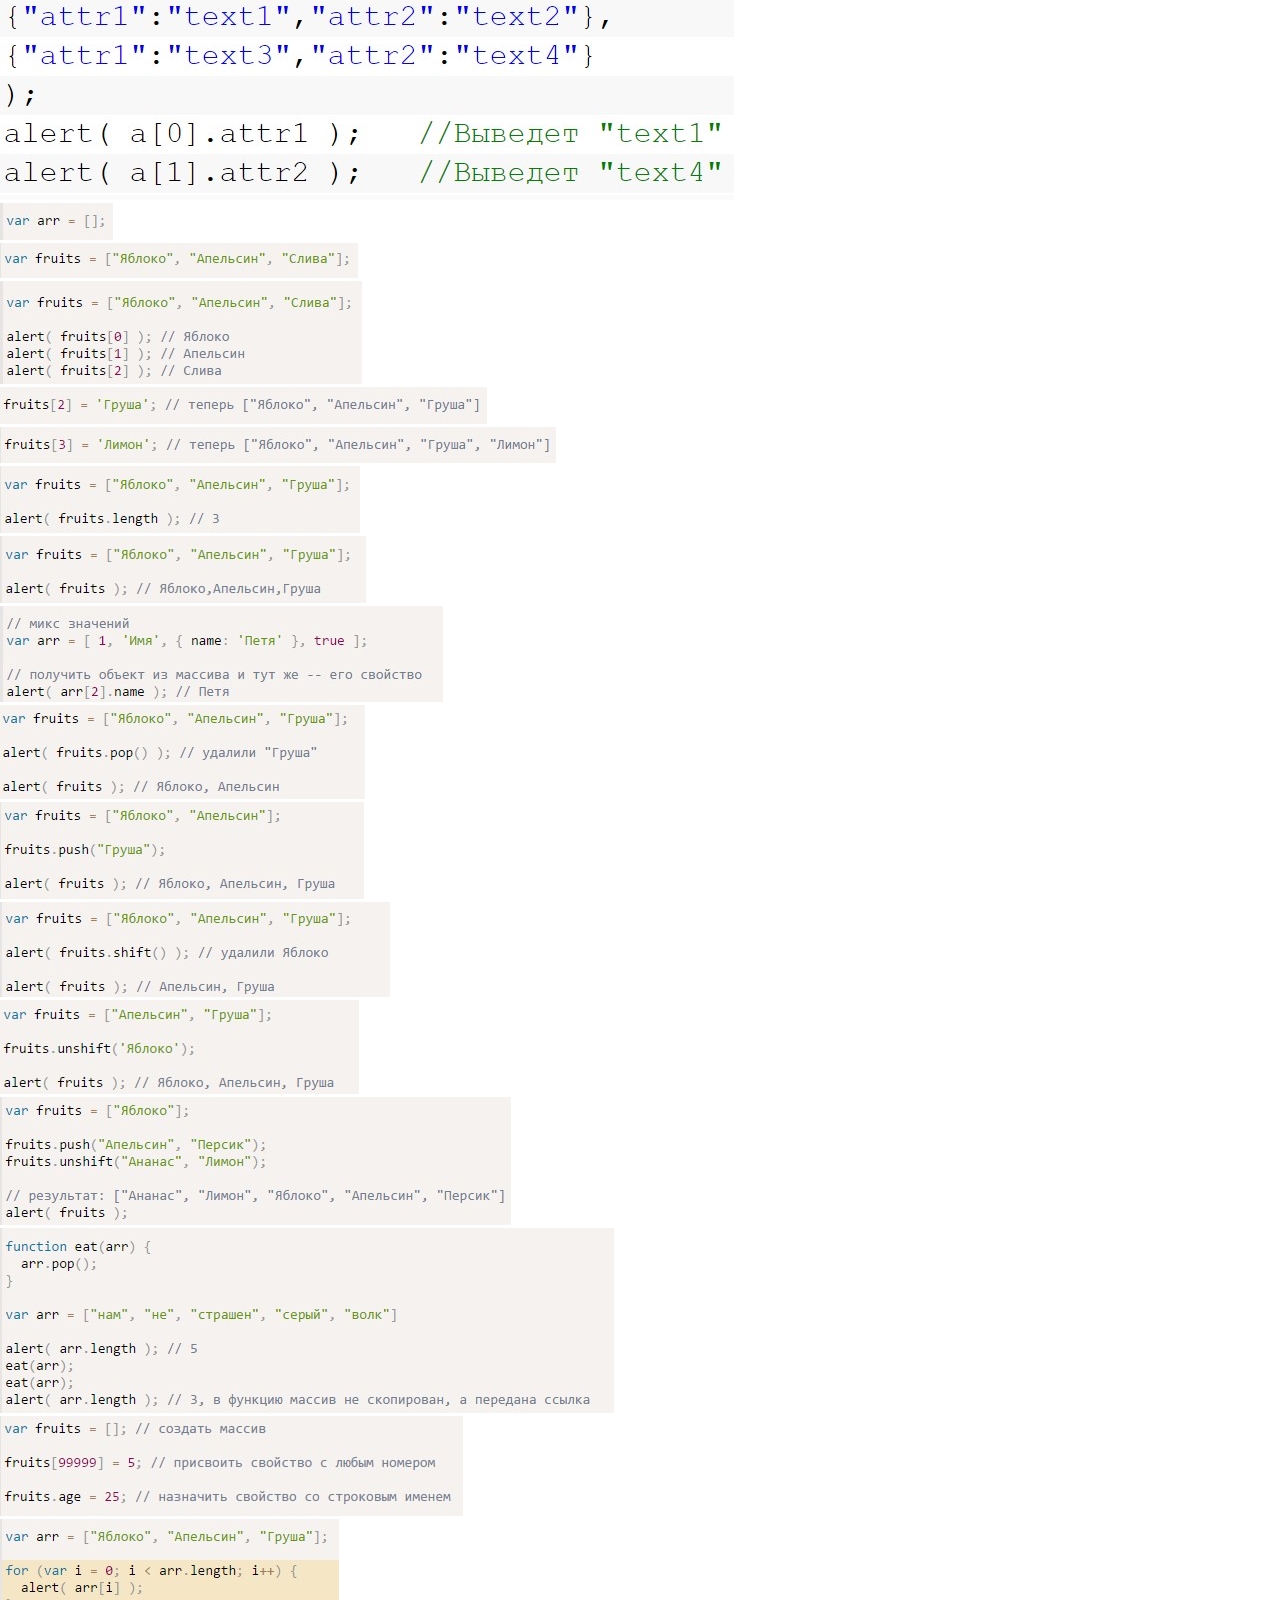
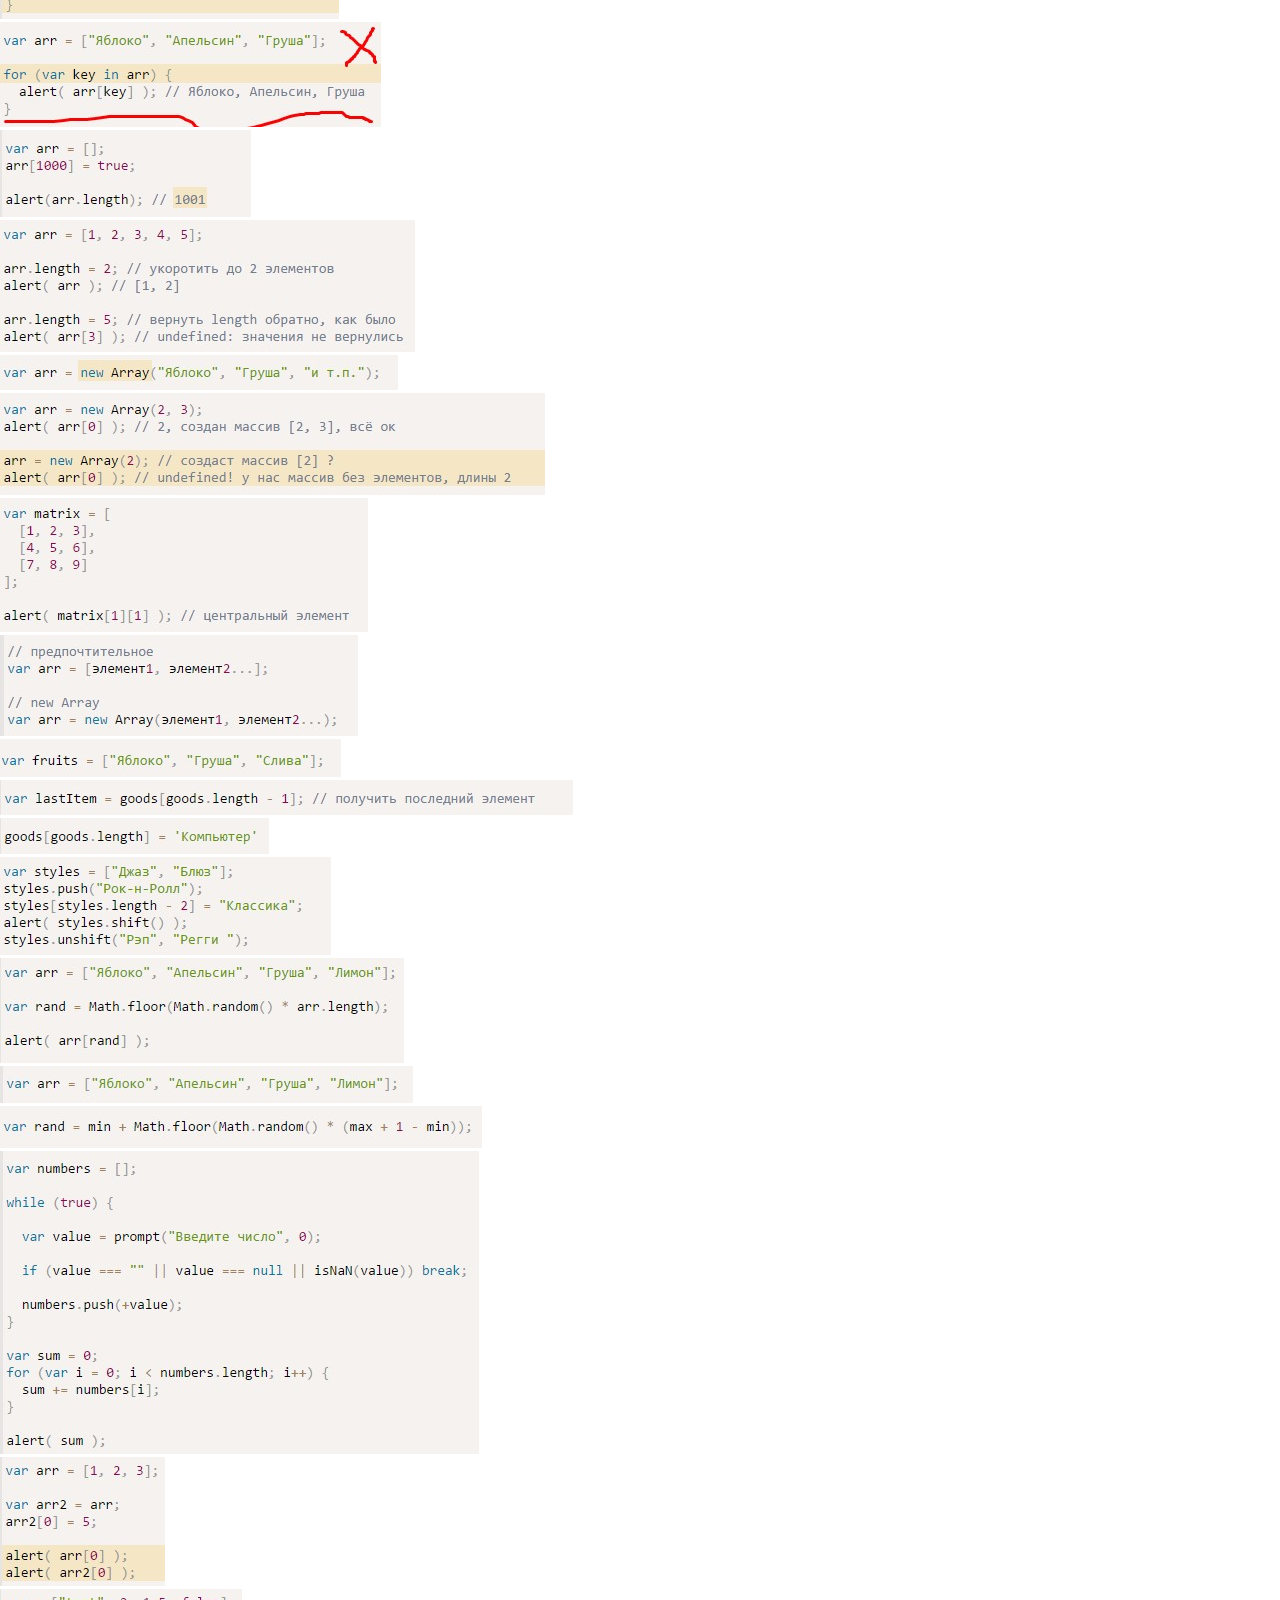
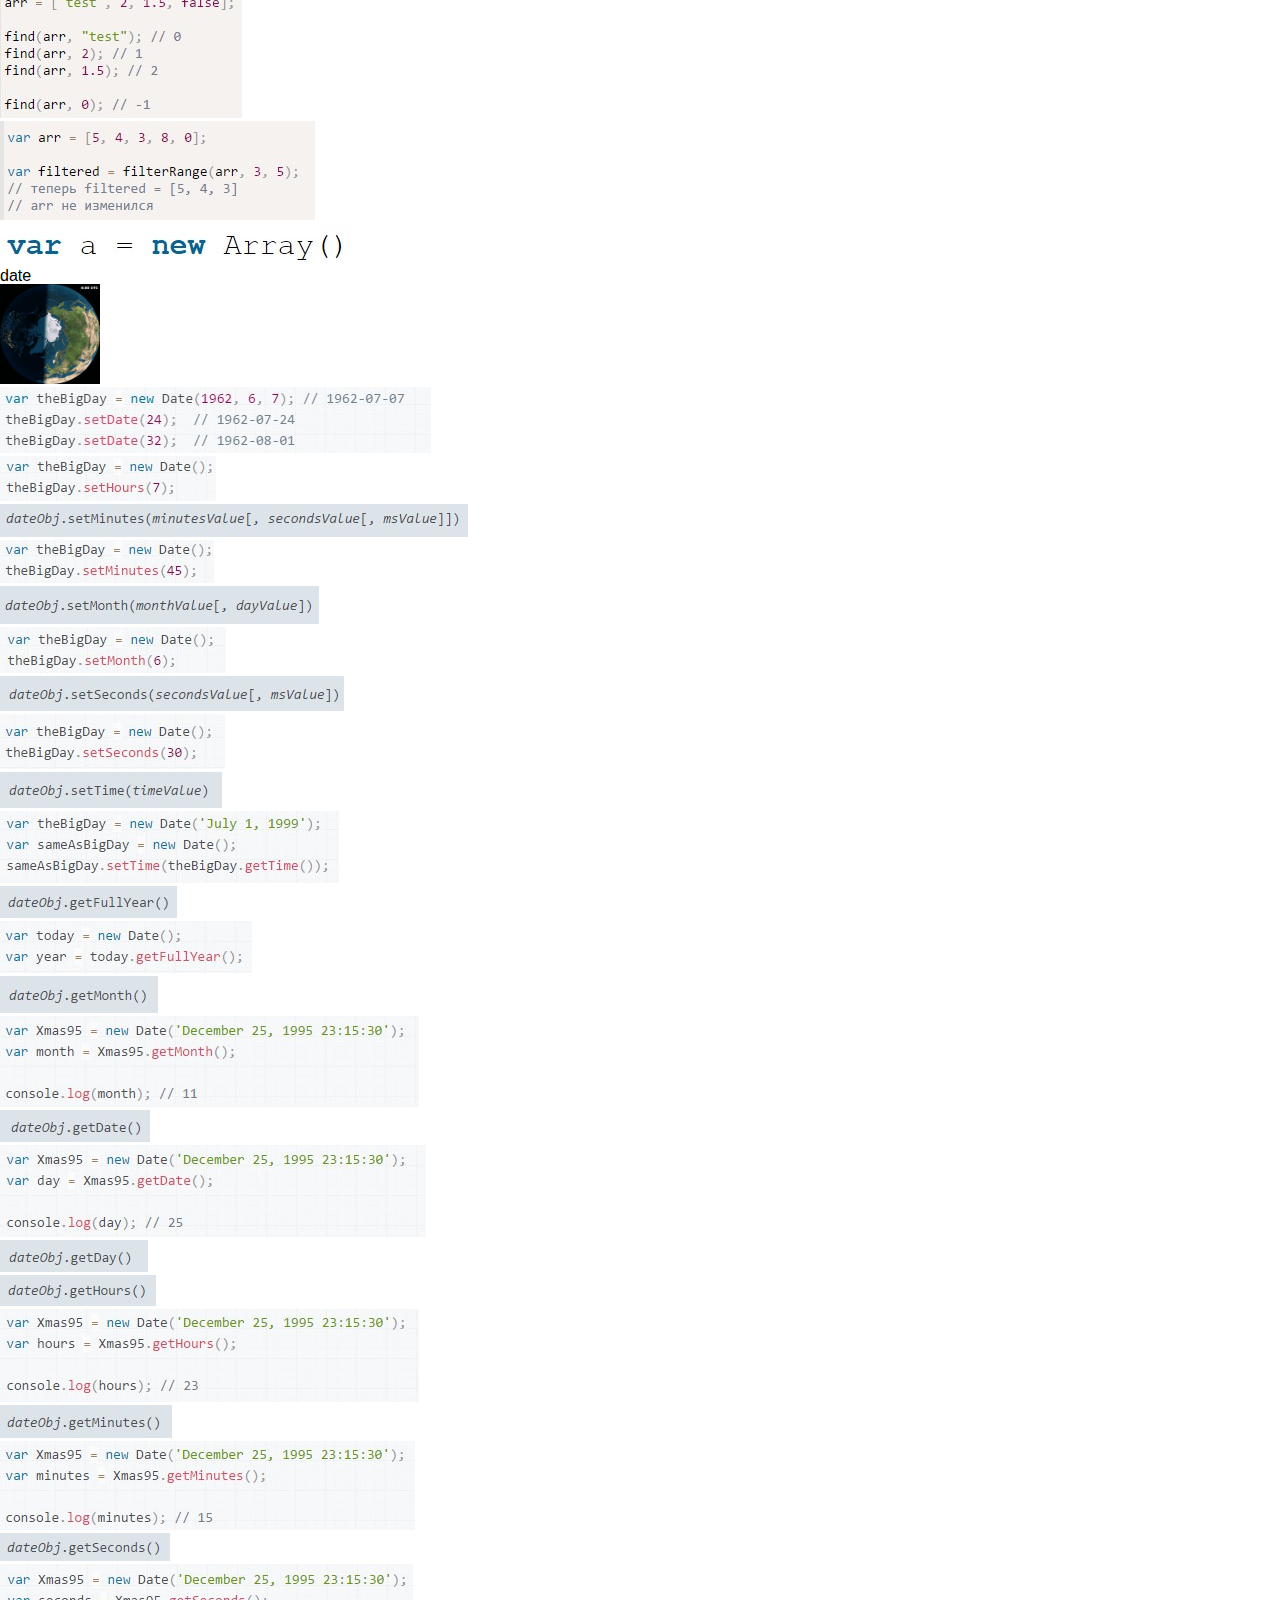
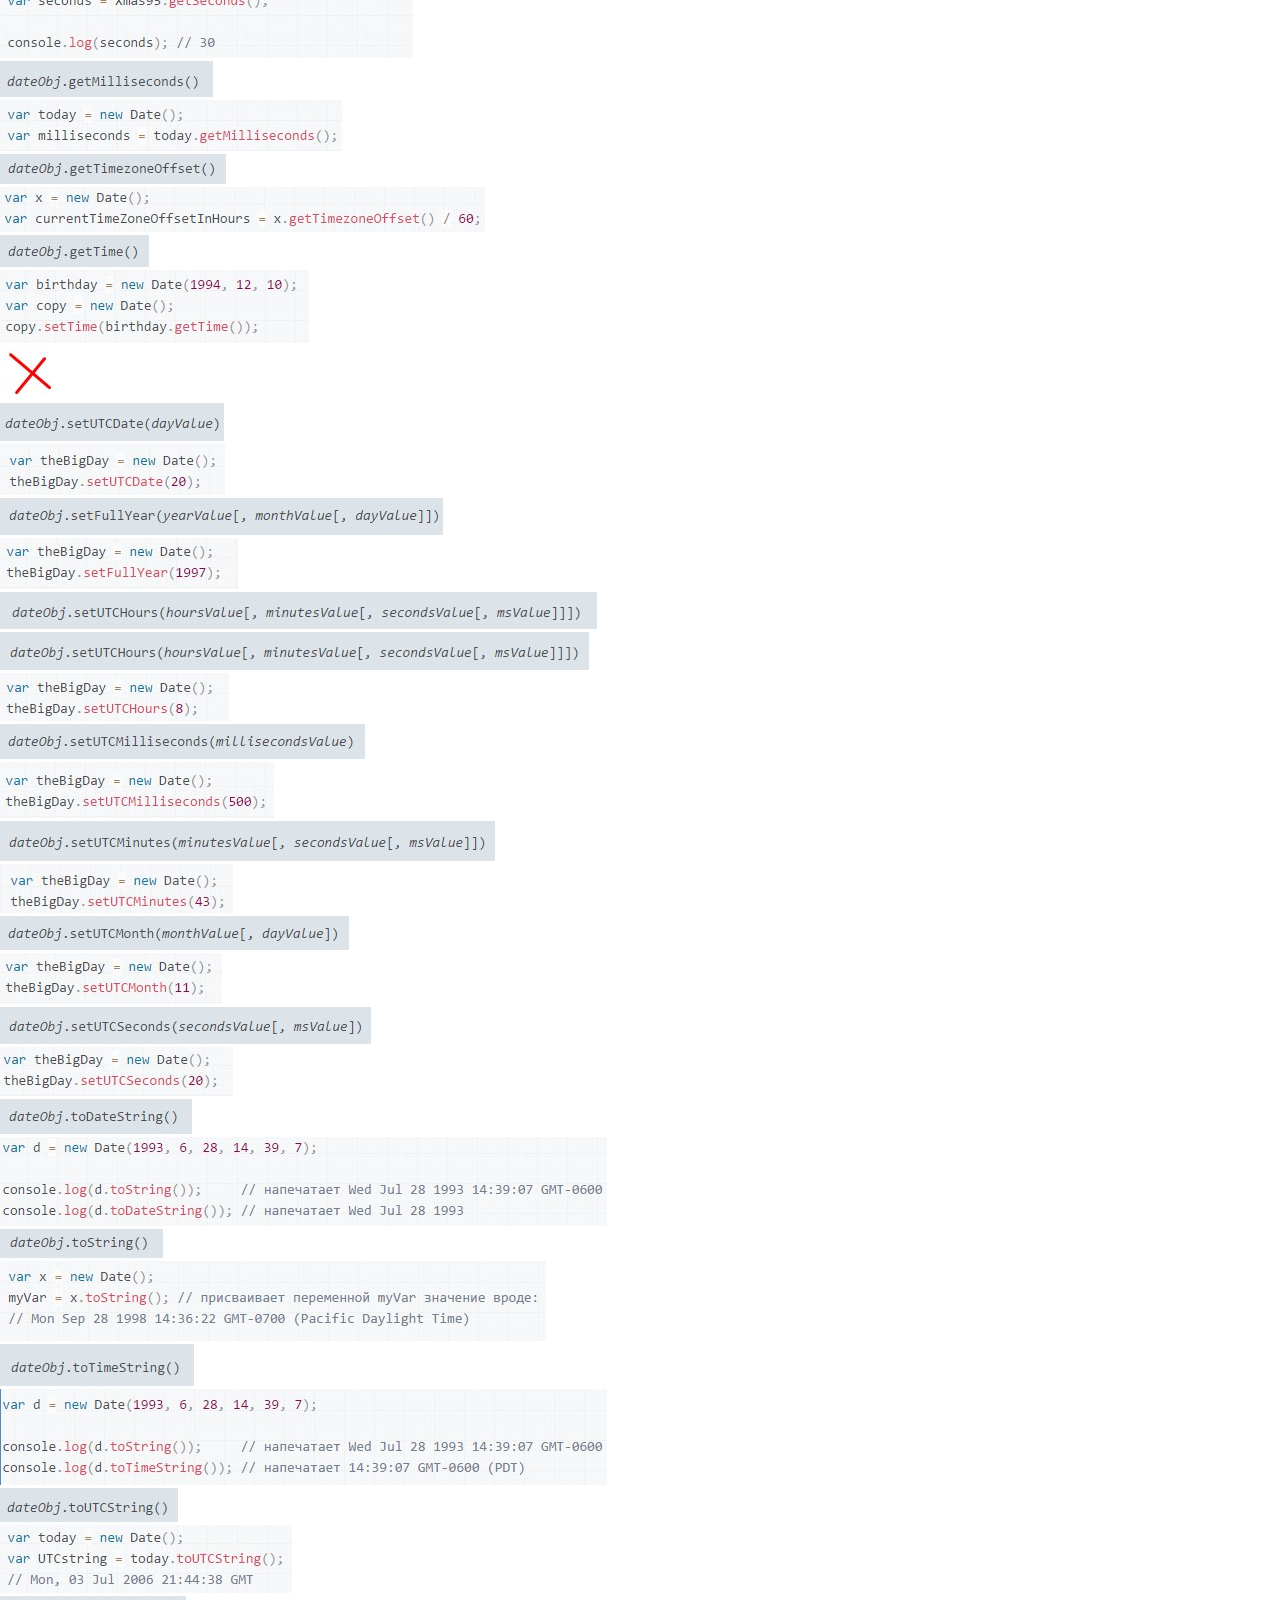
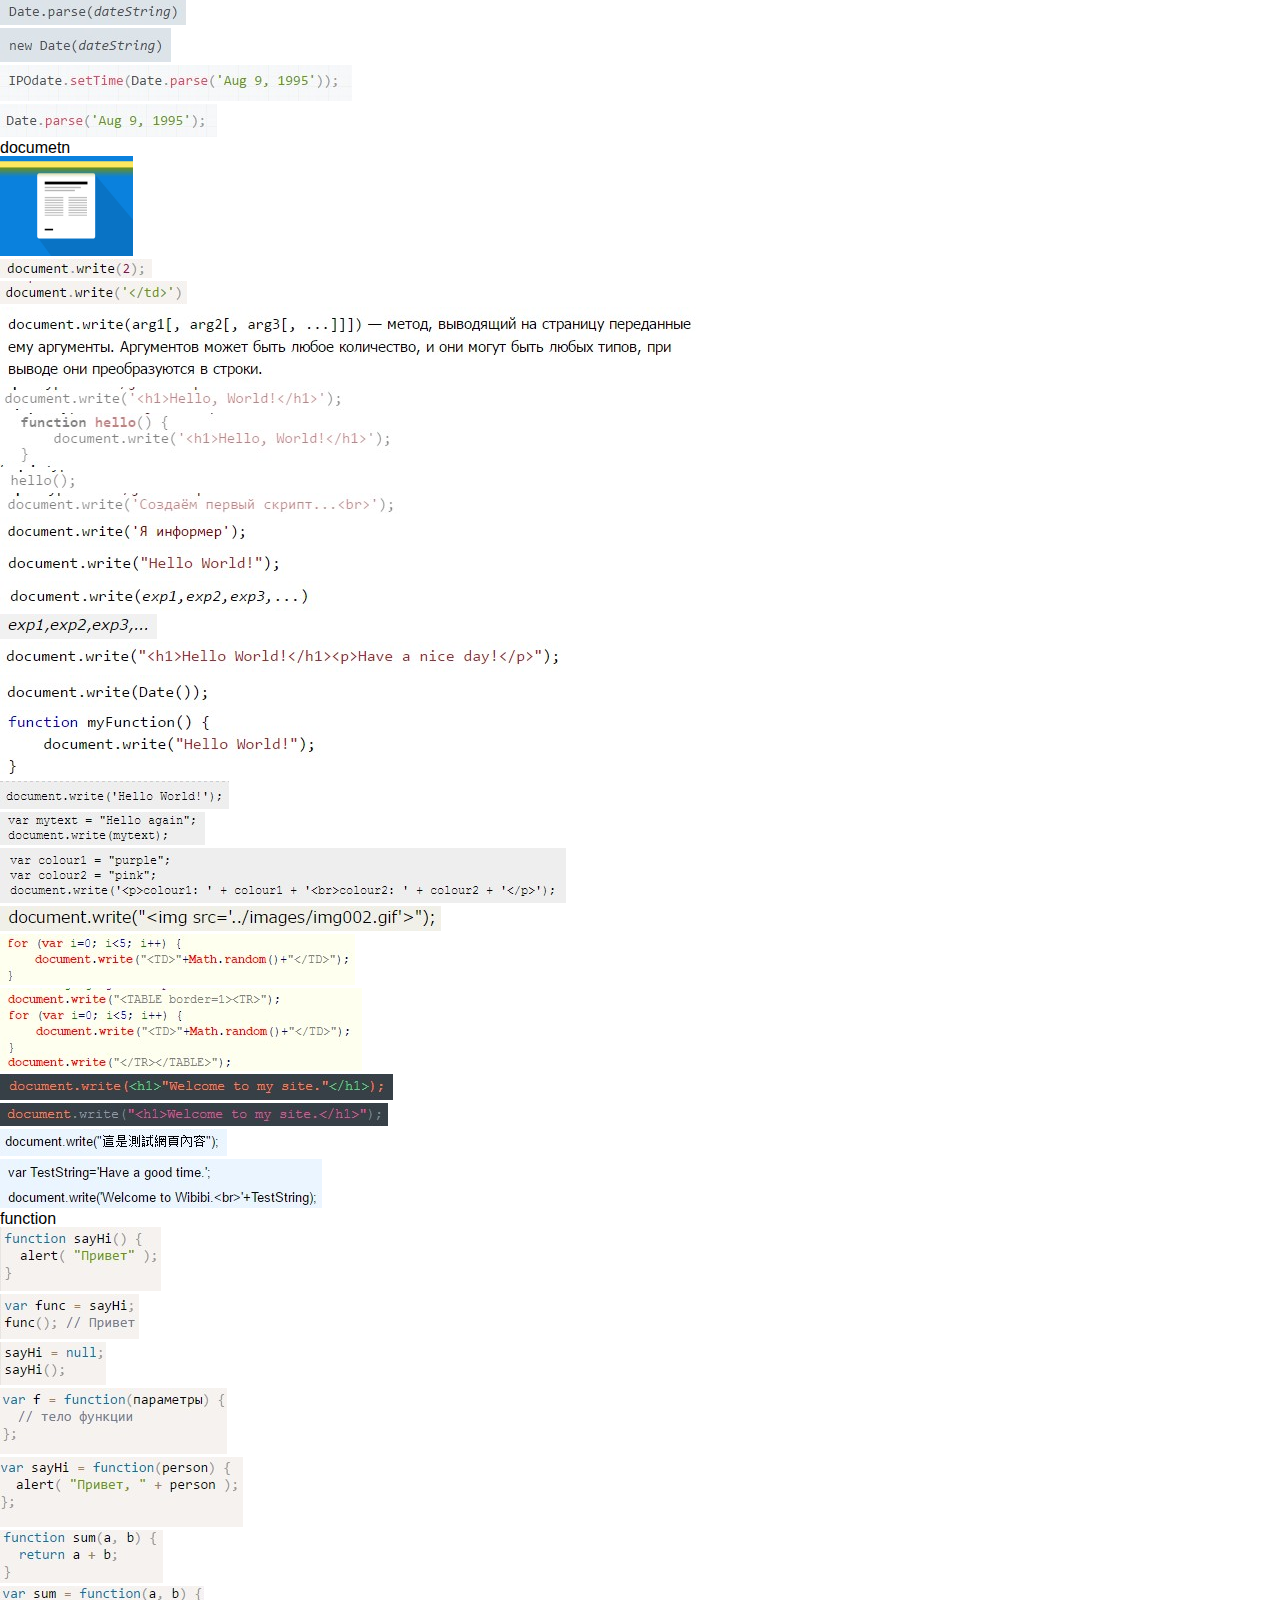
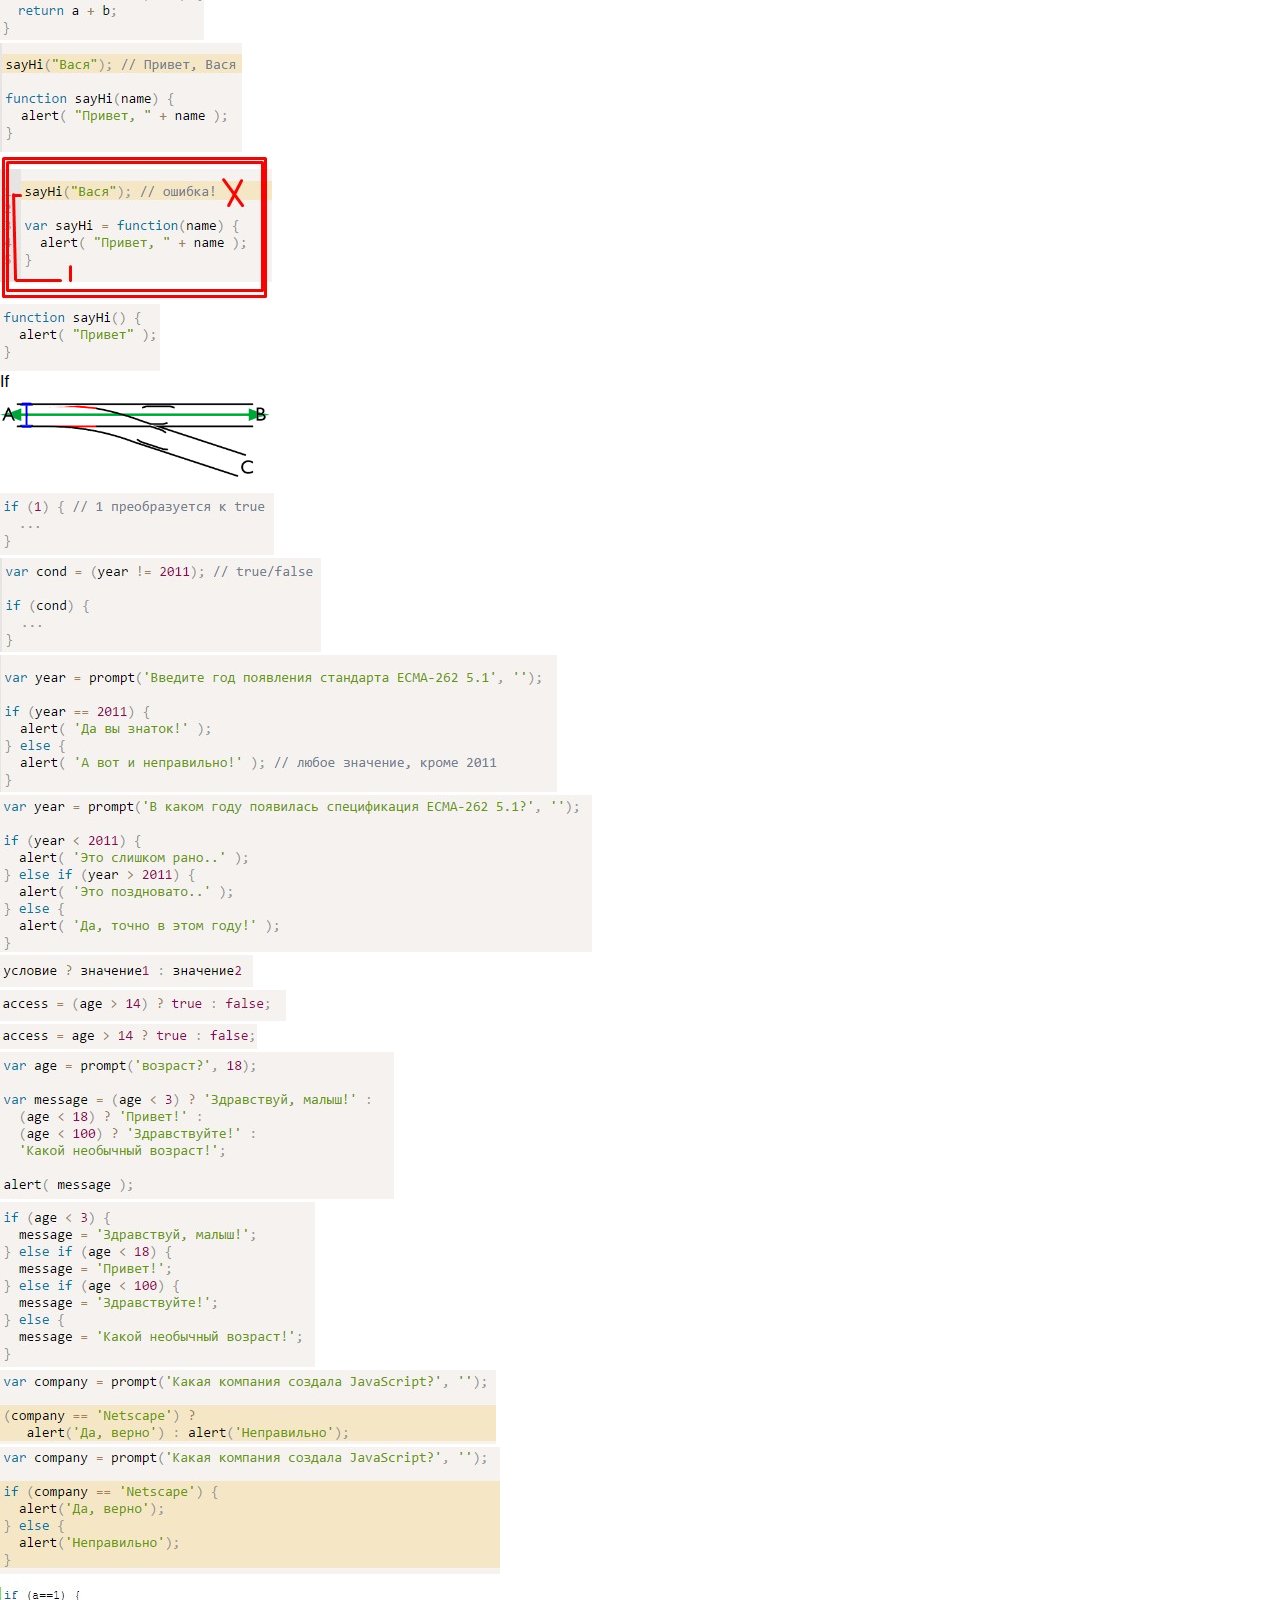
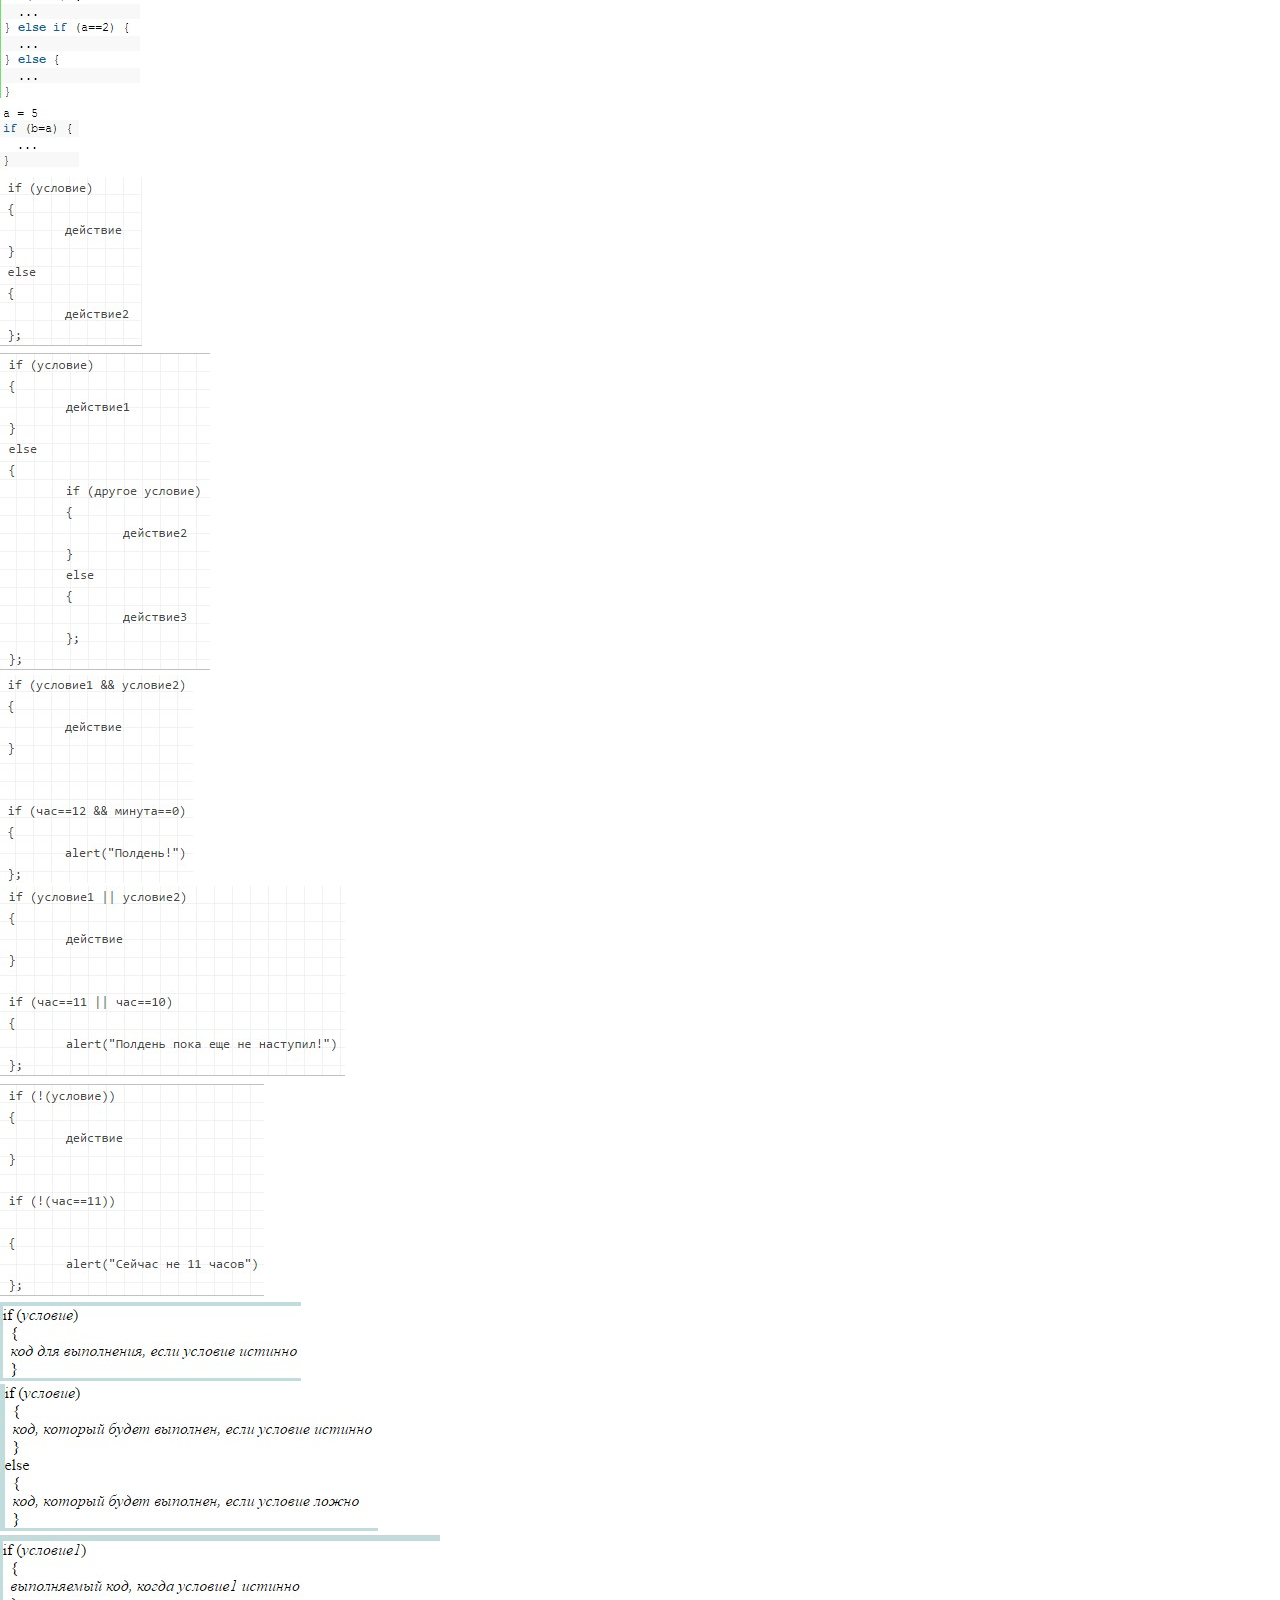
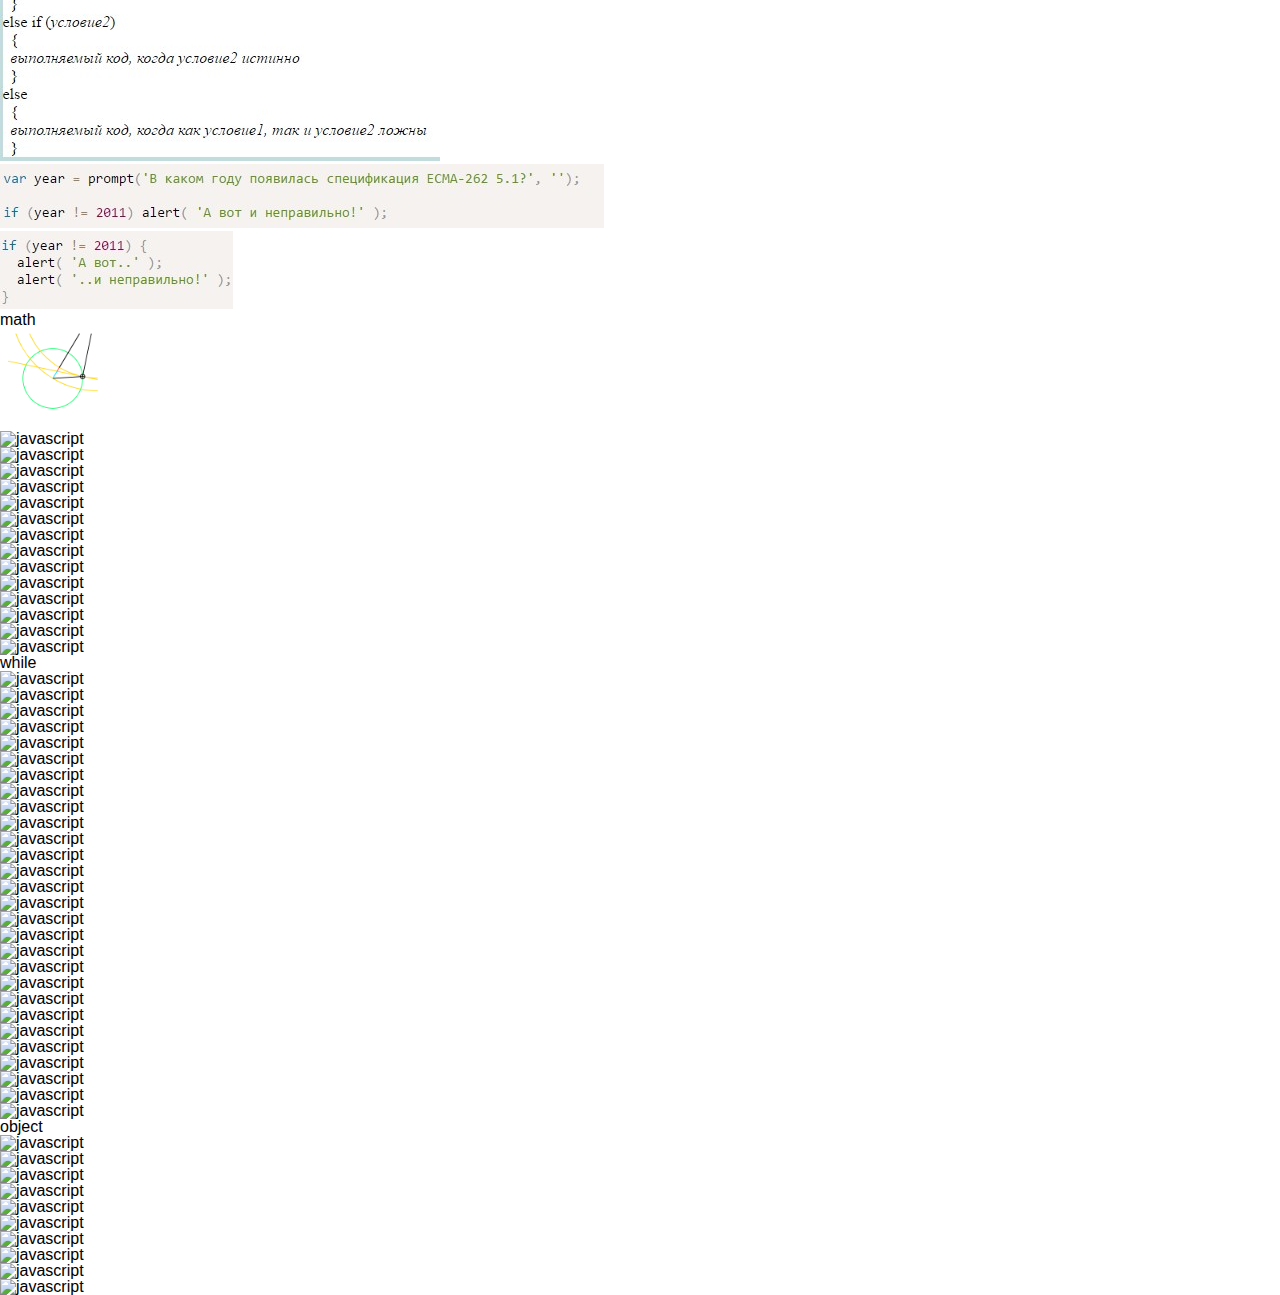
==== commit 7edab9ce: "New file" ====
--- a/index.html
+++ b/index.html
@@ -3,10 +3,153 @@
 <head>
 <meta charset="UTF-8">
 <title>Javascript structure</title>
+  <style>
+   
+  
+    .demo1 {display: inline;}
+	</style>
 </head>
 <body>
 <li><h1>Javascript structure</h1> </li>
 <a href="https://github.com/javascript-structure/javascript-structure.github.io">https://github.com/javascript-structure/javascript-structure.github.io</a>
+
+
+
+  <code class="script">
+  
+  <section class="function-block">
+
+
+
+
+
+
+
+
+
+<span class="function-color">function</span> <span class="cl">a_times_b</span><span class="cl-open">(</span><span class="form">form</span><span class="cl-close">)</span> 
+
+<div class="function">
+  <span class="function-open-parenthesis">{</span>
+
+  <div class="if-in">
+  <span class="var-name-a">a</span> <span class="var-equal">=</span> <span class="eval">eval</span><div class="function-open-background-block"><span class="function-open">(</span><span class="form">form</span><span class="if-point" >.</span><span class="var-name-a">a</span><span class="if-point" >.</span><span class="value">value</span><span class="function-close">)</span></div><span class="else-semicolon">;</span>
+  </div>
+
+  <div class="if-in">
+  <span class="var-name-b">b</span> <span class="var-equal">=</span> <span class="eval">eval</span><div class="function-open-background-block"><span class="function-open">(</span><span class="form">form</span><span class="if-point" >.</span><span class="var-name-b">b</span><span class="if-point" >.</span><span class="value">value</span><span class="function-close">)</span></div><span class="else-semicolon">;</span>
+  </div>
+
+  <div class="if-in">
+  <span class="var-name-c">c</span> <span class="var-equal">=</span> <div class="demo1"> <span class="rotate">4, 5, 6, 7, 8, 9, 10</span></div> <div class="demo1"> <span class="rotate">/, %, ++, --, -, +, *</span></div> <div class="demo1"> <span class="rotate">1, 2, 3, 4, 5, 6, 7</span></div> 
+<div class="demo1"> <span class="rotate">+, /, %, ++, --, -, *</span></div>
+
+
+
+
+
+
+
+
+
+   <span class="var-name-a">a</span> * <span class="var-name-b">b</span> <div class="demo1"> <span class="rotate">-, /, %, --, ++, +, *</span></div> <span class="var-name-b">b</span><span class="else-semicolon">;</span>
+  </div>
+
+  <div class="if-in">
+  <span class="form">form</span><span class="if-point" >.</span><span class="var-name-c">c</span><span class="if-point" >.</span><span class="value">value</span> <span class="var-equal">=</span> <span class="var-name-c">c</span><span class="else-semicolon">;</span>
+  </div>
+
+  <span class="function-close-parenthesis">}</span>
+</div>
+
+
+<span class="function-color">function</span> <span class="cl">c_div_b</span><span class="cl-open">(</span><span class="form">form</span><span class="cl-close">)</span> 
+
+<div class="function">
+  <span class="function-open-parenthesis">{</span>
+  <div class="if-in">
+  <span class="var-name-c">c</span> <span class="var-equal">=</span> <span class="eval">eval</span><div class="function-open-background-block"><span class="function-open">(</span><span class="form">form</span><span class="if-point" >.</span><span class="var-name-c">c</span><span class="if-point" >.</span><span class="value">value</span><span class="function-close">)</span></div><span class="else-semicolon">;</span>
+  </div>
+  <div class="if-in">
+  <span class="var-name-b">b</span> <span class="var-equal">=</span> <span class="eval">eval</span><div class="function-open-background-block"><span class="function-open">(</span><span class="form">form</span><span class="if-point" >.</span><span class="var-name-b">b</span><span class="if-point" >.</span><span class="value">value</span><span class="function-close">)</span></div><span class="else-semicolon">;</span>
+  </div>
+  <div class="if-in">
+  <span class="var-name-a">a</span> <span class="var-equal">=</span> <span class="var-name-c">c</span> / <div class="function-open-background-block"><span class="function-open">(</span><span class="var-name-b">b</span> <div class="demo1"> <span class="rotate">*, **, ***, ****</span></div> <span class="var-name-b">b</span><span class="function-close">)</span></div><span class="else-semicolon">;</span>
+  </div>
+  <div class="if-in">
+  <span class="form">form</span><span class="if-point" >.</span><span class="var-name-a">a</span><span class="if-point" >.</span><span class="value">value</span> <span class="var-equal">=</span> <span class="var-name-a">a</span> 
+
+
+<div class="demo1"> <span class="rotate">*****, *******, *****, ****, ***, **, *</span></div>
+
+
+  
+
+
+<div class="demo1"> <span class="rotate">1, 2, 3, 4, 5, 6, 7</span></div>
+
+<span class="else-semicolon">;</span>
+  </div>
+  <span class="function-close-parenthesis">}</span>
+</div>
+
+
+<span class="function-color">function</span> <span class="cl">c_div_a</span><span class="cl-open">(</span><span class="form">form</span><span class="cl-close">)</span> 
+<div class="function">
+  <span class="function-open-parenthesis">{</span>
+  <div class="if-in">
+  <span class="var-name-c">c</span> <span class="var-equal">=</span> <span class="eval">eval</span><div class="function-open-background-block"><span class="function-open">(</span><span class="form">form</span><span class="if-point" >.</span><span class="var-name-c">c</span><span class="if-point" >.</span><span class="value">value</span><span class="function-close">)</span></div><span class="else-semicolon">;</span>
+  </div>
+  <div class="if-in">
+  <span class="var-name-a">a</span> <span class="var-equal">=</span> <span class="eval">eval</span><div class="function-open-background-block"><span class="function-open">(</span><span class="form">form</span><span class="if-point" >.</span><span class="var-name-a">a</span><span class="if-point" >.</span><span class="value">value</span><span class="function-close">)</span></div><span class="else-semicolon">;</span>
+  </div>
+  <div class="if-in">
+  <span class="var-name-b">b</span> <span class="var-equal">=</span> <span class="var-name-c">c</span> / <div class="function-open-background-block"><span class="function-open">(</span><div class="demo1"> <span class="rotate">1, 2, 3, 4, 5, 6, 7</span></div> <div class="demo1"> <span class="rotate">++, %, /, --, -, +, *</span></div> <div class="demo1"> <span class="rotate">7, 8, 9, 10, 11, 12, 13</span></div> 
+
+
+
+
+
+
+<div class="demo1"> <span class="rotate">/, %, ++, --, -, +, *</span></div>
+
+
+   <span class="var-name-a">a</span><span class="function-close">)</span></div><span class="else-semicolon">;</span>
+  </div>
+  <div class="if-in">
+  <span class="form">form</span><span class="if-point" >.</span><span class="var-name-b">b</span><span class="if-point" >.</span><span class="value">value</span> <span class="var-equal">=</span> <span class="var-array">Math</span><span class="if-point" >.</span>
+
+  
+  <div class="demo1"> <span class="rotate">sqrt, abs, acos, asin, atan, ceil, cos, exp, floor, log, round, sin, sqrt, tan</span></div>
+
+  <div class="function-open-background-block"><span class="function-open">(</span>c <div class="demo1"> <span class="rotate">-, +, /, %, ++, --, *</span></div> <div class="function-open-background-block">(1 
+
+<div class="demo1"> <span class="rotate">+, /, %, ++, --, -, *</span></div>
+
+
+   <div class="demo1"> <span class="rotate">1, 2, 3, 4, 5, 6, 7</span></div> <div class="demo1"> <span class="rotate">/, %, ++, --, -, +, *</span></div> <span class="var-name-a">a</span>)</div><span class="function-close">)</span></div><span class="else-semicolon">;</span>
+  </div>
+  <span class="function-close-parenthesis">}</span>
+</div>
+
+
+
+ 
+
+
+
+
+
+
+
+
+
+
+</section>
+
+  </code>
+
+
 
 
 <h2>Var</h2>
@@ -375,6 +518,35 @@
 <!-- bxSlider Javascript file -->
 <script src="jquery.bxslider/jquery.bxslider.min.js"></script>
 <script src="jquery.bxslider/now.js"></script>
+  <script type="text/javascript" src="simple-text-rotator-master/jquery.simple-text-rotator.js"></script>
+  
+  
+  	<script>
+	  $(document).ready(function(){
+			$(".demo1 .rotate").textrotator({
+        animation: "spin",
+        speed: 4000
+      });
+      $(".demo2 .rotate").textrotator({
+        animation: "flip",
+        speed: 1250
+      });
+      $(".demo3 .rotate").textrotator({
+        animation: "flipCube",
+        speed: 1500
+      });
+      $(".demo4 .rotate").textrotator({
+        animation: "flipUp",
+        speed: 1750
+      });
+      $(".demo5 .rotate").textrotator({
+        animation: "spin",
+        speed: 2000
+      });
+		});
+		
+	</script>
+
 
 </body>
 </html>--- a/style.css
+++ b/style.css
@@ -27,4 +27,336 @@
 }
 .bx-viewport {
 height: 200px !important;
-}+}
+
+
+
+
+
+
+
+
+
+
+
+
+
+
+
+
+
+
+
+
+
+
+
+
+
+
+
+
+
+
+
+
+
+
+
+/*
+
+@import url("https://maxcdn.bootstrapcdn.com/bootstrap/3.3.6/css/bootstrap.min.css");
+~/www/ruasamer.com/templates/jm-job-listings/html/com_adsmanager/deteils/
+*/
+
+
+
+/* http://meyerweb.com/eric/tools/css/reset/ 
+   v2.0 | 20110126
+   License: none (public domain)
+*/
+
+html, body, div, span, applet, object, iframe,
+h1, h2, h3, h4, h5, h6, p, blockquote, pre,
+a, abbr, acronym, address, big, cite, code,
+del, dfn, em, img, ins, kbd, q, s, samp,
+small, strike, strong, sub, sup, tt, var,
+b, u, i, center,
+dl, dt, dd, ol, ul, li,
+fieldset, form, label, legend,
+table, caption, tbody, tfoot, thead, tr, th, td,
+article, aside, canvas, details, embed, 
+figure, figcaption, footer, header, hgroup, 
+menu, nav, output, ruby, section, summary,
+time, mark, audio, video {
+	margin: 0;
+	padding: 0;
+	border: 0;
+	font-size: 100%;
+	font: inherit;
+	vertical-align: baseline;
+}
+/* HTML5 display-role reset for older browsers */
+article, aside, details, figcaption, figure, 
+footer, header, hgroup, menu, nav, section {
+	display: block;
+}
+body {
+	line-height: 1;
+
+}
+ol, ul {
+	list-style: none;
+}
+blockquote, q {
+	quotes: none;
+}
+blockquote:before, blockquote:after,
+q:before, q:after {
+	content: '';
+	content: none;
+}
+table {
+	border-collapse: collapse;
+	border-spacing: 0;
+}
+@import url(https://fonts.googleapis.com/css?family=Open+Sans:400,300,300italic,400italic,600,600italic,700,700italic,800,800italic&subset=latin,greek,greek-ext,latin-ext,cyrillic,vietnamese,cyrillic-ext);
+@import url(https://fonts.googleapis.com/css?family=Source+Sans+Pro:400,200,200italic,300,300italic,400italic,600,600italic,700,700italic,900,900italic&subset=latin,vietnamese,latin-ext);
+@import url(https://fonts.googleapis.com/css?family=Montserrat:400,700);
+
+@import url(https://fonts.googleapis.com/css?family=Hind:400,700,600,500,300&subset=latin,latin-ext,devanagari);
+@import url(https://fonts.googleapis.com/css?family=Josefin+Sans:400,700italic,700,600italic,600,400italic,300italic,300,100italic,100&subset=latin,latin-ext);
+
+
+
+
+body {
+	font-family: 'Source Sans Pro', sans-serif;
+	font-family: 'Montserrat', sans-serif;
+	font-family: 'Hind', sans-serif;
+	font-family: 'Open Sans', sans-serif;
+}
+
+
+
+
+
+	.jsie {color: #D89E9E; margin-left: 36px;}
+    .script {font-size: 22px;   background-color: rgba(253, 156, 214, 0.18);  padding-left: 36px;}
+    .var-block {background-color: #B3C4F3;}
+    .var {color: #3A7B25; background-color: rgba(102, 121, 255, 1.0); margin: 0px 0; margin-left: 36px;}
+    .var-color {color: #18FF15; background: rgba(226, 28, 120, 0.08); font-family: 'Josefin Sans', sans-serif;
+font-weight: 300;}
+    .var-name {color: #E4FF07; background: rgba(216, 255, 0, 0.14); font-family: 'Hind', sans-serif;}
+    .var-equal {color: #FF00D6; font-family: 'Josefin Sans', sans-serif;}
+    .var-new {color: #FAFFB1; background: rgba(226, 28, 120, 0.08);}
+    .var-array {color: #960202; background: rgba(226, 28, 120, 0.08);}
+    .var-array-namber {color: #00F3FF; background: rgba(226, 28, 120, 0.08);}
+    .var-namber {color: #1BFF2D; background: rgba(226, 28, 120, 0.08); font-family: 'Josefin Sans', sans-serif;}
+    .var-open-parenthesis {color: #9C27B0; background: rgba(226, 28, 120, 0.08);}
+    .var-close-parenthesis {color: #DC9CD7; background: rgba(226, 28, 120, 0.08);}
+    .var-semicolon {color: #60D6DC; background: rgba(226, 28, 120, 0.08);}
+    .var-minus {color: #31CC1E; background: rgba(226, 28, 120, 0.08);}
+
+    .function-color {color: #EF0404; background: rgba(226, 28, 120, 0.08); font-family: 'Montserrat', sans-serif; font-style: italic;}
+    .function-block {background-color: #FFD663; padding: 15px 0;    margin-left: 36px;}
+    .function {color: #3A7B25; background-color: rgba(255, 143, 78, 1.0); margin: 1px 0; margin-left: 36px; border-left: 1px solid #fff;}
+    .function-open-parenthesis {color: #9C27B0; background: rgba(226, 28, 120, 0.08);}
+    .function-close-parenthesis {color: #1AE2A2; background: rgba(226, 28, 120, 0.08);}
+
+    .if {color: #3A7B25; background-color: rgba(174, 157, 239, 1.0); margin: 1px 0; margin-left: 36px;}
+
+
+    .if-color {padding-left: 0px; color: #FF0099;}
+    .if-open-parenthesis {color: #F00;}
+    .if-close-parenthesis {display: block; color: #FFA02B;}
+    .if-in {margin-left: 36px;     background: #F7E404;}
+    
+
+    .object {color: #E85C0A; background: rgba(226, 28, 120, 0.08); font-family: 'Josefin Sans', sans-serif;}
+
+    .document {color: #5649C3; background: rgba(226, 28, 120, 0.08); font-family: 'Josefin Sans', sans-serif;}
+    .getElementById {color: #E69F00;}
+
+    .if-open-parenthesis-oval {color: #000;}
+    .if-close-parenthesis-oval {color: #000;}
+    .block-if {    background: #369CE4; margin-left: 36px;}
+    .if-semicolon {color: #D20101;}
+    .value {color: #CA0ABB;}
+    .offsetTop {color: #A96464;}
+    .offsetParent {color: #988F23;}
+    .inif {background: rgba(152, 10, 76, 0.18);     margin-left: 36px;}
+    .layer { color: #CE008E;}
+    .if-open-n {        background: #369CE4; color: #CCC2B7;}
+    .if-close-n {        background: #369CE4;color: #8EF3C9;}
+    .if-n {    background: #2DAF02; color: #000;}
+    .getOffsetTop {color: #AF3684;}
+    .function-open {color: #D60606;}
+    .function-close {color: #6EF4FB;}
+    .if-and-and {color: #003CE4;}
+    .while {color: #D612BE;}
+    .inif .if-in {background: #92BFD4;}
+    .if-equal {color: #114E9A;}
+    .if-plus-equal {color: #008FF5;}
+    .if-tag-body {color: #002BA5; font-family: 'Montserrat', sans-serif;}
+    .if-not-equal {color: #B16F0B;}
+    .if-tagName {color: #9C0125;}
+    .if-point {color: #FFFFFF;}
+
+    .else {margin-left: 36px; background: #50B5A7;}
+    .block-else {margin-left: 36px; background: #87C572;}
+    .else-open-parenthesis {color: #FF0101;}
+    .else-close-parenthesis {color: #FF8D00;}
+    .else-in-if {color: #000;     margin-left: 0px;}
+    .else-in-if-open {color: #000;}
+    .else-in-if-close {color: #000;}
+    .else-tag-body {color: #000;}
+    .else-color {color: #A20078;}
+    .else-in {margin-left: 0px;}
+    .else-in-if-block {margin-left: 32px;     background: #B7FF6A;}
+    .else-in-while {margin-left: 32px;}
+    .else-in-if-parenthesis {background: #F7B6B6; margin-left: 32px;}
+    .else-in-if-parenthesis-if {background: #CAF997; margin-left: 32px;}
+    .return {color: #FF0C0C;}
+    .else-point {color: #FFF;}
+    .else-semicolon{color: #C00;}
+    .function-return {background: #CAF997; margin-left: 32px;}
+    .function-return-semicolon {color: #D60000;}
+    .else-tagName {}
+	.t {color: #4A48C1;}
+	.toLocaleString {color: #1DA5C3;}
+	.toLocaleString-open {color: #0010D6;}
+	.toLocaleString-close {color: #D300D6;}
+	.setTimeout {color: #FF22BB;}
+	.setTimeout-open {color: #FFFFFF;}
+	.setTimeout-close {color: #79F9FF;}
+	.bracket-open {color: #FF4F4F;}
+	.bracket-close {color: #EA3FFF;}
+	.cl {color: #0091D6;}
+	.cl-open {color: #2BD600;}
+	.cl-close {color: #49C3B8;}
+	.cl {color: #9361F5;}
+	.cl-namber {color: #6471D4;}
+	.comma {color: #FFFFFF;}
+	.s1 {color: #FF1DC4;}
+	
+	
+
+
+
+
+
+
+    .function-color:hover { color: #fff; background: #B53838; }
+    .hover-function { display: none; position: absolute; top: 0; right: 0; background: url(javascript.png) no-repeat -773px -891px; width: 800px; height: 800px; z-index: 99999;}
+code, body {position: relative; z-index: 888;}
+.function-hover { display: block; transition: 1s;}
+
+
+.allstyle { display: none; position: absolute; top: 0; right: 0; width: 800px; height: 800px; z-index: 99999; background: url(javascript.png) no-repeat -773px -891px;}
+
+
+.var-array:hover {color: #fff; background: #B53838;}
+.var-array-hover { display: block; transition: 1s; background: url(javascript.png) no-repeat -900px -2000px;}
+
+
+
+
+
+.var-color:hover {color: #fff; background: #17B704;}
+.var-color-hover { display: block; transition: 1s; background: url(javascript.png) no-repeat -970px -400px;}
+
+    iframe {width: 1200px; height: 800px; position: absolute;}
+    
+
+
+
+    .active {color: #ccc;}
+    .text-block {color: #C32525;}
+    .fixed {#F9D5D5;}
+
+    .form {color: #0814AF;}
+
+    .var-name-a {color: #0814AF;}
+    .var-name-b {color: #2ABBBB;}
+    .var-name-c {color: #BB812A;}
+    .eval {color: #FF0052;}
+    .function-open-background-block {color: #BB812A; background: #A3DC34; display: inline; 
+-webkit-border-radius: 12px;
+-moz-border-radius: 12px;
+border-radius: 12px;
+
+    }
+    .function-open-background-block .function-open-background-block {color: #BB812A; background: #35D800; display: inline; 
+
+-webkit-border-radius: 10px;
+-moz-border-radius: 10px;
+border-radius: 10px;
+
+    }
+
+
+
+
+
+ .function  { background: rgba(252,234,187,1);
+background: -moz-linear-gradient(top, rgba(252,234,187,1) 0%, rgba(252,205,77,1) 50%, rgba(248,181,0,1) 51%, rgba(245,198,12,1) 100%);
+background: -webkit-gradient(left top, left bottom, color-stop(0%, rgba(252,234,187,1)), color-stop(50%, rgba(252,205,77,1)), color-stop(51%, rgba(248,181,0,1)), color-stop(100%, rgba(245,198,12,1)));
+background: -webkit-linear-gradient(top, rgba(252,234,187,1) 0%, rgba(252,205,77,1) 50%, rgba(248,181,0,1) 51%, rgba(245,198,12,1) 100%);
+background: -o-linear-gradient(top, rgba(252,234,187,1) 0%, rgba(252,205,77,1) 50%, rgba(248,181,0,1) 51%, rgba(245,198,12,1) 100%);
+background: -ms-linear-gradient(top, rgba(252,234,187,1) 0%, rgba(252,205,77,1) 50%, rgba(248,181,0,1) 51%, rgba(245,198,12,1) 100%);
+background: linear-gradient(to bottom, rgba(252,234,187,1) 0%, rgba(252,205,77,1) 50%, rgba(248,181,0,1) 51%, rgba(245,198,12,1) 100%);
+filter: progid:DXImageTransform.Microsoft.gradient( startColorstr='#fceabb', endColorstr='#f5c60c', GradientType=0 );
+
+}
+
+.function-block {
+
+
+background: rgba(252,234,187,1);
+background: -moz-linear-gradient(top, rgba(252,234,187,1) 0%, rgba(252,205,77,1) 45%, rgba(248,181,0,1) 57%, rgba(251,223,147,1) 100%);
+background: -webkit-gradient(left top, left bottom, color-stop(0%, rgba(252,234,187,1)), color-stop(45%, rgba(252,205,77,1)), color-stop(57%, rgba(248,181,0,1)), color-stop(100%, rgba(251,223,147,1)));
+background: -webkit-linear-gradient(top, rgba(252,234,187,1) 0%, rgba(252,205,77,1) 45%, rgba(248,181,0,1) 57%, rgba(251,223,147,1) 100%);
+background: -o-linear-gradient(top, rgba(252,234,187,1) 0%, rgba(252,205,77,1) 45%, rgba(248,181,0,1) 57%, rgba(251,223,147,1) 100%);
+background: -ms-linear-gradient(top, rgba(252,234,187,1) 0%, rgba(252,205,77,1) 45%, rgba(248,181,0,1) 57%, rgba(251,223,147,1) 100%);
+background: linear-gradient(to bottom, rgba(252,234,187,1) 0%, rgba(252,205,77,1) 45%, rgba(248,181,0,1) 57%, rgba(251,223,147,1) 100%);
+filter: progid:DXImageTransform.Microsoft.gradient( startColorstr='#fceabb', endColorstr='#fbdf93', GradientType=0 );
+
+
+
+
+}
+
+
+.if-in{
+
+
+
+
+
+
+
+
+
+
+
+}
+
+
+
+
+
+
+
+
+
+
+
+
+
+
+
+
+
+
+
